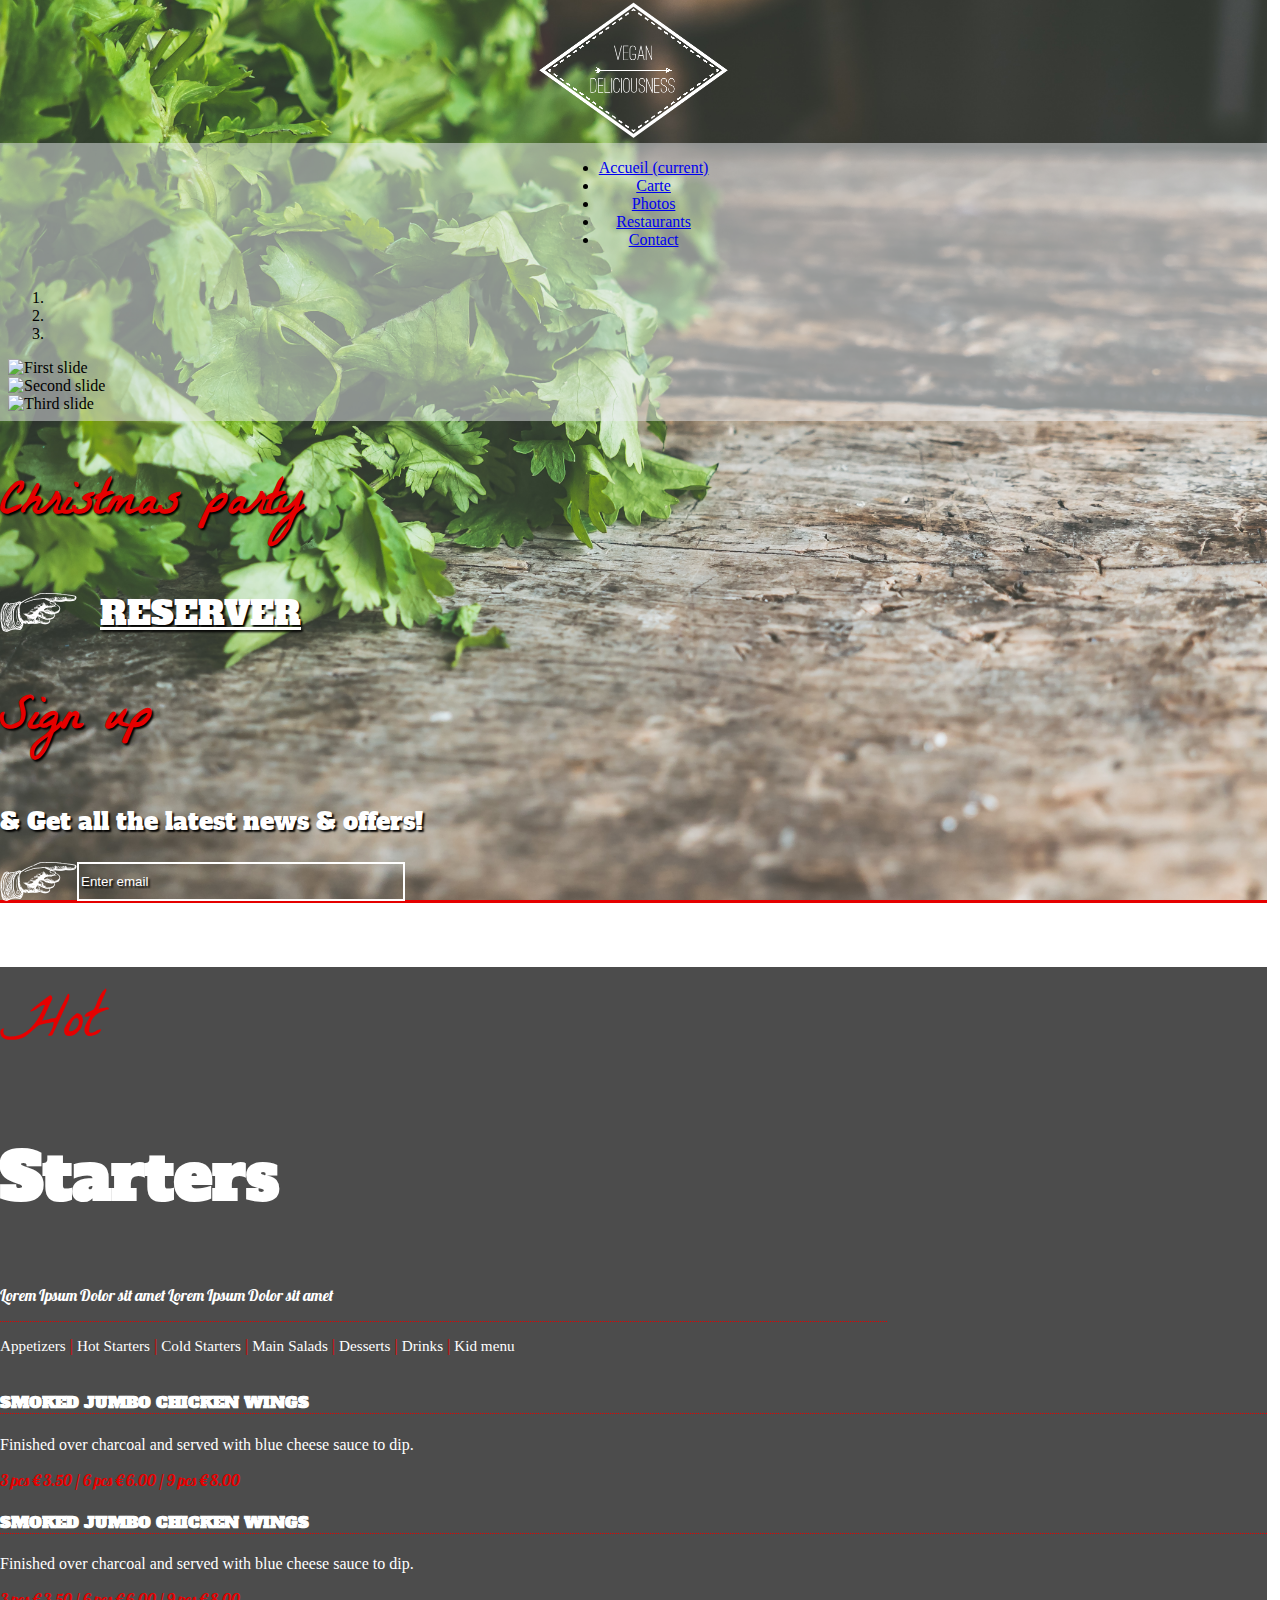
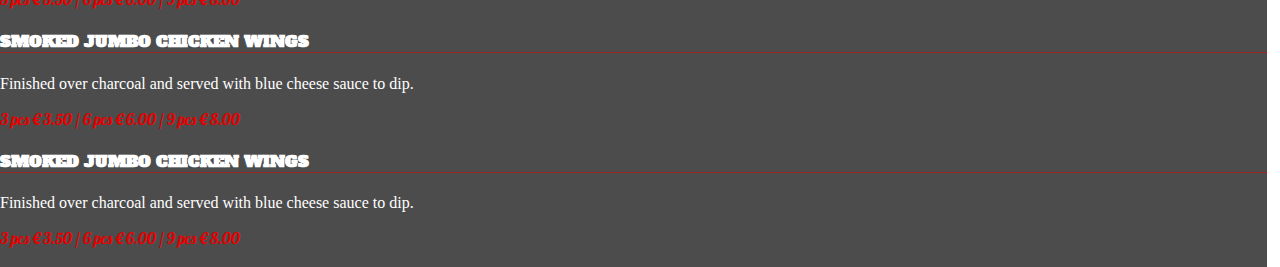
==== index.html @ dd162473 "la page carte est faite" ====
<!DOCTYPE html>
<html lang="en">
<head>
    <meta charset="UTF-8">
    <meta name="viewport" content="width=device-width, initial-scale=1, shrink-to-fit=no">
    <title>VEGAN Restaurant</title>
    
    <link href="https://fonts.googleapis.com/css?family=Alfa+Slab+One|Barlow+Condensed|Lobster|Satisfy" rel="stylesheet">
    <link href="https://fonts.googleapis.com/css?family=La+Belle+Aurore" rel="stylesheet">
    
    <link rel="stylesheet" href="https://maxcdn.bootstrapcdn.com/bootstrap/4.0.0-beta.2/css/bootstrap.min.css" integrity="sha384-PsH8R72JQ3SOdhVi3uxftmaW6Vc51MKb0q5P2rRUpPvrszuE4W1povHYgTpBfshb" crossorigin="anonymous">
    <link rel="stylesheet" href="./assets/css/style.css">
    
    <!--SCRIPTS-->
    <script src="https://code.jquery.com/jquery-3.2.1.slim.min.js" integrity="sha384-KJ3o2DKtIkvYIK3UENzmM7KCkRr/rE9/Qpg6aAZGJwFDMVNA/GpGFF93hXpG5KkN" crossorigin="anonymous"></script>
    <script src="https://cdnjs.cloudflare.com/ajax/libs/popper.js/1.12.3/umd/popper.min.js" integrity="sha384-vFJXuSJphROIrBnz7yo7oB41mKfc8JzQZiCq4NCceLEaO4IHwicKwpJf9c9IpFgh" crossorigin="anonymous"></script>
    <script src="https://maxcdn.bootstrapcdn.com/bootstrap/4.0.0-beta.2/js/bootstrap.min.js" integrity="sha384-alpBpkh1PFOepccYVYDB4do5UnbKysX5WZXm3XxPqe5iKTfUKjNkCk9SaVuEZflJ" crossorigin="anonymous"></script>
</head>
<body>
    <div class="container-fluid">
       <section class="section-1" id="home">
           <div id="header" class="row">
                <div class="col-lg-12 mb-4">
                    <img src="./assets/img/logo-white.png" alt="logo" id="logo" />  
                </div> <!--col-lg-12-->
               
            <div class="col-lg-12 mb-4">
                <nav class="navbar navbar-expand-lg navbar-light bg-light">
                  <!--<a class="navbar-brand" href="#">LOGO</a>-->

                  <ul class="navbar-nav">
                      <li class="nav-item active"><a class="nav-link" href="#home">Accueil <span class="sr-only">(current)</span></a>
                      </li>
                      <li class="nav-item"><a class="nav-link" href="#carte">Carte</a>
                      </li>
                      <li class="nav-item"><a class="nav-link" href="#">Photos</a>
                      </li>
                      <li class="nav-item"><a class="nav-link" href="#">Restaurants</a>
                      </li>
                      <li class="nav-item"><a class="nav-link" href="#">Contact</a>
                      </li>
                  </ul>
                </nav> 
            </div> <!--col-lg-12-->
        </div>
        
        <div id="main" class="row">
            <div class="col-lg-6">
                <div class="jumbotron ml-3">
                     <div id="carouselExampleIndicators" class="carousel slide" data-ride="carousel">
                          <ol class="carousel-indicators">
                            <li data-target="#carouselExampleIndicators" data-slide-to="0" class="active"></li>
                            <li data-target="#carouselExampleIndicators" data-slide-to="1"></li>
                            <li data-target="#carouselExampleIndicators" data-slide-to="2"></li>
                          </ol>
                          <div class="carousel-inner" role="listbox">
                            <div class="carousel-item active">
                              <img class="d-block img-fluid" src="./assets/img/slider-home/slide-1.jpeg" alt="First slide">
                            </div>
                            <div class="carousel-item">
                              <img class="d-block img-fluid" src="./assets/img/slider-home/slide-2.jpeg" alt="Second slide">
                            </div>
                            <div class="carousel-item">
                              <img class="d-block img-fluid" src="./assets/img/slider-home/slide-3.jpg" alt="Third slide">
                            </div>
                          </div>
                      </div><!--carousel slide-->
                </div>
            </div>
            
            <div class="col-lg-5 offset-lg-1">
                <div class="panel panel-default mb-5 mt-4 panel-1">
                  <div class="panel-body">
                    <h2>Christmas party</h2>
                    <!--<img src="" alt="">-->
                    <a href="#" class="btn btn-reserver">RESERVER</a>
                  </div>
                  
                </div>
                <div class="panel panel-default panel-2">
                  <div class="panel-body">
                    <h2 class="mb-0">Sign up</h2>
                    <p class="pl-5 mt-0">&amp; Get all the latest news &amp; offers!</p>
                    <form action="">
                        <div class="form-group">
                           <img src="./assets/img/icon--hand.png" alt="">
                            <input type="email" class="form-control ml-3" id="exampleInputEmail1" aria-describedby="emailHelp" placeholder="Enter email">
                        </div>
                    </form>
                  </div>
                </div>
            </div>
            
        </div>
       </section> <!--section1-->
       
       <section class="section-2" id="carte">
          <div class="opacity">
           <div class="row pt-5">    
                <div class="col-lg-4 offset-lg-1 starters mt-5">
                    <p class="h3 mb-0">Hot</p>
                    <h3 class="pl-5 ml-3">Starters</h3>
                    <p class="desc">Lorem Ipsum Dolor sit amet Lorem Ipsum Dolor sit amet</p>
                    <div class="icons">
                        
                    </div>
                    
                    <ul class="menu-carte">
                        <li class="p-1"><a href="">Appetizers</a></li>
                        <li class="red-details">|</li>
                        <li class="p-1"><a href="#hot-starters">Hot Starters</a></li>
                        <li class="red-details">|</li>
                        <li class="p-1"><a href="">Cold Starters</a></li>
                        <li class="red-details">|</li>
                        <li class="p-1"><a href="">Main</a></li>
                        <li class="p-1"><a href="">Salads</a></li>
                        <li class="red-details">|</li>
                        <li class="p-1"><a href="">Desserts</a></li>
                        <li class="red-details">|</li>
                        <li class="p-1"><a href="">Drinks</a></li>
                        <li class="red-details">|</li>
                        <li id="menu-enfant" class="p-1"><a href="">Kid menu</a></li>
                    </ul>
                </div> <!--col-lg-6-->
                
                <div class="col-lg-7 mt-5">
                    <div class="row">
                        <div class="col-lg-6">
                           <div class="start-1 pr-5 mb-5">
                                <h4>SMOKED JUMBO CHICKEN WINGS</h4>
                                <p>Finished over charcoal and served with blue cheese sauce to dip.</p>
                                <p class="prix">3 pcs € 3.50 / 6 pcs € 6.00 / 9 pcs € 8.00</p>
                            </div>
                            <div class="start-2 pr-5 mb-5">
                                <h4>SMOKED JUMBO CHICKEN WINGS</h4>
                                <p>Finished over charcoal and served with blue cheese sauce to dip.</p>
                                <p class="prix">3 pcs € 3.50 / 6 pcs € 6.00 / 9 pcs € 8.00</p>
                            </div>
                        </div>
                        
                        <div class="col-lg-6">
                            <div class="start-3 pr-5 mb-5">
                                <h4>SMOKED JUMBO CHICKEN WINGS</h4>
                                <p>Finished over charcoal and served with blue cheese sauce to dip.</p>
                                <p class="prix">3 pcs € 3.50 / 6 pcs € 6.00 / 9 pcs € 8.00</p>
                            </div>
                            <div class="start-4 pr-5 mb-5">
                                <h4>SMOKED JUMBO CHICKEN WINGS</h4>
                                <p>Finished over charcoal and served with blue cheese sauce to dip.</p>
                                <p class="prix">3 pcs € 3.50 / 6 pcs € 6.00 / 9 pcs € 8.00</p>
                            </div>
                        </div>
                    </div>
                </div> <!--col-lg-6-->
           </div>
          </div>
       </section> <!--section2-->
   
    </div> <!--container-fluid-->
</body>
</html>
---- assets/css/style.css ----
/*---------------------------*/
html, body {
  padding: 0 !important;
  margin: 0 !important;
  width: 100%;
  height: 100%;
}

.row {
  margin-right: 0 !important;
  margin-left: 0 !important;
}

.container-fluid {
  padding: 0 !important;
  margin: 0 !important;
  width: 100%;
  height: 100%;
}

*[class^="col-"] {
  padding: 0 !important;
}

*[class^="section"] {
  padding: 0 !important;
  margin: 0 !important;
  width: 99vw;
  height: 100vh;
}

/*----Accueil----*/
#logo {
  width: 15vw;
  height: auto;
}

#header, nav {
  text-align: center;
}

.navbar-expand-lg {
  display: flex;
  justify-content: center !important;
  background-color: rgba(233, 236, 239, 0.5) !important;
}

.section-1 {
  background-image: url("../img/pexels-photo-606540.jpeg");
  background-repeat: no-repeat;
  background-size: cover;
}

.panel {
  background-color: transparent;
  -webkit-border-radius: 5px;
  -moz-border-radius: 5px;
  -ms-border-radius: 5px;
  border-radius: 5px;
  text-shadow: 2px 2px 2px #000;
}

.panel-2 .panel-body p {
  font-family: "Alfa Slab One", cursive;
  font-size: 1.5em;
  color: #fff;
}

.jumbotron {
  padding: 0.5rem 0.5rem !important;
  background-color: rgba(233, 236, 239, 0.5);
  border-radius: 0 !important;
}
.jumbotron img {
  padding: 0;
  margin: 0;
}

.btn-reserver {
  background-image: url("../img/icon--hand.png");
  background-position: left center;
  background-repeat: no-repeat;
  padding-left: 100px;
  background-size: 77px 39px;
  transition: all .3s ease-in-out;
  color: #fff !important;
  font-family: "Alfa Slab One", cursive;
  font-size: 2.1em;
}
.btn-reserver::before {
  content: '';
  display: block;
  position: absolute;
  top: 17%;
  left: 30%;
  height: 2px;
  width: 0vw;
  background-color: transparent;
  -webkit-transition: .3s ease-in-out;
  transition: .3s ease-in-out;
  -webkit-transition-property: all,left;
  transition-property: all,left;
}
.btn-reserver::after {
  content: '';
  display: block;
  position: absolute;
  top: 17%;
  right: 70%;
  height: 2px;
  width: 0vw;
  background-color: transparent;
  -webkit-transition: .3s ease-in-out;
  transition: .3s ease-in-out;
  -webkit-transition-property: all ,right;
  transition-property: all, right;
}
.btn-reserver:hover {
  background-position: 15px center;
}
.btn-reserver:hover::before {
  background-color: #fff;
  width: 10vw;
  background: -webkit-linear-gradient(left, #fff, transparent);
  /* For Safari 5.1 to 6.0 */
  background: -o-linear-gradient(right, #fff, transparent);
  /* For Opera 11.1 to 12.0 */
  background: -moz-linear-gradient(right, #fff, transparent);
  /* For Firefox 3.6 to 15 */
  background: linear-gradient(to right, #fff, transparent);
  /* Standard syntax (must be last) */
}
.btn-reserver:hover::after {
  background-color: #fff;
  width: 10vw;
  background: -webkit-linear-gradient(right, #fff, transparent);
  /* For Safari 5.1 to 6.0 */
  background: -o-linear-gradient(left, #fff, transparent);
  /* For Opera 11.1 to 12.0 */
  background: -moz-linear-gradient(left, #fff, transparent);
  /* For Firefox 3.6 to 15 */
  background: linear-gradient(to left, #fff, transparent);
  /* Standard syntax (must be last) */
}

h2 {
  font-family: "La Belle Aurore", cursive;
  color: #e60000;
  font-size: 3em;
}

form .form-group input[type='email'] {
  border: 2px solid #fff;
  background-color: transparent;
  color: #fff;
  width: 25vw;
  border-radius: 0 !important;
}
form .form-group input[type='email']::-webkit-input-placeholder {
  /* Chrome/Opera/Safari */
  color: #fff;
  text-shadow: 2px 2px 2px #000;
}
form .form-group input[type='email']::-moz-placeholder {
  /* Firefox 19+ */
  color: #fff;
  text-shadow: 2px 2px 2px #000;
}
form .form-group input[type='email']:-ms-input-placeholder {
  /* IE 10+ */
  color: #fff;
  text-shadow: 2px 2px 2px #000;
}
form .form-group input[type='email']:-moz-placeholder {
  /* Firefox 18- */
  color: #fff;
  text-shadow: 2px 2px 2px #000;
}

.form-group {
  display: flex;
}

/*--------------------------------------------------*/
.section-2 {
  background-image: url("../img/resto.jpeg");
  background-repeat: no-repeat;
  background-size: cover;
  color: #fff;
  border-top: 3px solid #e60000;
}
.section-2 .opacity {
  background-color: rgba(0, 0, 0, 0.7);
  z-index: 999;
  width: 99vw;
  height: 100vh;
}
.section-2 .h3 {
  color: #e60000;
  font-family: "La Belle Aurore", cursive;
  font-size: 4em;
}
.section-2 h3 {
  margin-top: -1rem;
  font-family: "Alfa Slab One", cursive;
  font-size: 4em;
}
.section-2 .desc {
  font-family: "Lobster", cursive;
}
.section-2 h4 {
  font-family: "Alfa Slab One", cursive;
  border-bottom: 1px dotted #e60000;
}
.section-2 .prix {
  font-family: "Lobster", cursive;
  color: #e60000;
}
.section-2 .menu-carte {
  border-top: 1px dotted #e60000;
  padding: 15px 0;
  width: 70%;
}
.section-2 .menu-carte li {
  list-style: none;
  display: inline;
}
.section-2 .menu-carte li a {
  text-decoration: none;
  color: #fff;
  font-size: 0.95em;
  transition: all .5s ease-in-out;
}
.section-2 .menu-carte li a:hover {
  text-decoration: line-through;
  text-decoration-color: #e60000;
}
.section-2 .menu-carte .red-details {
  color: #e60000;
}

/*# sourceMappingURL=style.css.map */
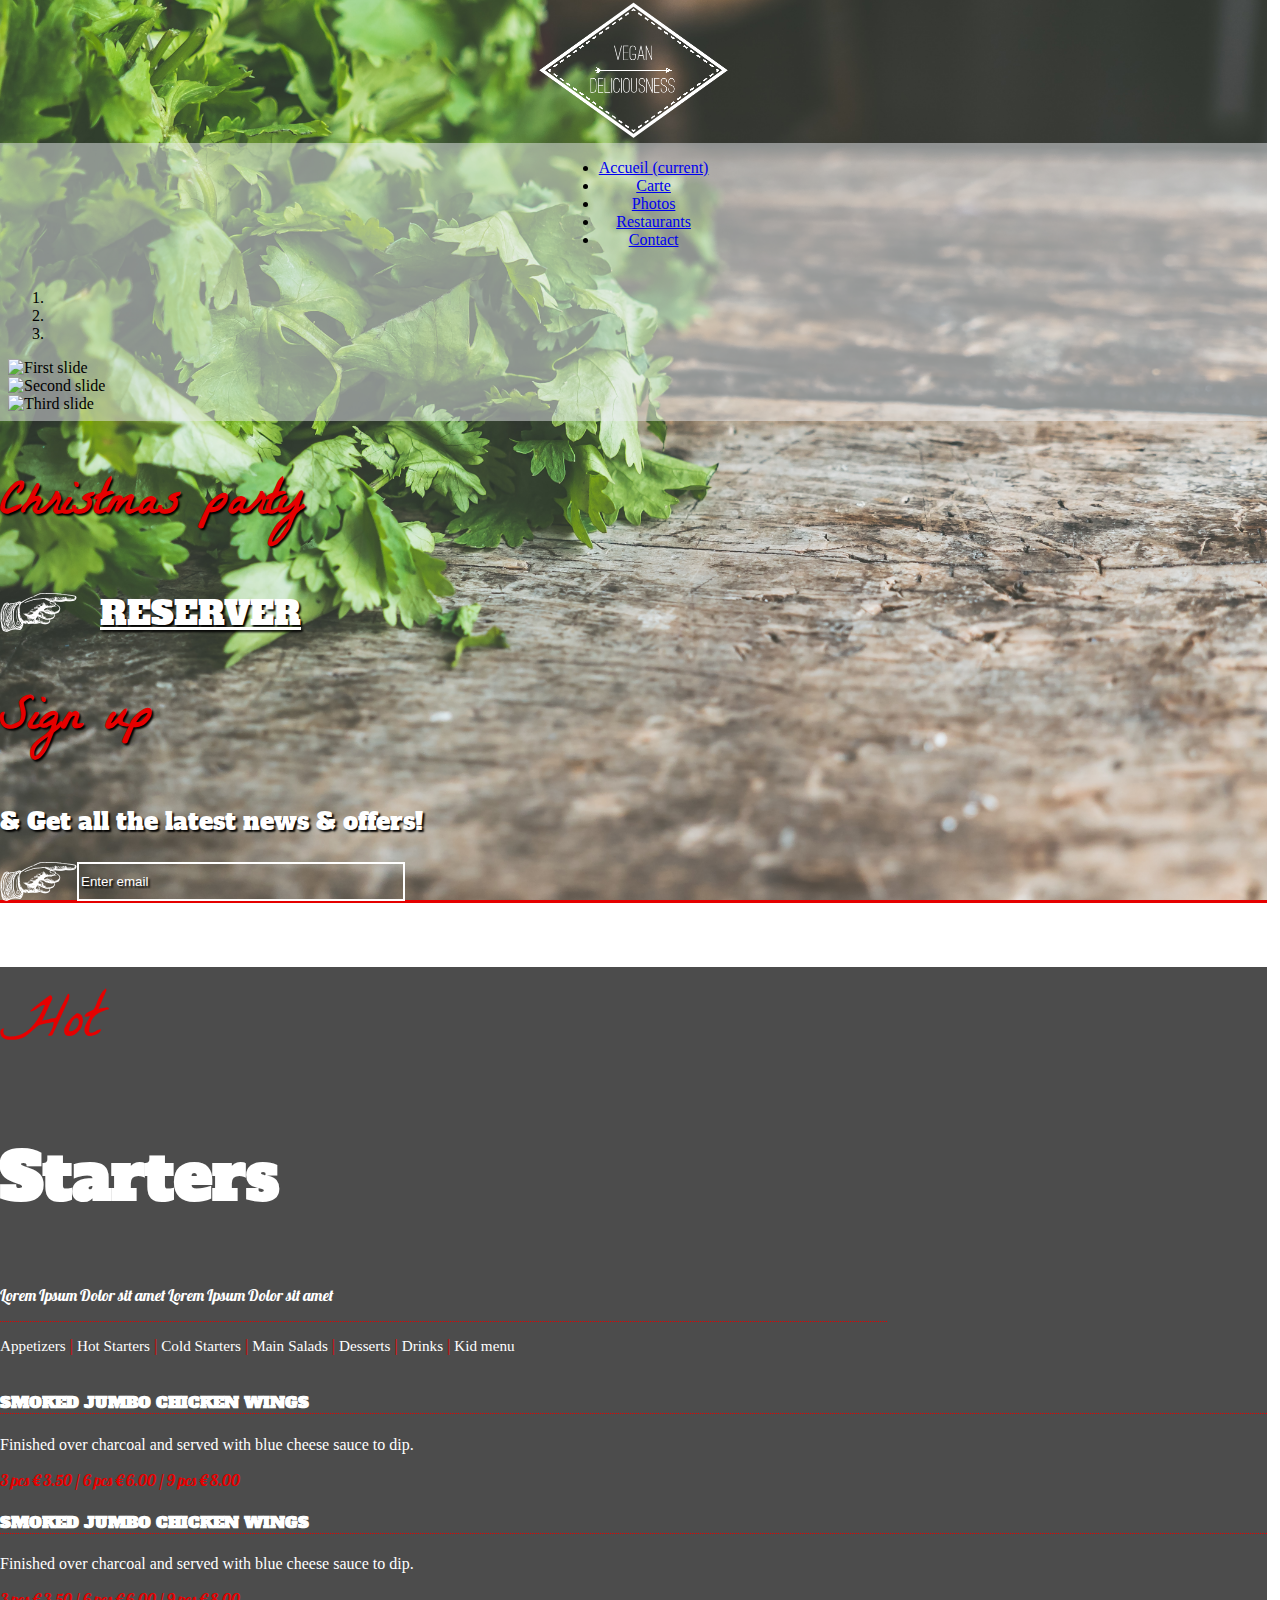
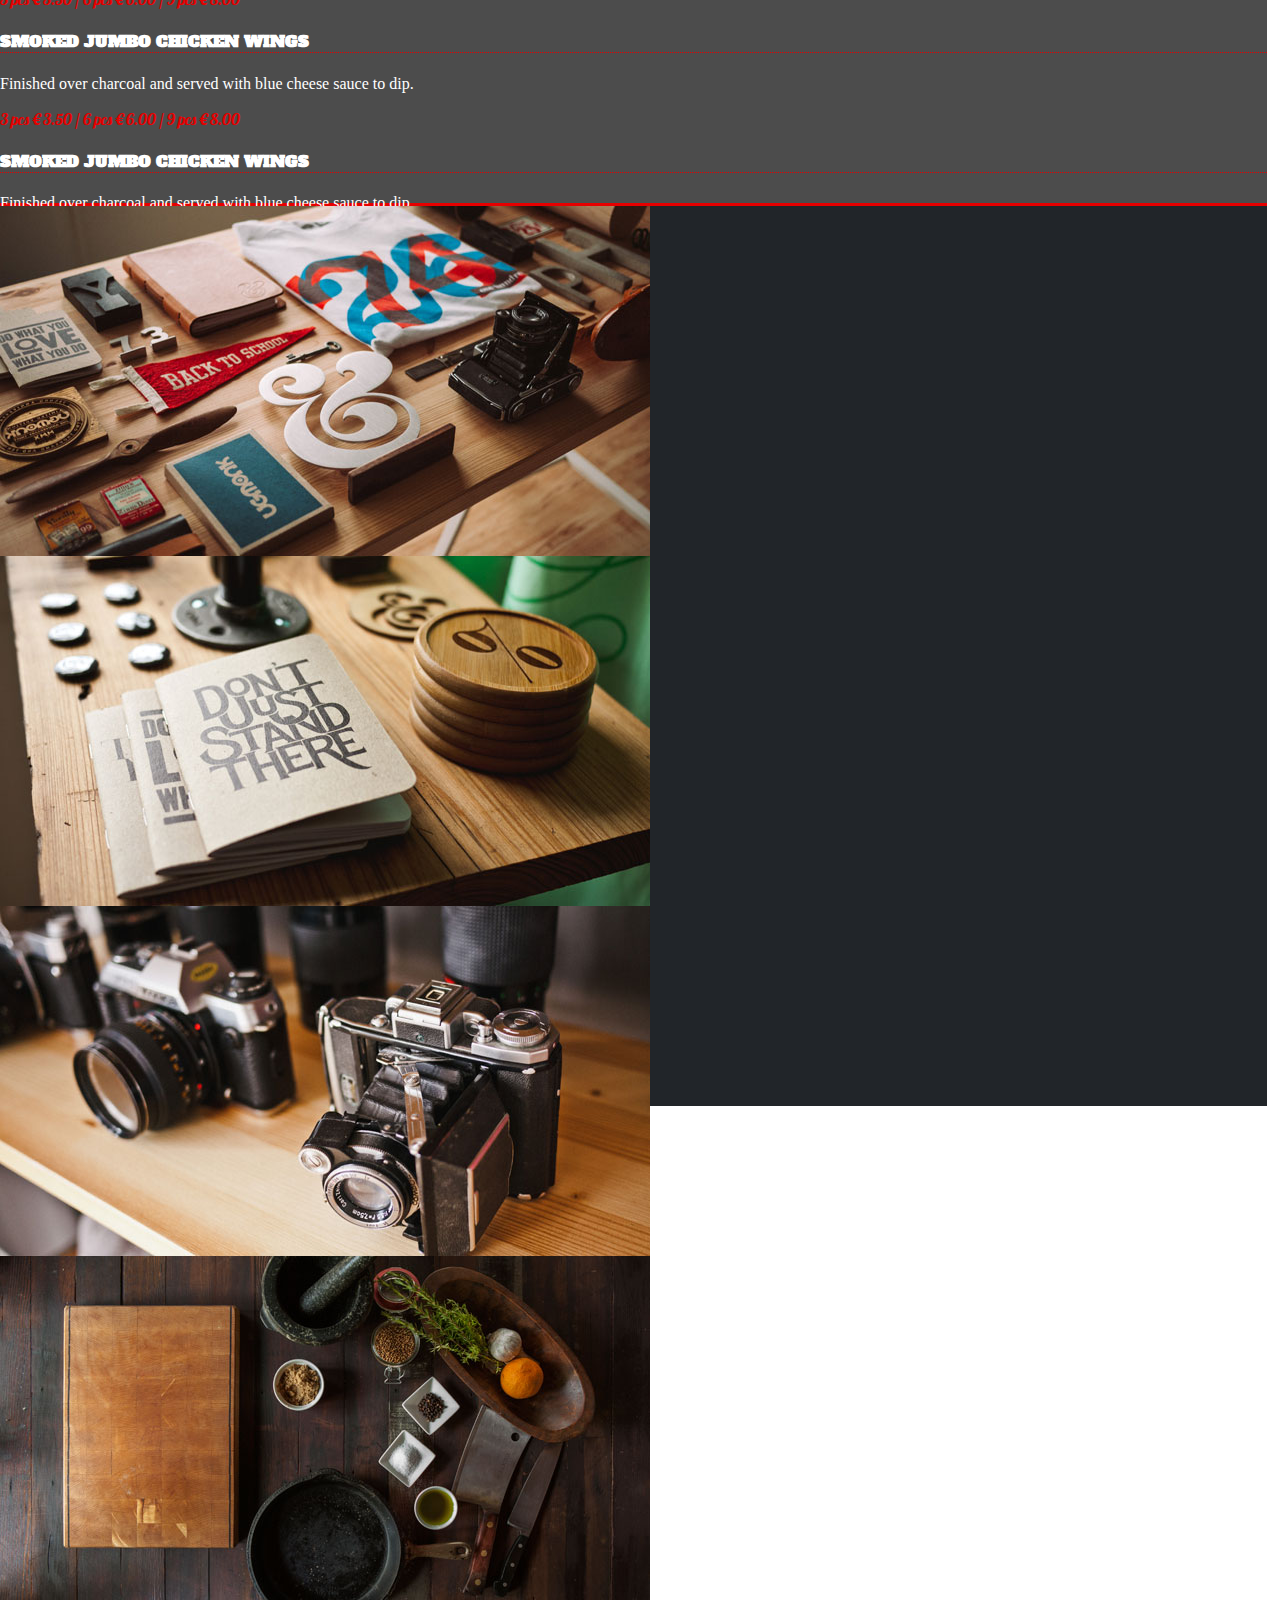
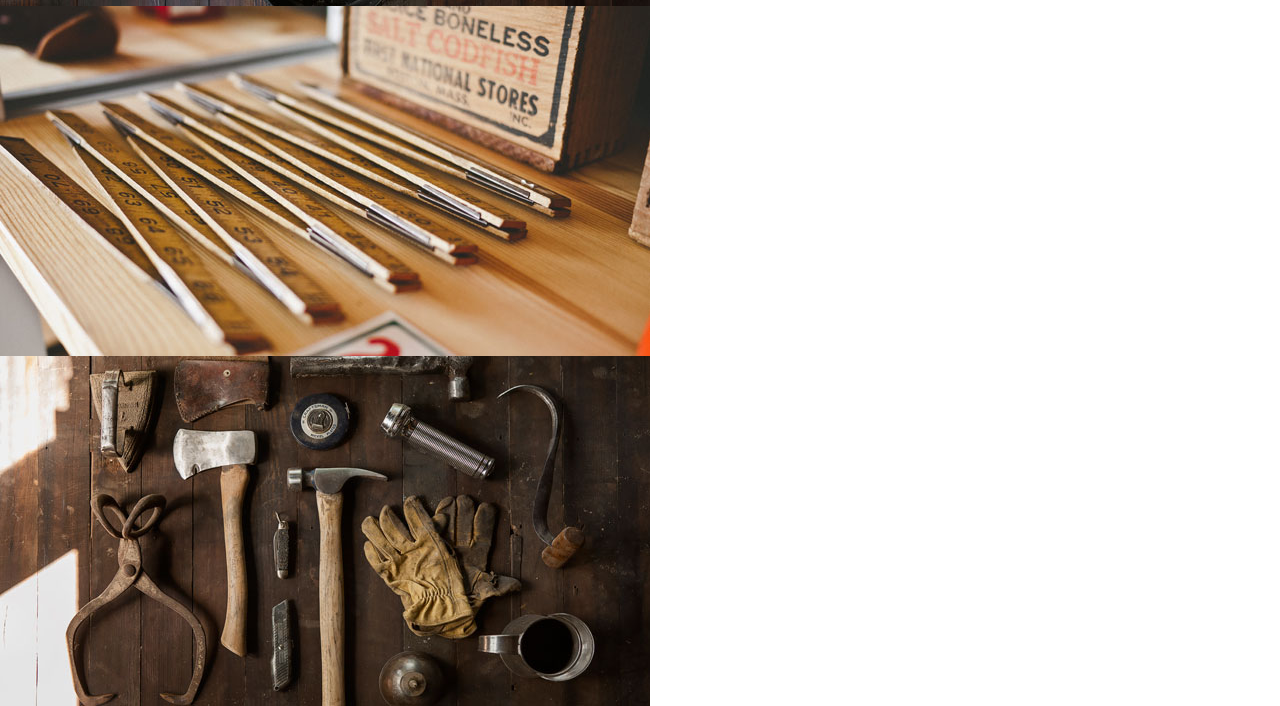
==== commit 831e63ec: "section 3 est faite" ====
--- a/index.html
+++ b/index.html
@@ -155,6 +155,101 @@
            </div>
           </div>
        </section> <!--section2-->
+       
+       <section class="section-3" id="gallery">
+            <div class="row no-gutters popup-gallery pt-5 mt-5">
+          <div class="col-lg-4 col-sm-6">
+            <a class="portfolio-box" href="./assets/img/gallery/1.jpg">
+              <img class="img-fluid" src="./assets/img/gallery/1.jpg" alt="">
+              <div class="portfolio-box-caption">
+                <div class="portfolio-box-caption-content">
+                  <div class="project-category text-faded">
+                    Category
+                  </div>
+                  <div class="project-name">
+                    Project Name
+                  </div>
+                </div>
+              </div>
+            </a>
+          </div>
+          <div class="col-lg-4 col-sm-6">
+            <a class="portfolio-box" href="./assets/img/gallery/2.jpg">
+              <img class="img-fluid" src="./assets/img/gallery/2.jpg" alt="">
+              <div class="portfolio-box-caption">
+                <div class="portfolio-box-caption-content">
+                  <div class="project-category text-faded">
+                    Category
+                  </div>
+                  <div class="project-name">
+                    Project Name
+                  </div>
+                </div>
+              </div>
+            </a>
+          </div>
+          <div class="col-lg-4 col-sm-6">
+            <a class="portfolio-box" href="./assets/img/gallery/3.jpg">
+              <img class="img-fluid" src="./assets/img/gallery/3.jpg" alt="">
+              <div class="portfolio-box-caption">
+                <div class="portfolio-box-caption-content">
+                  <div class="project-category text-faded">
+                    Category
+                  </div>
+                  <div class="project-name">
+                    Project Name
+                  </div>
+                </div>
+              </div>
+            </a>
+          </div>
+          <div class="col-lg-4 col-sm-6">
+            <a class="portfolio-box" href="./assets/img/gallery/4.jpg">
+              <img class="img-fluid" src="./assets/img/gallery/4.jpg" alt="">
+              <div class="portfolio-box-caption">
+                <div class="portfolio-box-caption-content">
+                  <div class="project-category text-faded">
+                    Category
+                  </div>
+                  <div class="project-name">
+                    Project Name
+                  </div>
+                </div>
+              </div>
+            </a>
+          </div>
+          <div class="col-lg-4 col-sm-6">
+            <a class="portfolio-box" href="./assets/img/gallery/5.jpg">
+              <img class="img-fluid" src="./assets/img/gallery/5.jpg" alt="">
+              <div class="portfolio-box-caption">
+                <div class="portfolio-box-caption-content">
+                  <div class="project-category text-faded">
+                    Category
+                  </div>
+                  <div class="project-name">
+                    Project Name
+                  </div>
+                </div>
+              </div>
+            </a>
+          </div>
+          <div class="col-lg-4 col-sm-6">
+            <a class="portfolio-box" href="./assets/img/gallery/6.jpg">
+              <img class="img-fluid" src="./assets/img/gallery/6.jpg" alt="">
+              <div class="portfolio-box-caption">
+                <div class="portfolio-box-caption-content">
+                  <div class="project-category text-faded">
+                    Category
+                  </div>
+                  <div class="project-name">
+                    Project Name
+                  </div>
+                </div>
+              </div>
+            </a>
+          </div>
+        </div>
+       </section>
    
     </div> <!--container-fluid-->
 </body>
--- a/assets/css/style.css
+++ b/assets/css/style.css
@@ -239,4 +239,56 @@
   color: #e60000;
 }
 
+/*-------------GALLERY-------------*/
+.section-3 {
+  background-color: #212529;
+  color: #fff;
+  border-top: 3px solid #e60000;
+}
+.section-3 .row {
+  display: -ms-flexbox;
+  display: flex;
+  -ms-flex-wrap: wrap;
+  flex-wrap: wrap;
+}
+.section-3 .row .portfolio-box {
+  position: relative;
+  display: block;
+  max-width: 650px;
+  margin: 0 auto;
+}
+.section-3 .row .portfolio-box .portfolio-box-caption {
+  position: absolute;
+  bottom: 0;
+  display: block;
+  width: 100%;
+  height: 100%;
+  text-align: center;
+  opacity: 0;
+  color: #fff;
+  background: rgba(230, 0, 0, 0.8);
+  -webkit-transition: all .2s;
+  -moz-transition: all .2s;
+  transition: all .2s;
+}
+.section-3 .row .portfolio-box .portfolio-box-caption:hover {
+  opacity: 1;
+}
+.section-3 .row .portfolio-box .portfolio-box-caption .portfolio-box-caption-content {
+  position: absolute;
+  top: 50%;
+  width: 100%;
+  transform: translateY(-50%);
+  text-align: center;
+}
+.section-3 a {
+  -webkit-transition: all .2s;
+  -moz-transition: all .2s;
+  transition: all .2s;
+}
+.section-3 a img {
+  vertical-align: middle;
+  border-style: none;
+}
+
 /*# sourceMappingURL=style.css.map */
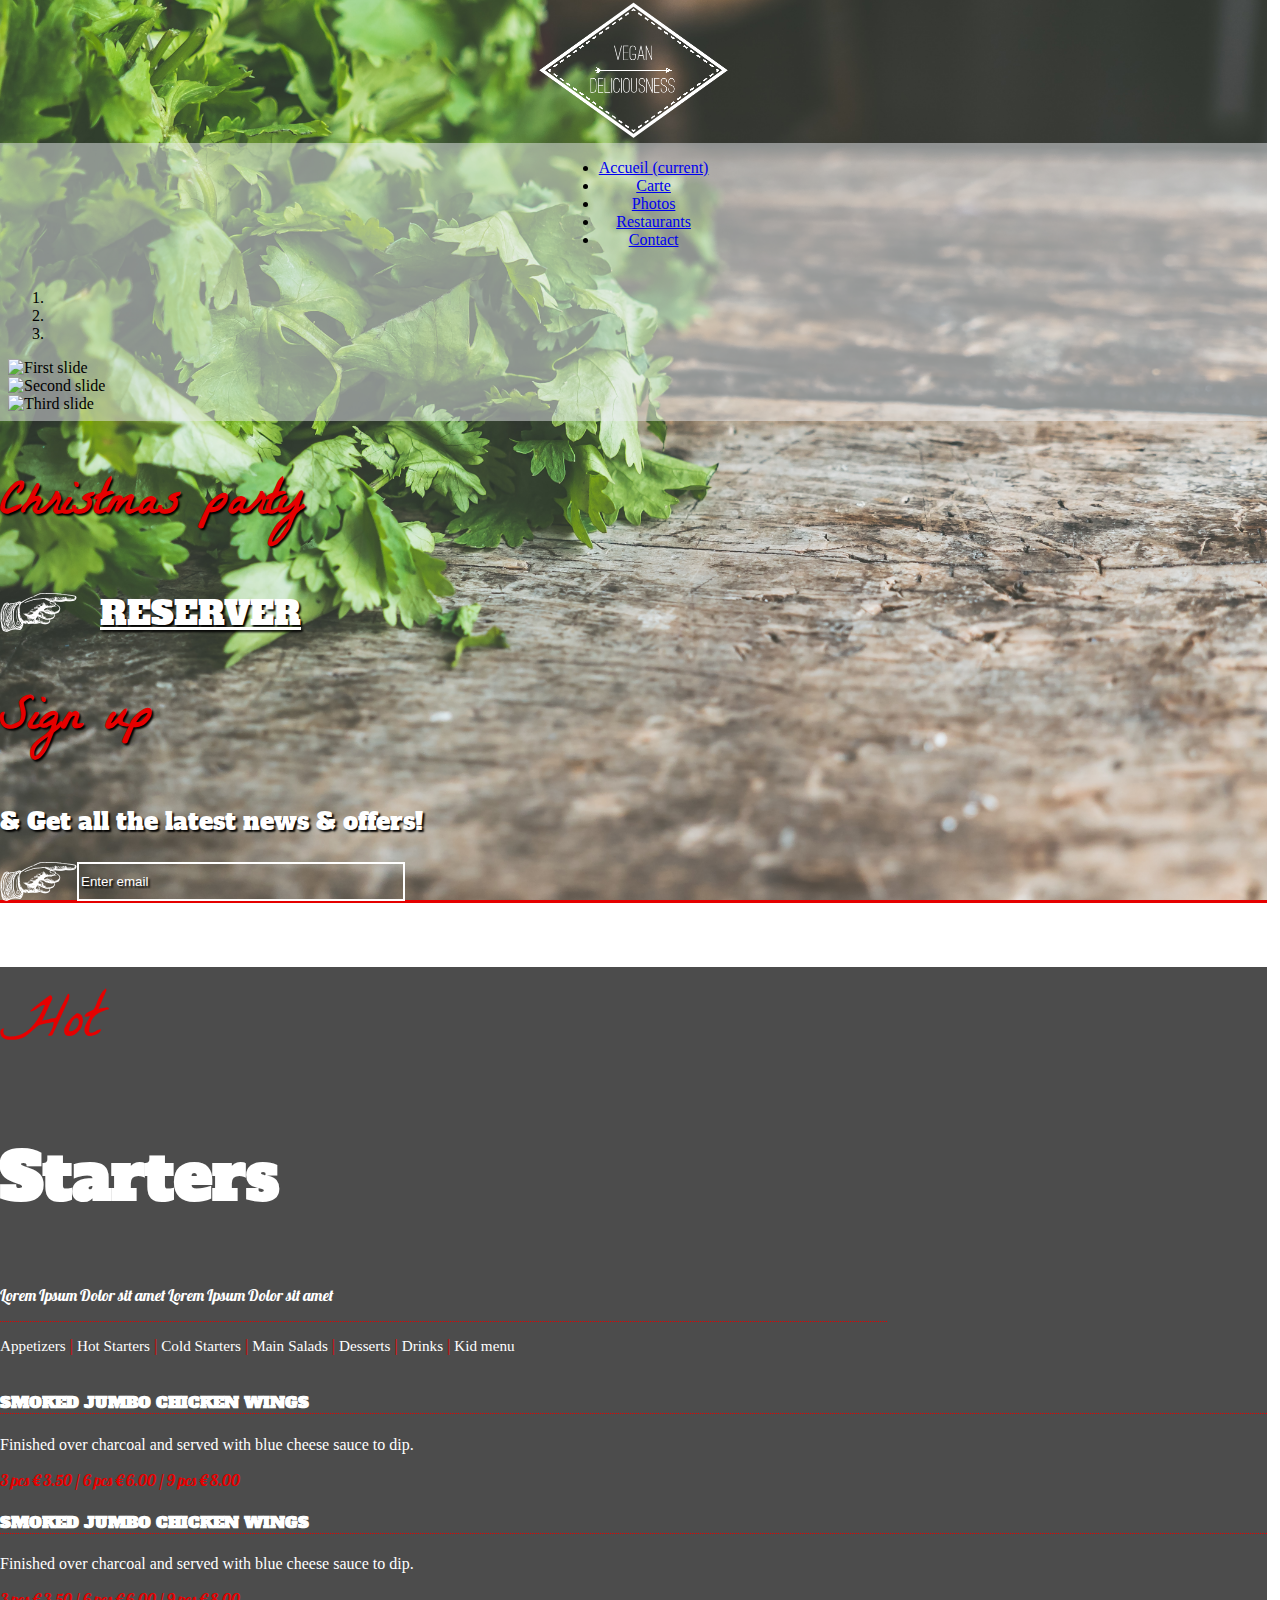
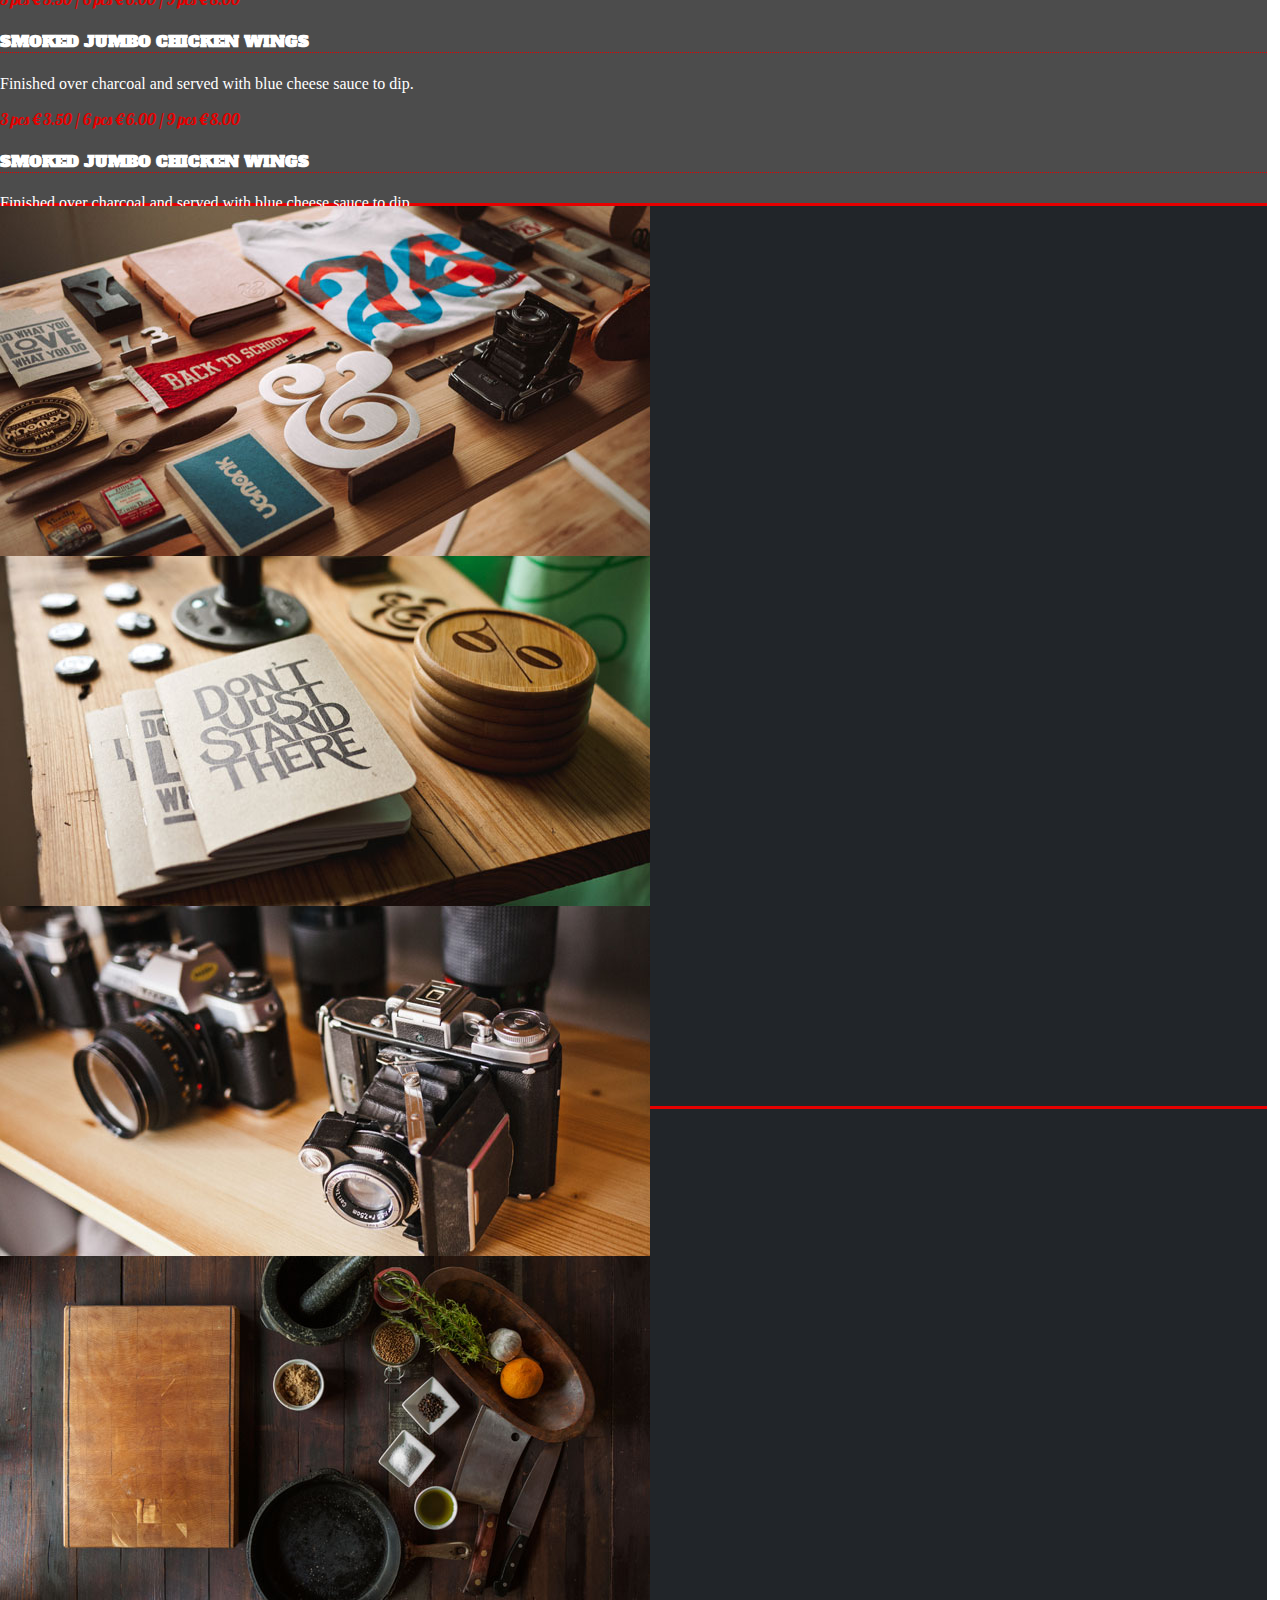
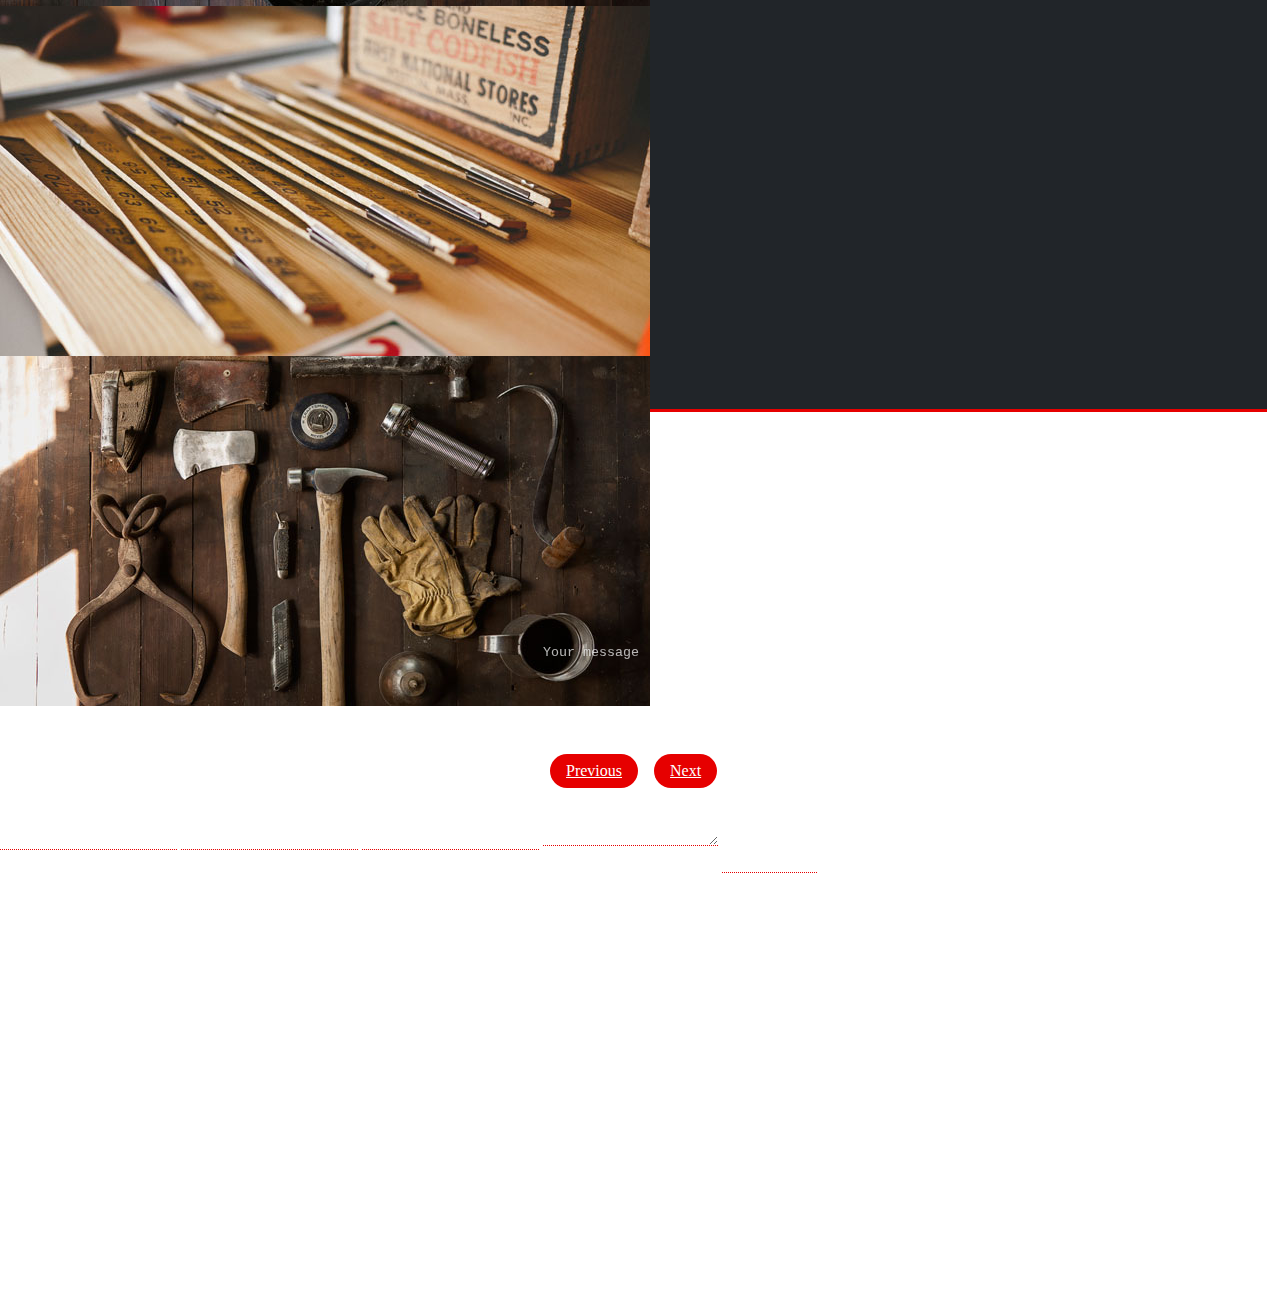
==== commit c73492cf: "presque tout fini" ====
--- a/index.html
+++ b/index.html
@@ -3,7 +3,7 @@
 <head>
     <meta charset="UTF-8">
     <meta name="viewport" content="width=device-width, initial-scale=1, shrink-to-fit=no">
-    <title>VEGAN Restaurant</title>
+    <title>VEGAN DELICIOUSNESS</title>
     
     <link href="https://fonts.googleapis.com/css?family=Alfa+Slab+One|Barlow+Condensed|Lobster|Satisfy" rel="stylesheet">
     <link href="https://fonts.googleapis.com/css?family=La+Belle+Aurore" rel="stylesheet">
@@ -15,6 +15,7 @@
     <script src="https://code.jquery.com/jquery-3.2.1.slim.min.js" integrity="sha384-KJ3o2DKtIkvYIK3UENzmM7KCkRr/rE9/Qpg6aAZGJwFDMVNA/GpGFF93hXpG5KkN" crossorigin="anonymous"></script>
     <script src="https://cdnjs.cloudflare.com/ajax/libs/popper.js/1.12.3/umd/popper.min.js" integrity="sha384-vFJXuSJphROIrBnz7yo7oB41mKfc8JzQZiCq4NCceLEaO4IHwicKwpJf9c9IpFgh" crossorigin="anonymous"></script>
     <script src="https://maxcdn.bootstrapcdn.com/bootstrap/4.0.0-beta.2/js/bootstrap.min.js" integrity="sha384-alpBpkh1PFOepccYVYDB4do5UnbKysX5WZXm3XxPqe5iKTfUKjNkCk9SaVuEZflJ" crossorigin="anonymous"></script>
+    <script type="text/javascript" src="./assets/js/jquery.bootpag.js"></script>
 </head>
 <body>
     <div class="container-fluid">
@@ -158,98 +159,168 @@
        
        <section class="section-3" id="gallery">
             <div class="row no-gutters popup-gallery pt-5 mt-5">
-          <div class="col-lg-4 col-sm-6">
-            <a class="portfolio-box" href="./assets/img/gallery/1.jpg">
-              <img class="img-fluid" src="./assets/img/gallery/1.jpg" alt="">
-              <div class="portfolio-box-caption">
-                <div class="portfolio-box-caption-content">
-                  <div class="project-category text-faded">
-                    Category
-                  </div>
-                  <div class="project-name">
-                    Project Name
-                  </div>
-                </div>
-              </div>
-            </a>
-          </div>
-          <div class="col-lg-4 col-sm-6">
-            <a class="portfolio-box" href="./assets/img/gallery/2.jpg">
-              <img class="img-fluid" src="./assets/img/gallery/2.jpg" alt="">
-              <div class="portfolio-box-caption">
-                <div class="portfolio-box-caption-content">
-                  <div class="project-category text-faded">
-                    Category
-                  </div>
-                  <div class="project-name">
-                    Project Name
-                  </div>
-                </div>
-              </div>
-            </a>
-          </div>
-          <div class="col-lg-4 col-sm-6">
-            <a class="portfolio-box" href="./assets/img/gallery/3.jpg">
-              <img class="img-fluid" src="./assets/img/gallery/3.jpg" alt="">
-              <div class="portfolio-box-caption">
-                <div class="portfolio-box-caption-content">
-                  <div class="project-category text-faded">
-                    Category
-                  </div>
-                  <div class="project-name">
-                    Project Name
-                  </div>
-                </div>
-              </div>
-            </a>
-          </div>
-          <div class="col-lg-4 col-sm-6">
-            <a class="portfolio-box" href="./assets/img/gallery/4.jpg">
-              <img class="img-fluid" src="./assets/img/gallery/4.jpg" alt="">
-              <div class="portfolio-box-caption">
-                <div class="portfolio-box-caption-content">
-                  <div class="project-category text-faded">
-                    Category
-                  </div>
-                  <div class="project-name">
-                    Project Name
-                  </div>
-                </div>
-              </div>
-            </a>
-          </div>
-          <div class="col-lg-4 col-sm-6">
-            <a class="portfolio-box" href="./assets/img/gallery/5.jpg">
-              <img class="img-fluid" src="./assets/img/gallery/5.jpg" alt="">
-              <div class="portfolio-box-caption">
-                <div class="portfolio-box-caption-content">
-                  <div class="project-category text-faded">
-                    Category
-                  </div>
-                  <div class="project-name">
-                    Project Name
-                  </div>
-                </div>
-              </div>
-            </a>
-          </div>
-          <div class="col-lg-4 col-sm-6">
-            <a class="portfolio-box" href="./assets/img/gallery/6.jpg">
-              <img class="img-fluid" src="./assets/img/gallery/6.jpg" alt="">
-              <div class="portfolio-box-caption">
-                <div class="portfolio-box-caption-content">
-                  <div class="project-category text-faded">
-                    Category
-                  </div>
-                  <div class="project-name">
-                    Project Name
-                  </div>
-                </div>
-              </div>
-            </a>
-          </div>
-        </div>
+              <div class="col-lg-4 col-sm-6">
+                <a class="portfolio-box" href="./assets/img/gallery/1.jpg">
+                  <img class="img-fluid" src="./assets/img/gallery/1.jpg" alt="">
+                  <div class="portfolio-box-caption">
+                    <div class="portfolio-box-caption-content">
+                      <div class="project-category text-faded">
+                        Category
+                      </div>
+                      <div class="project-name">
+                        Project Name
+                      </div>
+                    </div>
+                  </div>
+                </a>
+              </div>
+              <div class="col-lg-4 col-sm-6">
+                <a class="portfolio-box" href="./assets/img/gallery/2.jpg">
+                  <img class="img-fluid" src="./assets/img/gallery/2.jpg" alt="">
+                  <div class="portfolio-box-caption">
+                    <div class="portfolio-box-caption-content">
+                      <div class="project-category text-faded">
+                        Category
+                      </div>
+                      <div class="project-name">
+                        Project Name
+                      </div>
+                    </div>
+                  </div>
+                </a>
+              </div>
+              <div class="col-lg-4 col-sm-6">
+                <a class="portfolio-box" href="./assets/img/gallery/3.jpg">
+                  <img class="img-fluid" src="./assets/img/gallery/3.jpg" alt="">
+                  <div class="portfolio-box-caption">
+                    <div class="portfolio-box-caption-content">
+                      <div class="project-category text-faded">
+                        Category
+                      </div>
+                      <div class="project-name">
+                        Project Name
+                      </div>
+                    </div>
+                  </div>
+                </a>
+              </div>
+              <div class="col-lg-4 col-sm-6">
+                <a class="portfolio-box" href="./assets/img/gallery/4.jpg">
+                  <img class="img-fluid" src="./assets/img/gallery/4.jpg" alt="">
+                  <div class="portfolio-box-caption">
+                    <div class="portfolio-box-caption-content">
+                      <div class="project-category text-faded">
+                        Category
+                      </div>
+                      <div class="project-name">
+                        Project Name
+                      </div>
+                    </div>
+                  </div>
+                </a>
+              </div>
+              <div class="col-lg-4 col-sm-6">
+                <a class="portfolio-box" href="./assets/img/gallery/5.jpg">
+                  <img class="img-fluid" src="./assets/img/gallery/5.jpg" alt="">
+                  <div class="portfolio-box-caption">
+                    <div class="portfolio-box-caption-content">
+                      <div class="project-category text-faded">
+                        Category
+                      </div>
+                      <div class="project-name">
+                        Project Name
+                      </div>
+                    </div>
+                  </div>
+                </a>
+              </div>
+
+              <div class="col-lg-4 col-sm-6">
+                <a class="portfolio-box" href="./assets/img/gallery/6.jpg">
+                  <img class="img-fluid" src="./assets/img/gallery/6.jpg" alt="">
+                  <div class="portfolio-box-caption">
+                    <div class="portfolio-box-caption-content">
+                      <div class="project-category text-faded">
+                        Category
+                      </div>
+                      <div class="project-name">
+                        Project Name
+                      </div>
+                    </div>
+                  </div>
+                </a>
+              </div>
+            </div>
+
+            <nav aria-label="Page navigation">
+                  <ul class="pager" id="page-selection">
+                      <li><a href="#">Previous</a></li>
+                      <li><a href="#">Next</a></li>
+                  </ul>
+            </nav>
        </section>
+       
+        <section class="section-4" id="resto">
+            <div class="row">
+                <div class="col-lg-12">
+                    <iframe src="https://www.google.com/maps/embed?pb=!1m18!1m12!1m3!1d5039.475503775347!2d4.266397175080276!3d50.83602131636597!2m3!1f0!2f0!3f0!3m2!1i1024!2i768!4f13.1!3m3!1m2!1s0x47c3c6c438fbd3a7%3A0x97f375371fa88c2f!2sRue+du+Bonheur+7%2C+1070+Anderlecht!5e0!3m2!1sfr!2sbe!4v1512981082968" width="100%" height="400" frameborder="0" style="border:0" allowfullscreen></iframe>
+                    
+                    <div class="row">
+                        <div class="col-lg-4">
+                            <img src="./assets/img/logo-white.png" alt="logo" id="small-logo" class="ml-5">
+                            <p class="adresse ml-5 mt-5">
+                                7, Rue du Bonheure, <br/>
+                                7777 Paradis
+                            </p>
+                            <p class="tel ml-5">777 555 000</p>
+                            <p class="mail ml-5">vegan.deliciousness@paradis.com</p>
+                        </div>
+                        <div class="horaire col-lg-4">
+                            <h3 class="mb-4 mt-4">Opening Hours</h3>
+                            <div class="opening-hours-day">Monday</div><div class="opening-hours-divider"></div><div class="opening-hours">12 – 22</div><br/>
+                            <div class="opening-hours-day">Tuesday</div><div class="opening-hours-divider"></div><div class="opening-hours">12 – 22</div><br/>
+                            <div class="opening-hours-day">Wednesday</div><div class="opening-hours-divider"></div><div class="opening-hours">12 – 22</div><br/>
+                            <div class="opening-hours-day">Thursday</div><div class="opening-hours-divider"></div><div class="opening-hours">12 – 22</div><br/>
+                            <div class="opening-hours-day">Friday</div><div class="opening-hours-divider"></div><div class="opening-hours">12 – 22</div><br/>
+                            <div class="opening-hours-day">Saturday</div><div class="opening-hours-divider"></div><div class="opening-hours">12 – 22</div><br/>
+                            <div class="opening-hours-day">Sunday</div><div class="opening-hours-divider"></div><div class="opening-hours">12 – 21</div>
+                            <div class="bar-opening-hours mt-2">The bar is open till 24</div>
+                        </div>
+                        <div class="col-lg-4"></div>
+                    </div>
+                </div>
+            </div>
+        </section>
+        
+        <section class="section-5" id="contact">
+            <div class="row">
+                <div class="col-lg-6 mx-auto">
+                      <h1>Get In Touch</h1>
+                       <form action="" class="row">
+                            <input type="text" id="fname" name="firstname" placeholder="Your name" class="col-lg-12 mt-4">
+
+                            <input type="text" id="lname" name="lastname" placeholder="Your last name" class="col-lg-12 mt-5">
+
+                            <input type="text" id="fname" name="firstname" placeholder="Subject" class="col-lg-12 mt-5">
+
+                            <textarea id="subject" name="subject" placeholder="Your message" style="min-height:200px" class="col-lg-12 mt-5"></textarea>
+
+                            <input type="submit" value="Submit" class="mt-5 mx-auto">
+                        </form>
+                </div>
+            </div>
+        </section>
+        
+  <!--SCRIPTS-->  
+           
+        <!--<script>
+            // init bootpag
+            $('#page-selection').bootpag({
+                total: 2
+            }).on("page", function(event, /* page number here */ num){
+                 $(".popup-gallery").html("Insert content"); // some ajax content loading...
+            });
+        </script>-->
    
     </div> <!--container-fluid-->
 </body>
--- a/assets/css/style.css
+++ b/assets/css/style.css
@@ -290,5 +290,131 @@
   vertical-align: middle;
   border-style: none;
 }
+.section-3 .pager {
+  display: flex;
+  justify-content: center;
+  padding: 0 !important;
+}
+.section-3 .pager li {
+  list-style: none;
+  padding: 0.5rem 1rem;
+  margin: 2rem 0.5rem;
+  background-color: #e60000;
+  -webkit-border-radius: 30px;
+  -moz-border-radius: 30px;
+  -ms-border-radius: 30px;
+  border-radius: 30px;
+}
+.section-3 .pager li a {
+  color: #fff;
+}
+.section-3 .pager li a:hover {
+  color: #212529;
+  text-decoration: none;
+}
+
+/*----------------------resto-----------------------*/
+.section-4 {
+  background-color: #212529;
+  border-top: 3px solid #e60000;
+  color: #fff;
+}
+.section-4 #small-logo {
+  max-width: 15vw;
+  height: auto;
+}
+.section-4 .opening-hours-day {
+  text-align: left;
+  width: 100px;
+  margin-right: 10px;
+}
+.section-4 .opening-hours, .section-4 .opening-hours-day {
+  display: inline-block;
+  /* width: 120px; */
+  height: 30px;
+  color: #fff;
+  font-family: 'BentonSans', sans-serif;
+  font-weight: 900;
+  font-style: normal;
+  text-transform: uppercase;
+  font-size: 0.8em;
+}
+.section-4 .opening-hours-divider {
+  width: 140px;
+  border-bottom: 3px solid #fff;
+  display: inline-block;
+  margin-bottom: 5px;
+}
+.section-4 .opening-hours {
+  margin-left: 3rem;
+}
+.section-4 .bar-opening-hours {
+  font-family: "Lobster", cursive;
+  color: #e60000;
+}
+.section-4 h3 {
+  font-family: "La Belle Aurore", cursive;
+}
+
+/*----------------------contact-----------------------*/
+.section-5 {
+  background-image: url("../img/tomatoes.jpeg");
+  background-repeat: no-repeat;
+  background-size: cover;
+  color: #fff;
+  border-top: 3px solid #e60000;
+}
+.section-5 h1 {
+  text-align: center;
+  margin-top: 7rem;
+  font-family: "La Belle Aurore", cursive;
+  font-size: 3em;
+}
+.section-5 input[type=text], .section-5 textarea {
+  padding: 12px;
+  border-bottom: 1px dotted #e60000;
+  background-color: transparent;
+  border-top: none;
+  border-left: none;
+  border-right: none;
+  color: #fff !important;
+}
+.section-5 input:focus, .section-5 textarea {
+  outline: none !important;
+}
+.section-5 ::-webkit-input-placeholder {
+  /* Chrome/Opera/Safari */
+  color: #fff;
+  opacity: 0.7 !important;
+}
+.section-5 ::-moz-placeholder {
+  /* Firefox 19+ */
+  color: #fff;
+  opacity: 0.7 !important;
+}
+.section-5 :-ms-input-placeholder {
+  /* IE 10+ */
+  color: #fff;
+  opacity: 0.7 !important;
+}
+.section-5 :-moz-placeholder {
+  /* Firefox 18- */
+  color: #fff;
+  opacity: 0.7 !important;
+}
+.section-5 input[type=submit] {
+  border-bottom: 1px dotted #e60000;
+  background-color: transparent;
+  border-top: none;
+  border-left: none;
+  border-right: none;
+  color: #fff;
+  font-family: "La Belle Aurore", cursive;
+  font-size: 2em;
+}
+.section-5 input[type=submit]:hover {
+  cursor: pointer;
+  color: #e60000;
+}
 
 /*# sourceMappingURL=style.css.map */
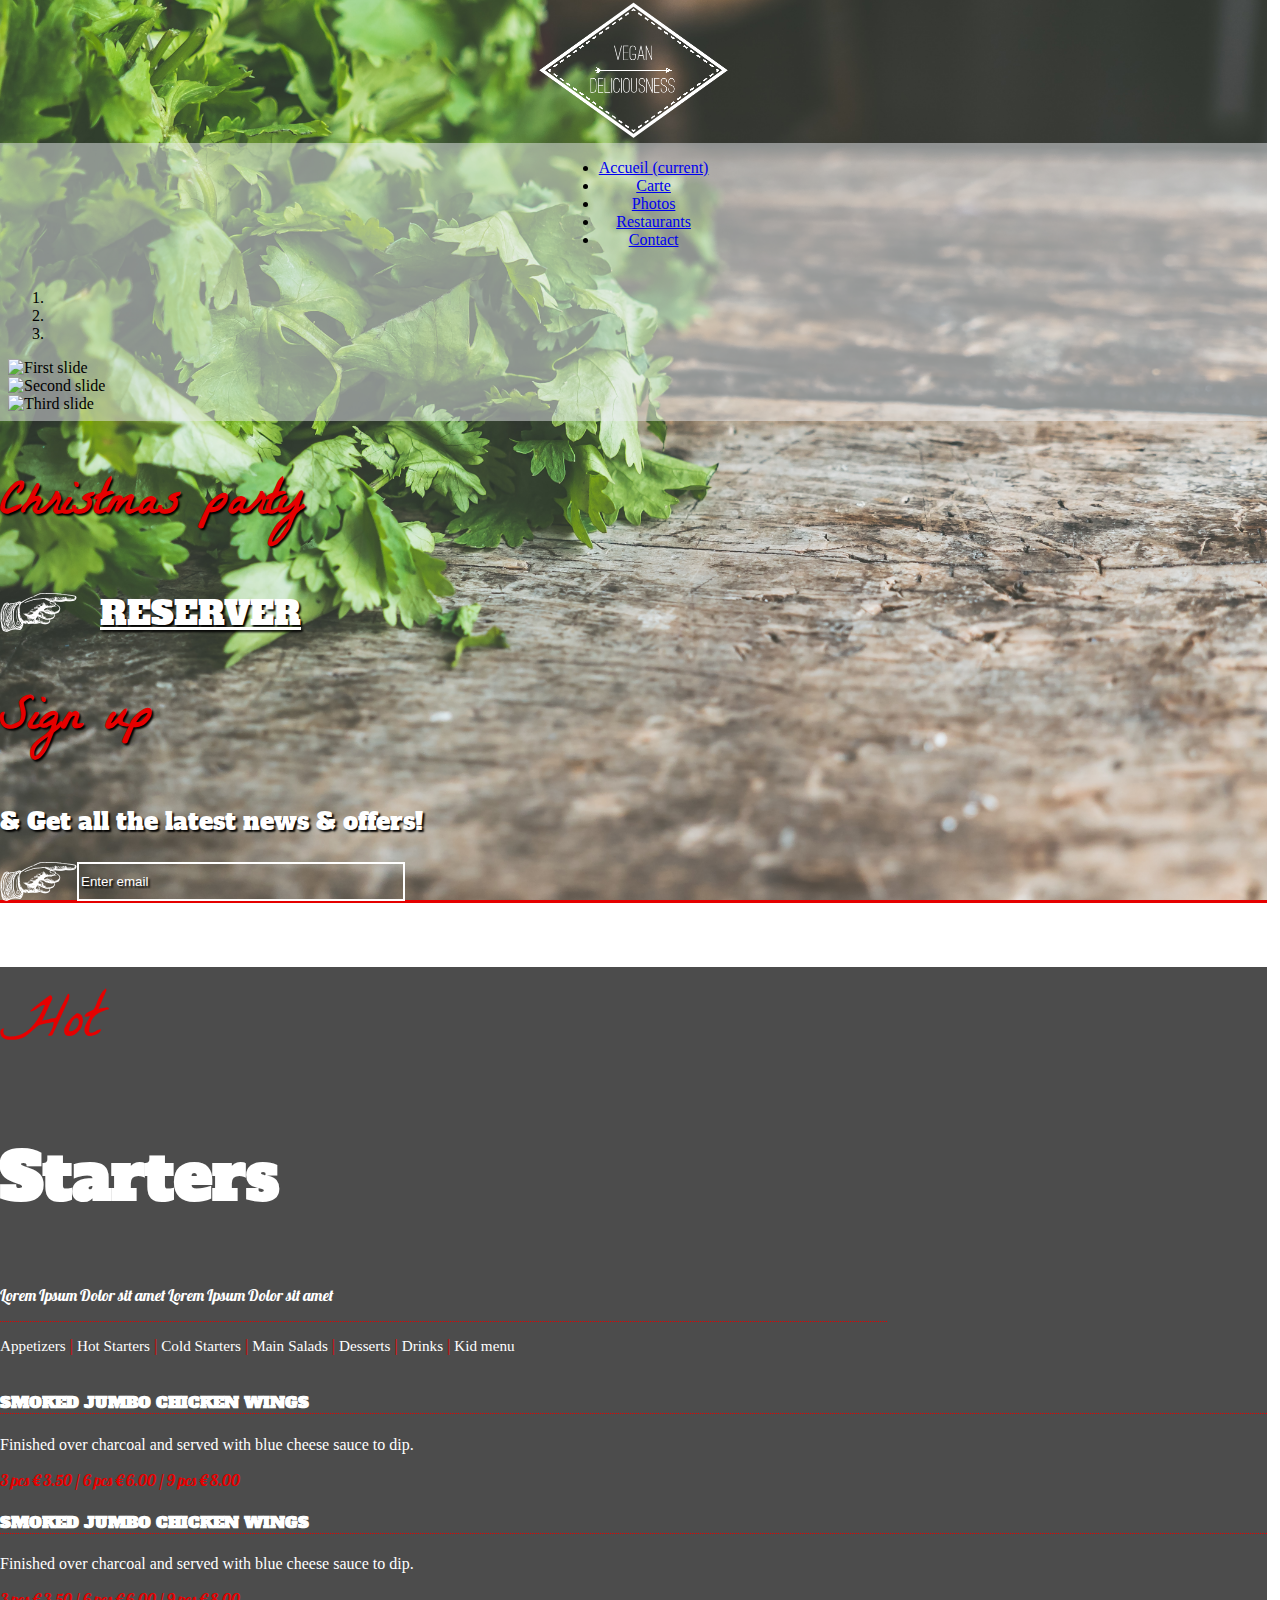
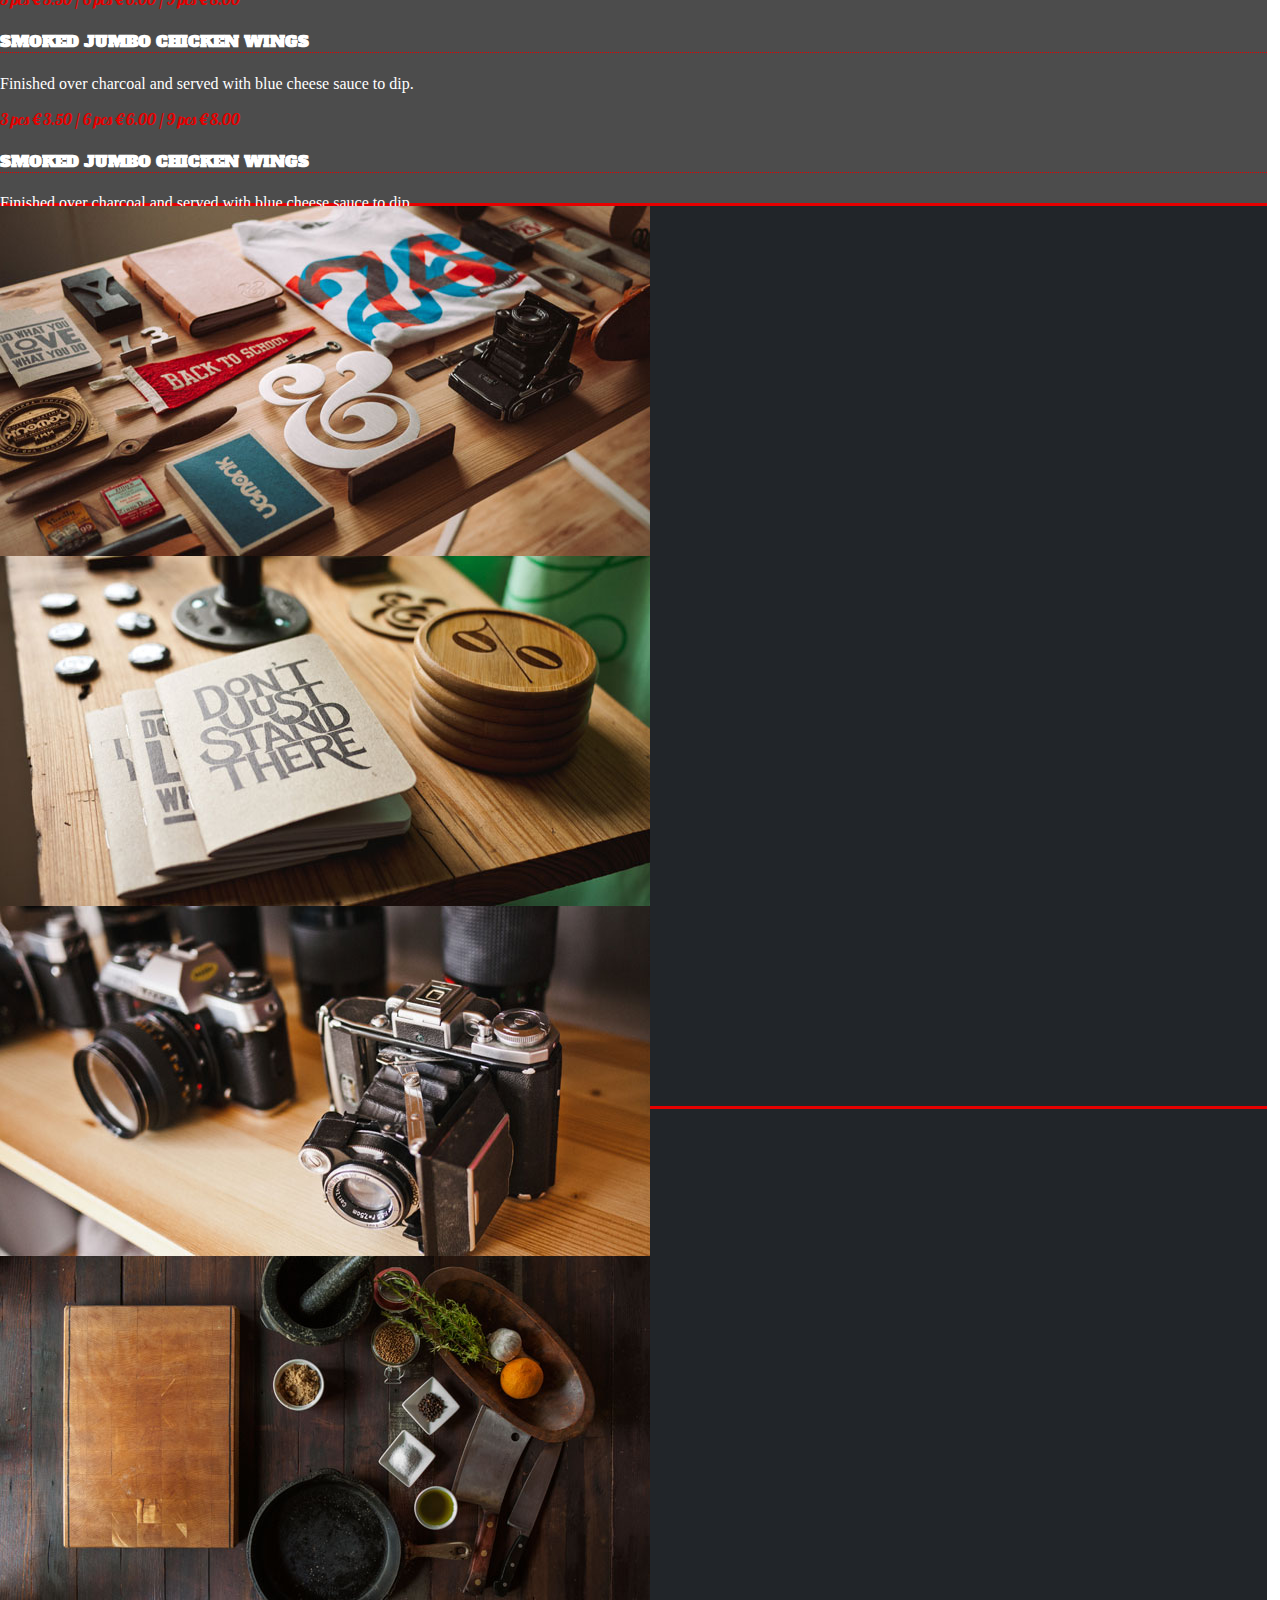
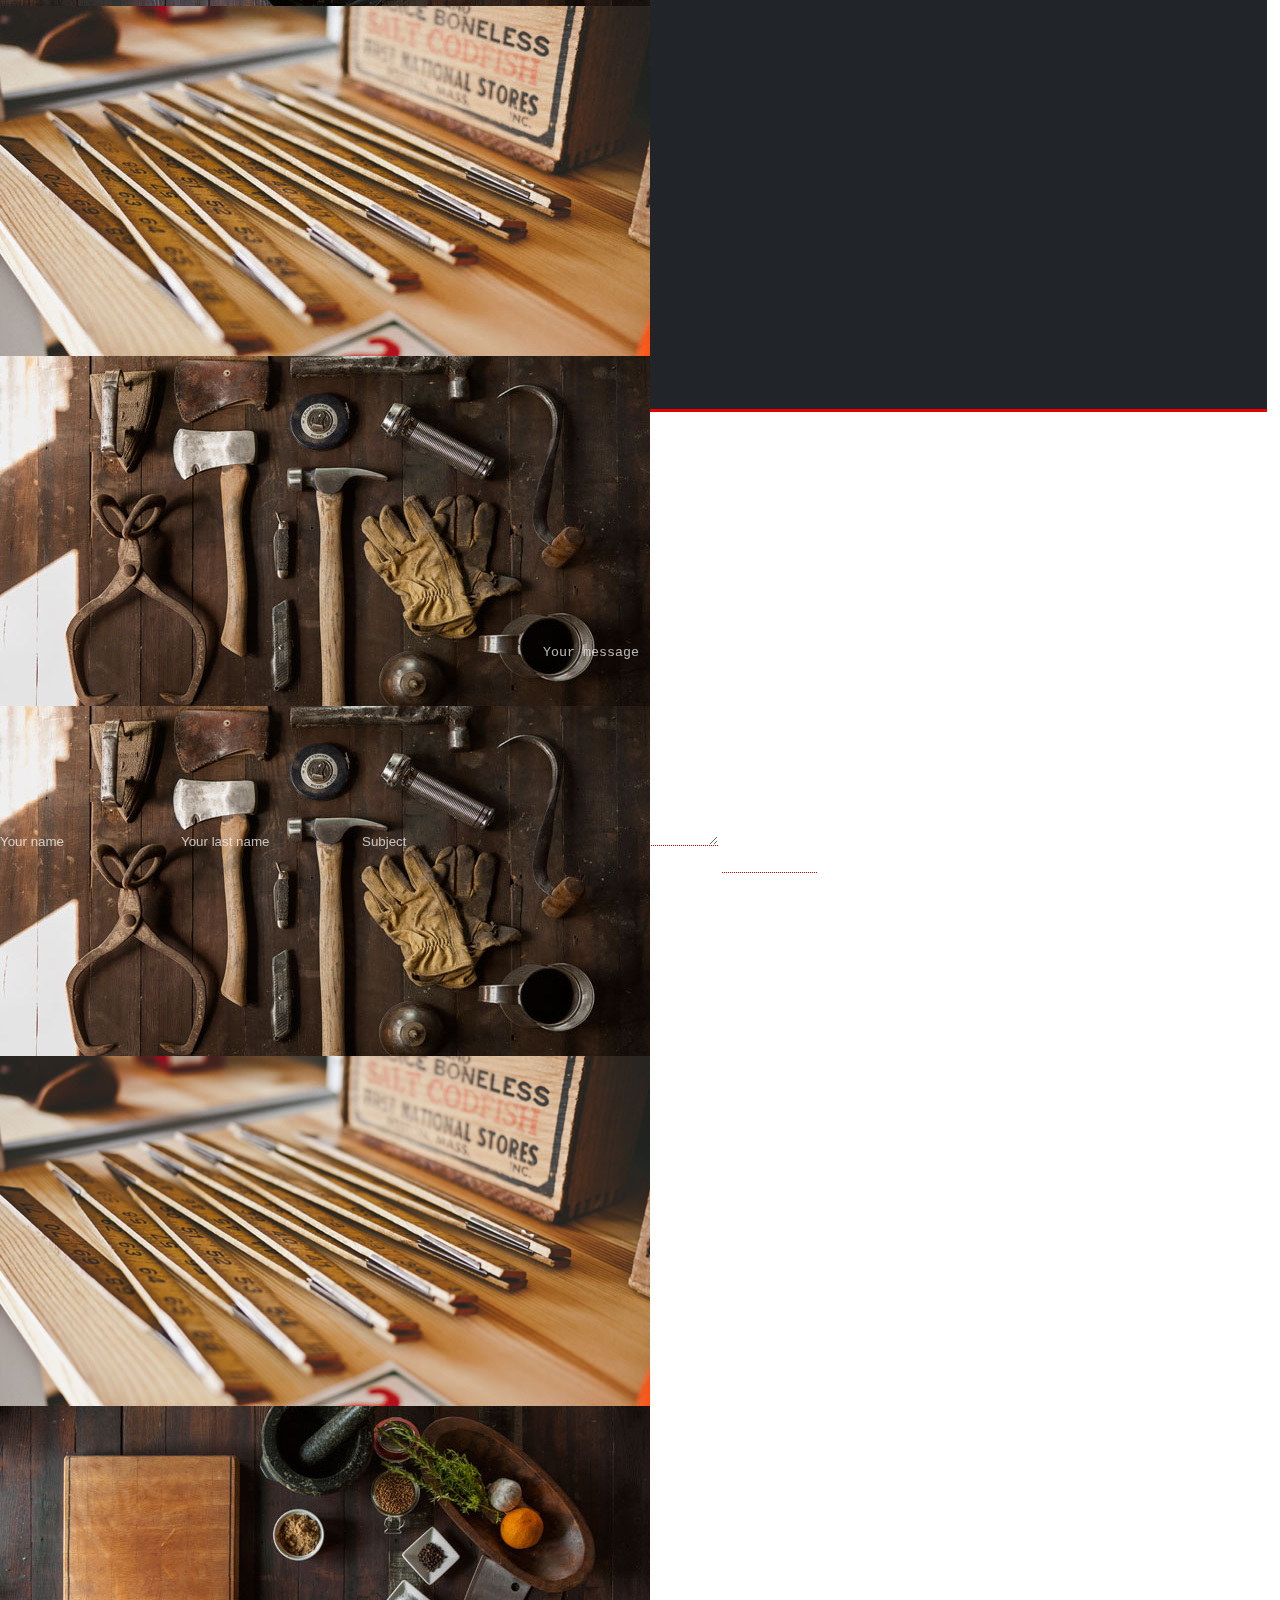
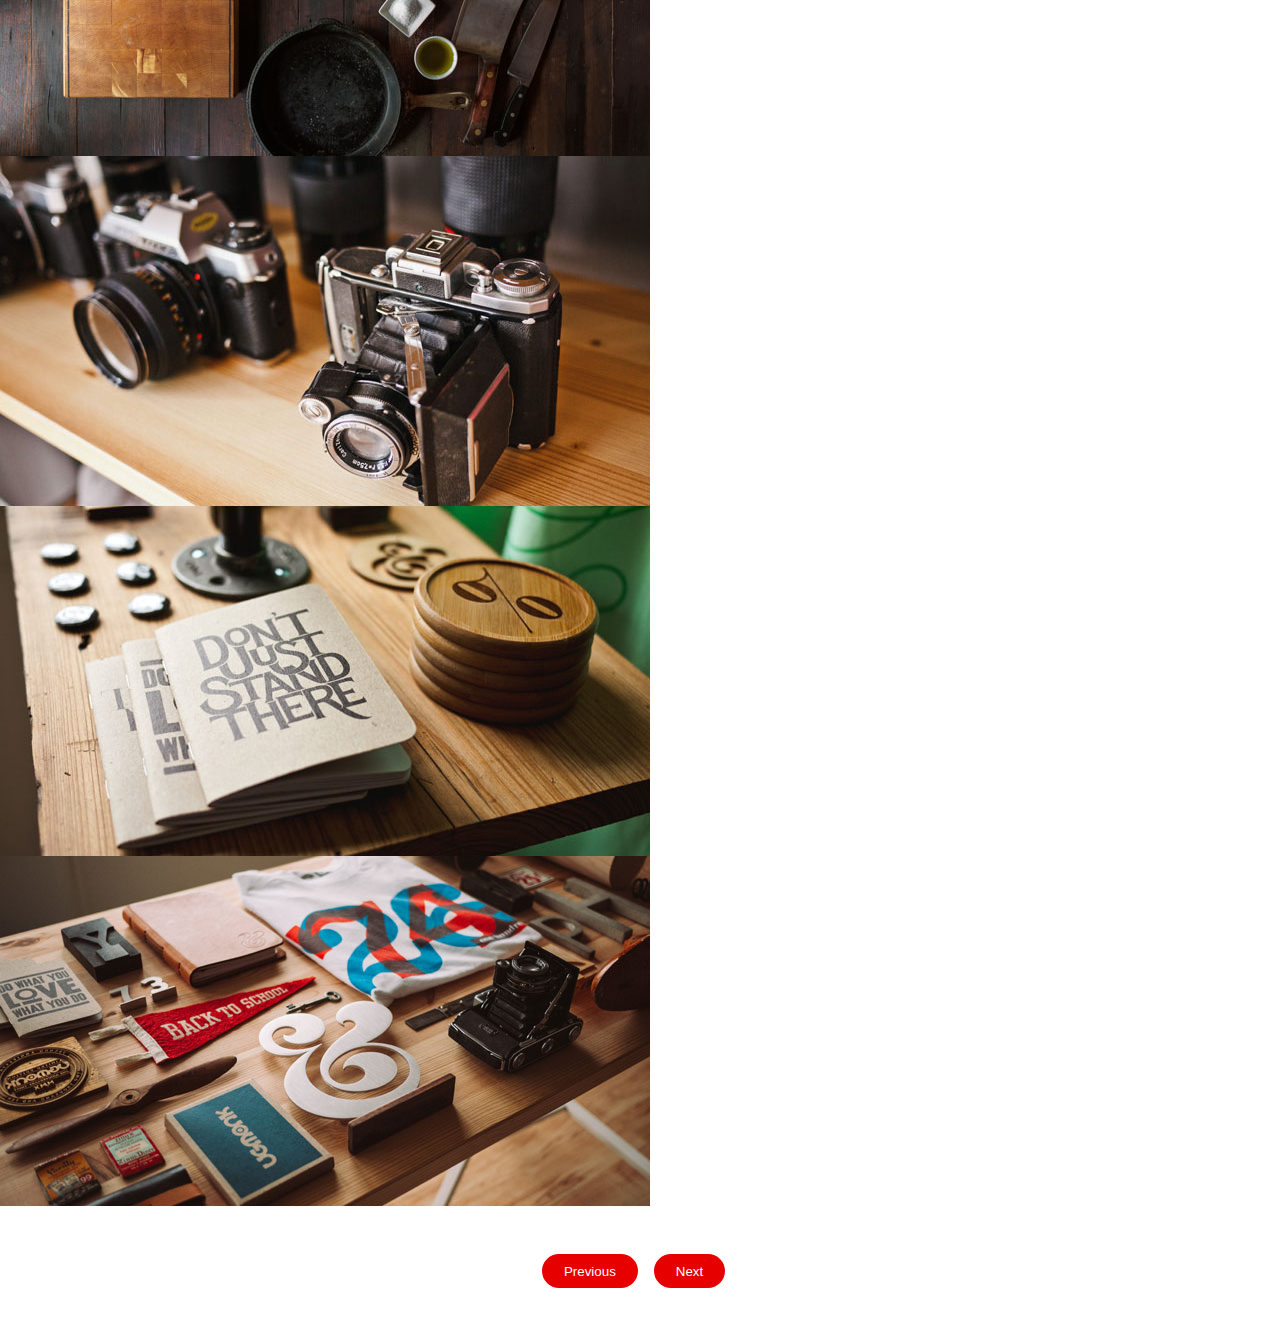
==== commit a6b38950: "la pagination est faite" ====
--- a/index.html
+++ b/index.html
@@ -15,7 +15,6 @@
     <script src="https://code.jquery.com/jquery-3.2.1.slim.min.js" integrity="sha384-KJ3o2DKtIkvYIK3UENzmM7KCkRr/rE9/Qpg6aAZGJwFDMVNA/GpGFF93hXpG5KkN" crossorigin="anonymous"></script>
     <script src="https://cdnjs.cloudflare.com/ajax/libs/popper.js/1.12.3/umd/popper.min.js" integrity="sha384-vFJXuSJphROIrBnz7yo7oB41mKfc8JzQZiCq4NCceLEaO4IHwicKwpJf9c9IpFgh" crossorigin="anonymous"></script>
     <script src="https://maxcdn.bootstrapcdn.com/bootstrap/4.0.0-beta.2/js/bootstrap.min.js" integrity="sha384-alpBpkh1PFOepccYVYDB4do5UnbKysX5WZXm3XxPqe5iKTfUKjNkCk9SaVuEZflJ" crossorigin="anonymous"></script>
-    <script type="text/javascript" src="./assets/js/jquery.bootpag.js"></script>
 </head>
 <body>
     <div class="container-fluid">
@@ -158,7 +157,7 @@
        </section> <!--section2-->
        
        <section class="section-3" id="gallery">
-            <div class="row no-gutters popup-gallery pt-5 mt-5">
+            <div class="row no-gutters popup-gallery pt-5 mt-5" id="gallery-1">
               <div class="col-lg-4 col-sm-6">
                 <a class="portfolio-box" href="./assets/img/gallery/1.jpg">
                   <img class="img-fluid" src="./assets/img/gallery/1.jpg" alt="">
@@ -251,11 +250,105 @@
                 </a>
               </div>
             </div>
+            
+            <div class="row no-gutters popup-gallery pt-5 mt-5" id="gallery-2">
+              <div class="col-lg-4 col-sm-6">
+                <a class="portfolio-box" href="./assets/img/gallery/1-copie.jpg">
+                  <img class="img-fluid" src="./assets/img/gallery/1-copie.jpg" alt="">
+                  <div class="portfolio-box-caption">
+                    <div class="portfolio-box-caption-content">
+                      <div class="project-category text-faded">
+                        Category
+                      </div>
+                      <div class="project-name">
+                        Project Name
+                      </div>
+                    </div>
+                  </div>
+                </a>
+              </div>
+              <div class="col-lg-4 col-sm-6">
+                <a class="portfolio-box" href="./assets/img/gallery/2-copie.jpg">
+                  <img class="img-fluid" src="./assets/img/gallery/2-copie.jpg" alt="">
+                  <div class="portfolio-box-caption">
+                    <div class="portfolio-box-caption-content">
+                      <div class="project-category text-faded">
+                        Category
+                      </div>
+                      <div class="project-name">
+                        Project Name
+                      </div>
+                    </div>
+                  </div>
+                </a>
+              </div>
+              <div class="col-lg-4 col-sm-6">
+                <a class="portfolio-box" href="./assets/img/gallery/3-copie.jpg">
+                  <img class="img-fluid" src="./assets/img/gallery/3-copie.jpg" alt="">
+                  <div class="portfolio-box-caption">
+                    <div class="portfolio-box-caption-content">
+                      <div class="project-category text-faded">
+                        Category
+                      </div>
+                      <div class="project-name">
+                        Project Name
+                      </div>
+                    </div>
+                  </div>
+                </a>
+              </div>
+              <div class="col-lg-4 col-sm-6">
+                <a class="portfolio-box" href="./assets/img/gallery/4-copie.jpg">
+                  <img class="img-fluid" src="./assets/img/gallery/4-copie.jpg" alt="">
+                  <div class="portfolio-box-caption">
+                    <div class="portfolio-box-caption-content">
+                      <div class="project-category text-faded">
+                        Category
+                      </div>
+                      <div class="project-name">
+                        Project Name
+                      </div>
+                    </div>
+                  </div>
+                </a>
+              </div>
+              <div class="col-lg-4 col-sm-6">
+                <a class="portfolio-box" href="./assets/img/gallery/5-copie.jpg">
+                  <img class="img-fluid" src="./assets/img/gallery/5-copie.jpg" alt="">
+                  <div class="portfolio-box-caption">
+                    <div class="portfolio-box-caption-content">
+                      <div class="project-category text-faded">
+                        Category
+                      </div>
+                      <div class="project-name">
+                        Project Name
+                      </div>
+                    </div>
+                  </div>
+                </a>
+              </div>
+
+              <div class="col-lg-4 col-sm-6">
+                <a class="portfolio-box" href="./assets/img/gallery/6-copie.jpg">
+                  <img class="img-fluid" src="./assets/img/gallery/6-copie.jpg" alt="">
+                  <div class="portfolio-box-caption">
+                    <div class="portfolio-box-caption-content">
+                      <div class="project-category text-faded">
+                        Category
+                      </div>
+                      <div class="project-name">
+                        Project Name
+                      </div>
+                    </div>
+                  </div>
+                </a>
+              </div>
+            </div>
 
             <nav aria-label="Page navigation">
                   <ul class="pager" id="page-selection">
-                      <li><a href="#">Previous</a></li>
-                      <li><a href="#">Next</a></li>
+                      <li><button id="prev">Previous</button></li>
+                      <li><button id="next">Next</button></li>
                   </ul>
             </nav>
        </section>
@@ -312,15 +405,7 @@
         </section>
         
   <!--SCRIPTS-->  
-           
-        <!--<script>
-            // init bootpag
-            $('#page-selection').bootpag({
-                total: 2
-            }).on("page", function(event, /* page number here */ num){
-                 $(".popup-gallery").html("Insert content"); // some ajax content loading...
-            });
-        </script>-->
+<script src="./assets/js/pager.js"></script>
    
     </div> <!--container-fluid-->
 </body>
--- a/assets/css/style.css
+++ b/assets/css/style.css
@@ -244,20 +244,23 @@
   background-color: #212529;
   color: #fff;
   border-top: 3px solid #e60000;
-}
-.section-3 .row {
+  /*    #gallery-2 {
+          display: none;
+      }*/
+}
+.section-3 #gallery-1, .section-3 #gallery-2 {
   display: -ms-flexbox;
   display: flex;
   -ms-flex-wrap: wrap;
   flex-wrap: wrap;
 }
-.section-3 .row .portfolio-box {
+.section-3 #gallery-1 .portfolio-box, .section-3 #gallery-2 .portfolio-box {
   position: relative;
   display: block;
   max-width: 650px;
   margin: 0 auto;
 }
-.section-3 .row .portfolio-box .portfolio-box-caption {
+.section-3 #gallery-1 .portfolio-box .portfolio-box-caption, .section-3 #gallery-2 .portfolio-box .portfolio-box-caption {
   position: absolute;
   bottom: 0;
   display: block;
@@ -271,10 +274,10 @@
   -moz-transition: all .2s;
   transition: all .2s;
 }
-.section-3 .row .portfolio-box .portfolio-box-caption:hover {
+.section-3 #gallery-1 .portfolio-box .portfolio-box-caption:hover, .section-3 #gallery-2 .portfolio-box .portfolio-box-caption:hover {
   opacity: 1;
 }
-.section-3 .row .portfolio-box .portfolio-box-caption .portfolio-box-caption-content {
+.section-3 #gallery-1 .portfolio-box .portfolio-box-caption .portfolio-box-caption-content, .section-3 #gallery-2 .portfolio-box .portfolio-box-caption .portfolio-box-caption-content {
   position: absolute;
   top: 50%;
   width: 100%;
@@ -305,10 +308,12 @@
   -ms-border-radius: 30px;
   border-radius: 30px;
 }
-.section-3 .pager li a {
-  color: #fff;
-}
-.section-3 .pager li a:hover {
+.section-3 .pager li button {
+  color: #fff;
+  background-color: transparent !important;
+  border: none !important;
+}
+.section-3 .pager li button:hover {
   color: #212529;
   text-decoration: none;
 }
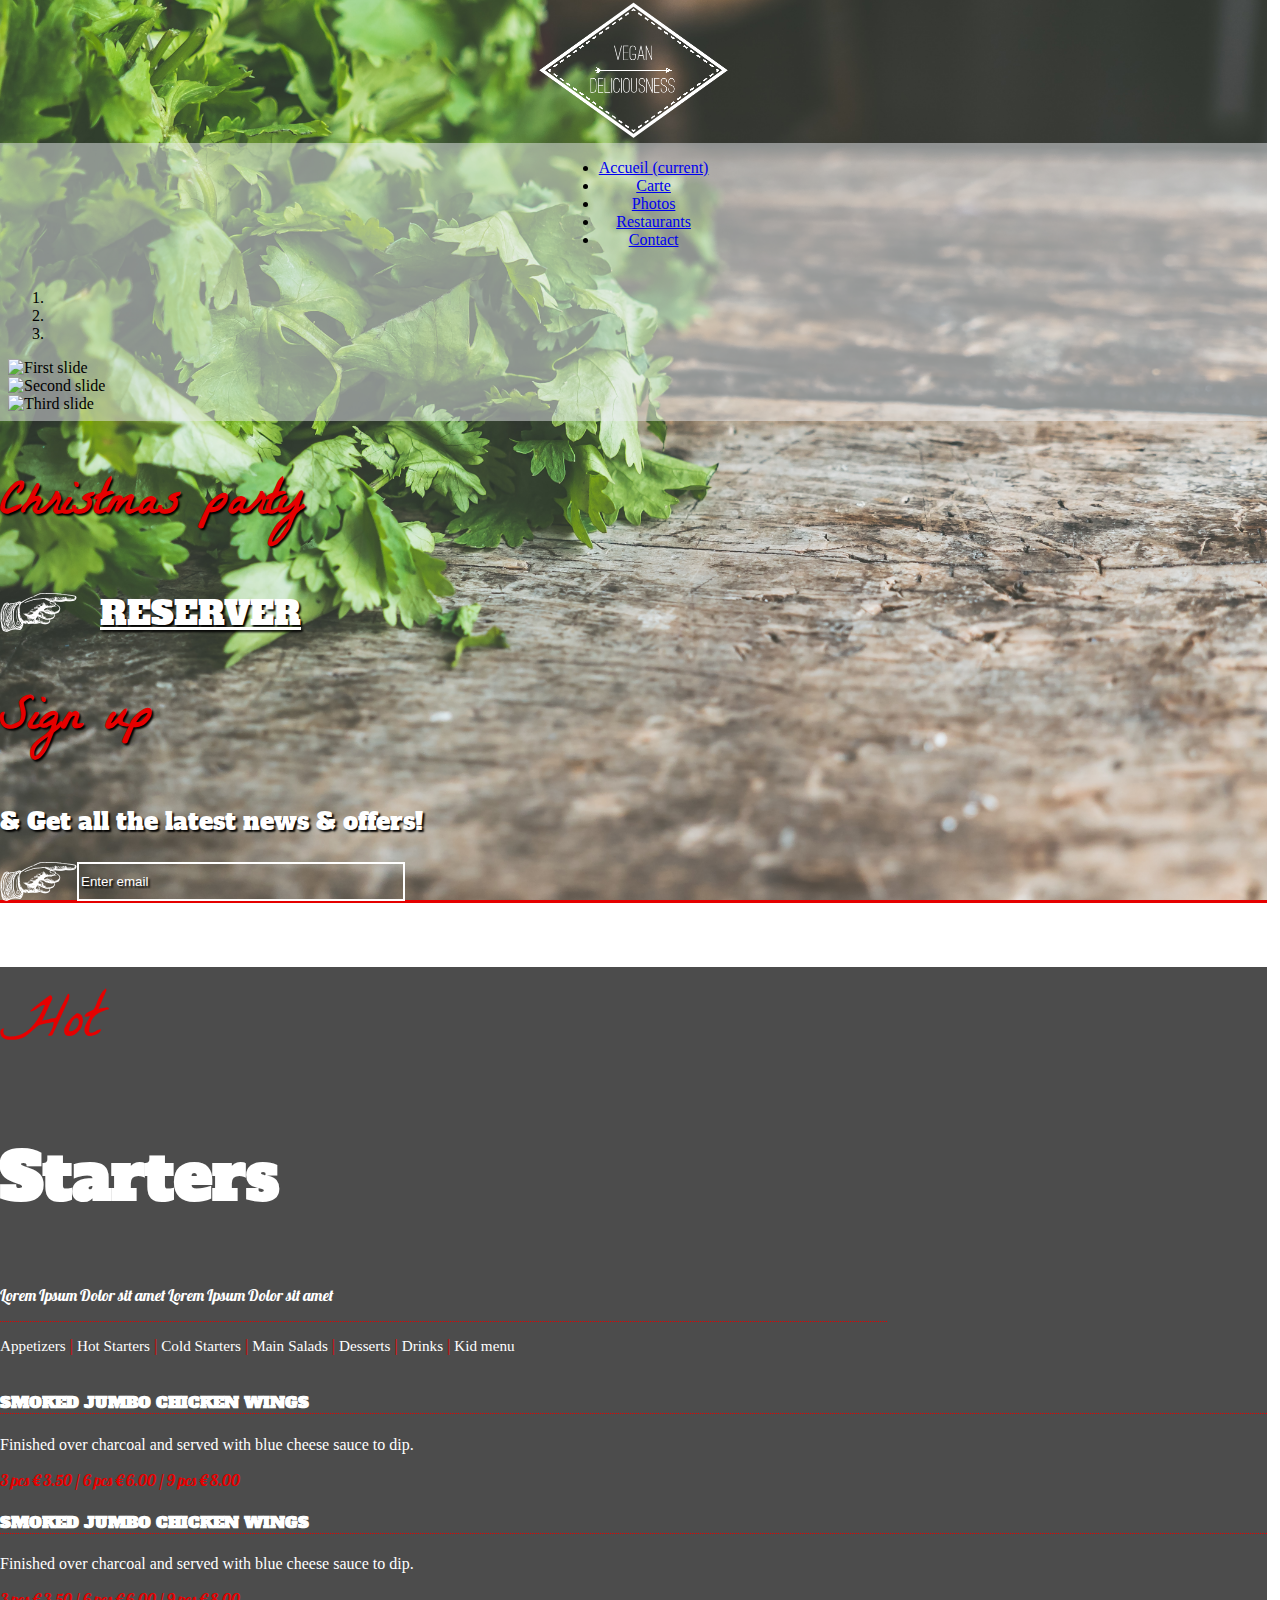
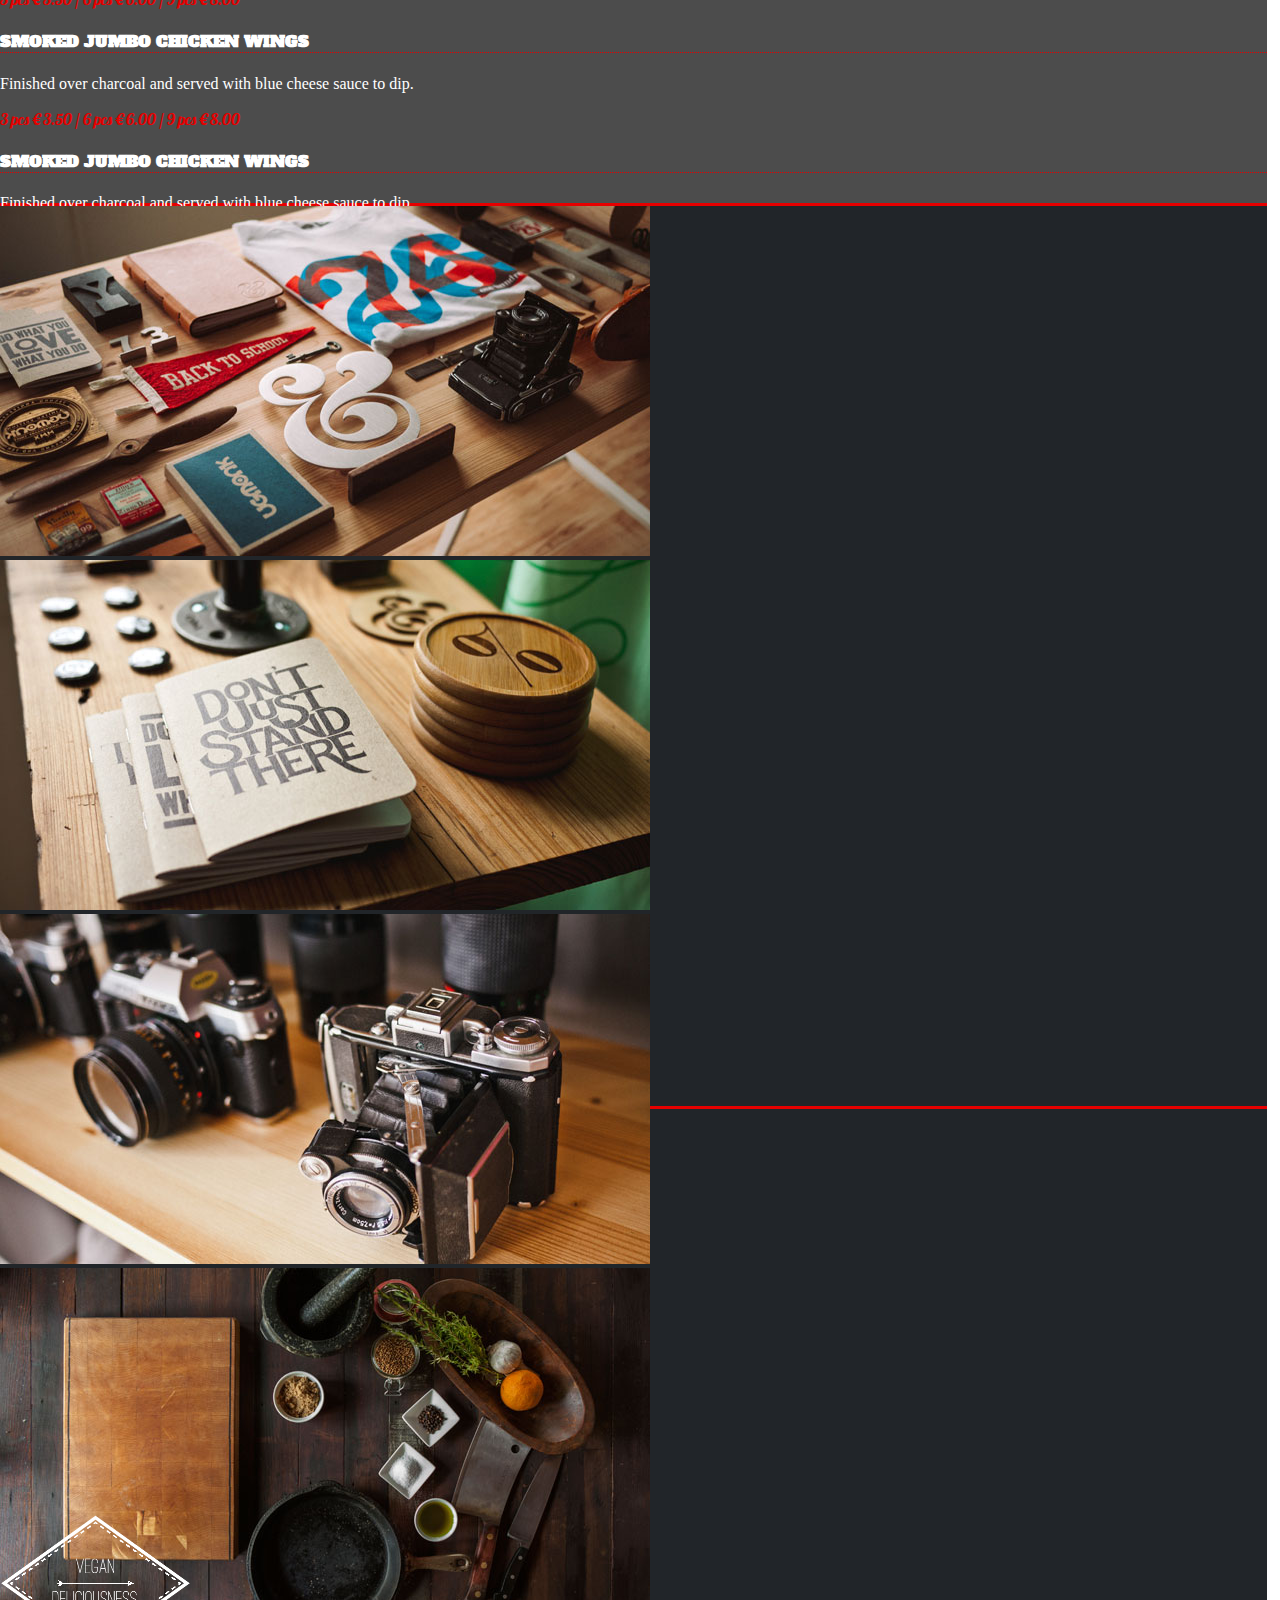
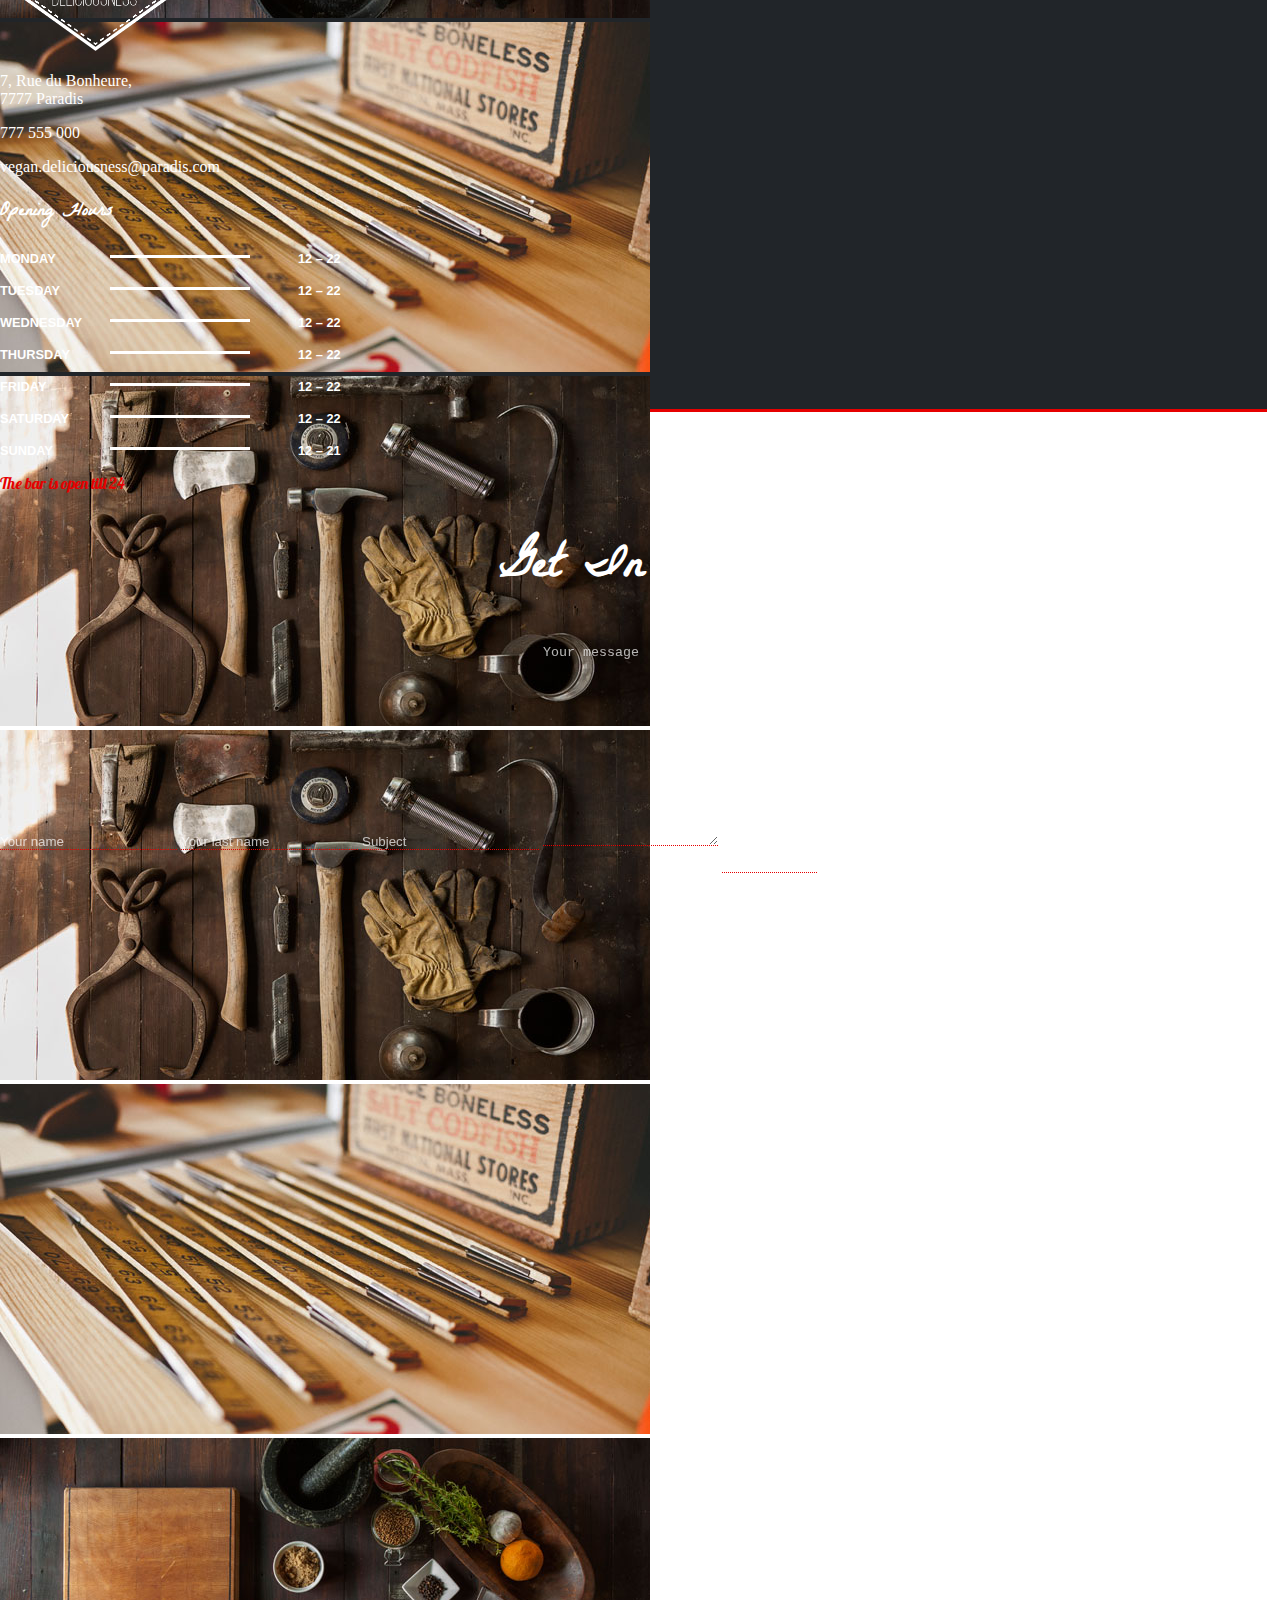
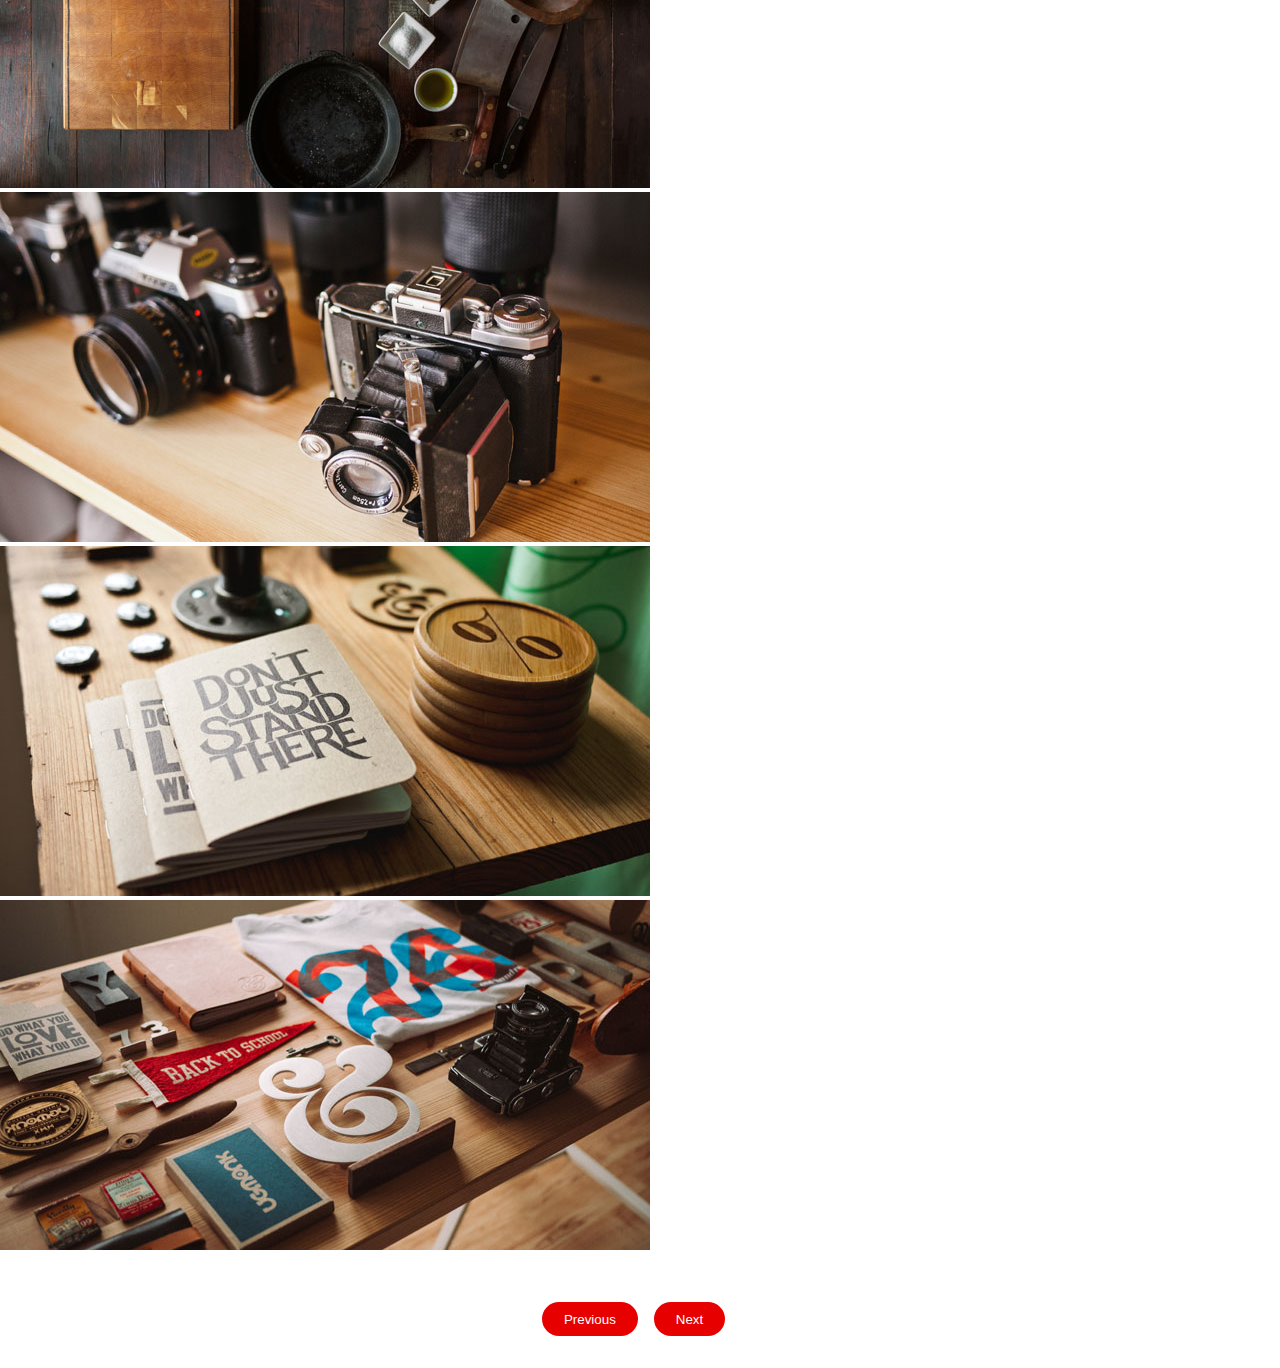
==== commit 79af5cce: "modal gallery est faite" ====
--- a/index.html
+++ b/index.html
@@ -11,10 +11,13 @@
     <link rel="stylesheet" href="https://maxcdn.bootstrapcdn.com/bootstrap/4.0.0-beta.2/css/bootstrap.min.css" integrity="sha384-PsH8R72JQ3SOdhVi3uxftmaW6Vc51MKb0q5P2rRUpPvrszuE4W1povHYgTpBfshb" crossorigin="anonymous">
     <link rel="stylesheet" href="./assets/css/style.css">
     
+    <link rel="stylesheet" href="https://cdnjs.cloudflare.com/ajax/libs/ekko-lightbox/5.3.0/ekko-lightbox.css">
+    
     <!--SCRIPTS-->
     <script src="https://code.jquery.com/jquery-3.2.1.slim.min.js" integrity="sha384-KJ3o2DKtIkvYIK3UENzmM7KCkRr/rE9/Qpg6aAZGJwFDMVNA/GpGFF93hXpG5KkN" crossorigin="anonymous"></script>
     <script src="https://cdnjs.cloudflare.com/ajax/libs/popper.js/1.12.3/umd/popper.min.js" integrity="sha384-vFJXuSJphROIrBnz7yo7oB41mKfc8JzQZiCq4NCceLEaO4IHwicKwpJf9c9IpFgh" crossorigin="anonymous"></script>
     <script src="https://maxcdn.bootstrapcdn.com/bootstrap/4.0.0-beta.2/js/bootstrap.min.js" integrity="sha384-alpBpkh1PFOepccYVYDB4do5UnbKysX5WZXm3XxPqe5iKTfUKjNkCk9SaVuEZflJ" crossorigin="anonymous"></script>
+    <script src="https://cdnjs.cloudflare.com/ajax/libs/ekko-lightbox/5.3.0/ekko-lightbox.js"></script>
 </head>
 <body>
     <div class="container-fluid">
@@ -159,198 +162,112 @@
        <section class="section-3" id="gallery">
             <div class="row no-gutters popup-gallery pt-5 mt-5" id="gallery-1">
               <div class="col-lg-4 col-sm-6">
-                <a class="portfolio-box" href="./assets/img/gallery/1.jpg">
-                  <img class="img-fluid" src="./assets/img/gallery/1.jpg" alt="">
-                  <div class="portfolio-box-caption">
-                    <div class="portfolio-box-caption-content">
-                      <div class="project-category text-faded">
-                        Category
-                      </div>
-                      <div class="project-name">
-                        Project Name
-                      </div>
-                    </div>
-                  </div>
-                </a>
-              </div>
-              <div class="col-lg-4 col-sm-6">
-                <a class="portfolio-box" href="./assets/img/gallery/2.jpg">
-                  <img class="img-fluid" src="./assets/img/gallery/2.jpg" alt="">
-                  <div class="portfolio-box-caption">
-                    <div class="portfolio-box-caption-content">
-                      <div class="project-category text-faded">
-                        Category
-                      </div>
-                      <div class="project-name">
-                        Project Name
-                      </div>
-                    </div>
-                  </div>
-                </a>
-              </div>
-              <div class="col-lg-4 col-sm-6">
-                <a class="portfolio-box" href="./assets/img/gallery/3.jpg">
-                  <img class="img-fluid" src="./assets/img/gallery/3.jpg" alt="">
-                  <div class="portfolio-box-caption">
-                    <div class="portfolio-box-caption-content">
-                      <div class="project-category text-faded">
-                        Category
-                      </div>
-                      <div class="project-name">
-                        Project Name
-                      </div>
-                    </div>
-                  </div>
-                </a>
-              </div>
-              <div class="col-lg-4 col-sm-6">
-                <a class="portfolio-box" href="./assets/img/gallery/4.jpg">
-                  <img class="img-fluid" src="./assets/img/gallery/4.jpg" alt="">
-                  <div class="portfolio-box-caption">
-                    <div class="portfolio-box-caption-content">
-                      <div class="project-category text-faded">
-                        Category
-                      </div>
-                      <div class="project-name">
-                        Project Name
-                      </div>
-                    </div>
-                  </div>
-                </a>
-              </div>
-              <div class="col-lg-4 col-sm-6">
-                <a class="portfolio-box" href="./assets/img/gallery/5.jpg">
-                  <img class="img-fluid" src="./assets/img/gallery/5.jpg" alt="">
-                  <div class="portfolio-box-caption">
-                    <div class="portfolio-box-caption-content">
-                      <div class="project-category text-faded">
-                        Category
-                      </div>
-                      <div class="project-name">
-                        Project Name
-                      </div>
-                    </div>
-                  </div>
-                </a>
-              </div>
-
-              <div class="col-lg-4 col-sm-6">
-                <a class="portfolio-box" href="./assets/img/gallery/6.jpg">
-                  <img class="img-fluid" src="./assets/img/gallery/6.jpg" alt="">
-                  <div class="portfolio-box-caption">
-                    <div class="portfolio-box-caption-content">
-                      <div class="project-category text-faded">
-                        Category
-                      </div>
-                      <div class="project-name">
-                        Project Name
-                      </div>
-                    </div>
-                  </div>
-                </a>
+                  <img class="img-fluid cursor" src="./assets/img/gallery/1.jpg" alt="" onclick="openModal();currentSlide(1)">
+              </div>
+              <div class="col-lg-4 col-sm-6">
+                  <img class="img-fluid cursor" src="./assets/img/gallery/2.jpg" alt="" onclick="openModal();currentSlide(2)">
+              </div>
+              <div class="col-lg-4 col-sm-6">
+                  <img class="img-fluid cursor" src="./assets/img/gallery/3.jpg" alt="" onclick="openModal();currentSlide(3)">
+              </div>
+              <div class="col-lg-4 col-sm-6">
+                  <img class="img-fluid cursor" src="./assets/img/gallery/4.jpg" alt="" onclick="openModal();currentSlide(4)">
+              </div>
+              <div class="col-lg-4 col-sm-6">
+                  <img class="img-fluid cursor" src="./assets/img/gallery/5.jpg" alt="" onclick="openModal();currentSlide(5)">
+              </div>
+              <div class="col-lg-4 col-sm-6">
+                  <img class="img-fluid cursor" src="./assets/img/gallery/6.jpg" alt="" onclick="openModal();currentSlide(6)">
               </div>
             </div>
             
             <div class="row no-gutters popup-gallery pt-5 mt-5" id="gallery-2">
               <div class="col-lg-4 col-sm-6">
-                <a class="portfolio-box" href="./assets/img/gallery/1-copie.jpg">
-                  <img class="img-fluid" src="./assets/img/gallery/1-copie.jpg" alt="">
-                  <div class="portfolio-box-caption">
-                    <div class="portfolio-box-caption-content">
-                      <div class="project-category text-faded">
-                        Category
-                      </div>
-                      <div class="project-name">
-                        Project Name
-                      </div>
-                    </div>
-                  </div>
-                </a>
-              </div>
-              <div class="col-lg-4 col-sm-6">
-                <a class="portfolio-box" href="./assets/img/gallery/2-copie.jpg">
-                  <img class="img-fluid" src="./assets/img/gallery/2-copie.jpg" alt="">
-                  <div class="portfolio-box-caption">
-                    <div class="portfolio-box-caption-content">
-                      <div class="project-category text-faded">
-                        Category
-                      </div>
-                      <div class="project-name">
-                        Project Name
-                      </div>
-                    </div>
-                  </div>
-                </a>
-              </div>
-              <div class="col-lg-4 col-sm-6">
-                <a class="portfolio-box" href="./assets/img/gallery/3-copie.jpg">
-                  <img class="img-fluid" src="./assets/img/gallery/3-copie.jpg" alt="">
-                  <div class="portfolio-box-caption">
-                    <div class="portfolio-box-caption-content">
-                      <div class="project-category text-faded">
-                        Category
-                      </div>
-                      <div class="project-name">
-                        Project Name
-                      </div>
-                    </div>
-                  </div>
-                </a>
-              </div>
-              <div class="col-lg-4 col-sm-6">
-                <a class="portfolio-box" href="./assets/img/gallery/4-copie.jpg">
-                  <img class="img-fluid" src="./assets/img/gallery/4-copie.jpg" alt="">
-                  <div class="portfolio-box-caption">
-                    <div class="portfolio-box-caption-content">
-                      <div class="project-category text-faded">
-                        Category
-                      </div>
-                      <div class="project-name">
-                        Project Name
-                      </div>
-                    </div>
-                  </div>
-                </a>
-              </div>
-              <div class="col-lg-4 col-sm-6">
-                <a class="portfolio-box" href="./assets/img/gallery/5-copie.jpg">
-                  <img class="img-fluid" src="./assets/img/gallery/5-copie.jpg" alt="">
-                  <div class="portfolio-box-caption">
-                    <div class="portfolio-box-caption-content">
-                      <div class="project-category text-faded">
-                        Category
-                      </div>
-                      <div class="project-name">
-                        Project Name
-                      </div>
-                    </div>
-                  </div>
-                </a>
-              </div>
-
-              <div class="col-lg-4 col-sm-6">
-                <a class="portfolio-box" href="./assets/img/gallery/6-copie.jpg">
-                  <img class="img-fluid" src="./assets/img/gallery/6-copie.jpg" alt="">
-                  <div class="portfolio-box-caption">
-                    <div class="portfolio-box-caption-content">
-                      <div class="project-category text-faded">
-                        Category
-                      </div>
-                      <div class="project-name">
-                        Project Name
-                      </div>
-                    </div>
-                  </div>
-                </a>
-              </div>
-            </div>
-
+                  <img class="img-fluid" src="./assets/img/gallery/1-copie.jpg" alt="" onclick="openModal();currentSlide(7)">
+              </div>
+              <div class="col-lg-4 col-sm-6">
+                  <img class="img-fluid" src="./assets/img/gallery/2-copie.jpg" alt="" onclick="openModal();currentSlide(8)">
+              </div>
+              <div class="col-lg-4 col-sm-6">
+                  <img class="img-fluid" src="./assets/img/gallery/3-copie.jpg" alt="" onclick="openModal();currentSlide(9)">
+              </div>
+              <div class="col-lg-4 col-sm-6">
+                  <img class="img-fluid" src="./assets/img/gallery/4-copie.jpg" alt="" onclick="openModal();currentSlide(10)">
+              </div>
+              <div class="col-lg-4 col-sm-6">
+                  <img class="img-fluid" src="./assets/img/gallery/5-copie.jpg" alt="" onclick="openModal();currentSlide(11)">
+              </div>
+
+              <div class="col-lg-4 col-sm-6">
+                  <img class="img-fluid" src="./assets/img/gallery/6-copie.jpg" alt="" onclick="openModal();currentSlide(12)">
+              </div>
+            </div>
+            
             <nav aria-label="Page navigation">
                   <ul class="pager" id="page-selection">
                       <li><button id="prev">Previous</button></li>
                       <li><button id="next">Next</button></li>
                   </ul>
             </nav>
+            
+            <div id="myModal" class="modal">
+              <span class="close cursor" onclick="closeModal()">&times;</span>
+              <div class="modal-content">
+
+                <div class="mySlides">
+                  <img src="./assets/img/gallery/1.jpg" style="width:100%">
+                </div>
+
+                <div class="mySlides">
+                  <img src="./assets/img/gallery/2.jpg" style="width:100%">
+                </div>
+                
+                <div class="mySlides">
+                  <img src="./assets/img/gallery/3.jpg" style="width:100%">
+                </div>
+                
+                <div class="mySlides">
+                  <img src="./assets/img/gallery/4.jpg" style="width:100%">
+                </div>
+                
+                <div class="mySlides">
+                  <img src="./assets/img/gallery/5.jpg" style="width:100%">
+                </div>
+                
+                <div class="mySlides">
+                  <img src="./assets/img/gallery/6.jpg" style="width:100%">
+                </div>
+                
+                <div class="mySlides">
+                  <img src="./assets/img/gallery/1-copie.jpg" style="width:100%">
+                </div>
+
+                <div class="mySlides">
+                  <img src="./assets/img/gallery/2-copie.jpg" style="width:100%">
+                </div>
+                
+                <div class="mySlides">
+                  <img src="./assets/img/gallery/3-copie.jpg" style="width:100%">
+                </div>
+                
+                <div class="mySlides">
+                  <img src="./assets/img/gallery/4-copie.jpg" style="width:100%">
+                </div>
+                
+                <div class="mySlides">
+                  <img src="./assets/img/gallery/5-copie.jpg" style="width:100%">
+                </div>
+                
+                <div class="mySlides">
+                  <img src="./assets/img/gallery/6-copie.jpg" style="width:100%">
+                </div>
+
+                <a class="prev" onclick="plusSlides(-1)">&#10094;</a>
+                <a class="next" onclick="plusSlides(1)">&#10095;</a>
+
+              </div>
+            </div>
+            
        </section>
        
         <section class="section-4" id="resto">
@@ -406,7 +323,46 @@
         
   <!--SCRIPTS-->  
 <script src="./assets/js/pager.js"></script>
-   
+    
+<script>
+function openModal() {
+  document.getElementById('myModal').style.display = "block";
+}
+
+function closeModal() {
+  document.getElementById('myModal').style.display = "none";
+}
+
+var slideIndex = 1;
+showSlides(slideIndex);
+
+function plusSlides(n) {
+  showSlides(slideIndex += n);
+}
+
+function currentSlide(n) {
+  showSlides(slideIndex = n);
+}
+
+function showSlides(n) {
+  var i;
+  var slides = document.getElementsByClassName("mySlides");
+  var dots = document.getElementsByClassName("demo");
+  var captionText = document.getElementById("caption");
+  if (n > slides.length) {slideIndex = 1}
+  if (n < 1) {slideIndex = slides.length}
+  for (i = 0; i < slides.length; i++) {
+      slides[i].style.display = "none";
+  }
+  for (i = 0; i < dots.length; i++) {
+      dots[i].className = dots[i].className.replace(" active", "");
+  }
+  slides[slideIndex-1].style.display = "block";
+  dots[slideIndex-1].className += " active";
+  captionText.innerHTML = dots[slideIndex-1].alt;
+}
+</script>
+
     </div> <!--container-fluid-->
 </body>
 </html>--- a/assets/css/style.css
+++ b/assets/css/style.css
@@ -244,9 +244,6 @@
   background-color: #212529;
   color: #fff;
   border-top: 3px solid #e60000;
-  /*    #gallery-2 {
-          display: none;
-      }*/
 }
 .section-3 #gallery-1, .section-3 #gallery-2 {
   display: -ms-flexbox;
@@ -318,6 +315,86 @@
   text-decoration: none;
 }
 
+/*--modals--*/
+/* The Modal (background) */
+.modal {
+  display: none;
+  position: fixed;
+  z-index: 1;
+  padding-top: 100px;
+  left: 0;
+  top: 0;
+  width: 100%;
+  height: 100%;
+  overflow: auto;
+  background-color: black;
+}
+
+/* Modal Content */
+.modal-content {
+  position: relative;
+  background-color: #fefefe;
+  margin: auto;
+  padding: 0;
+  width: 90%;
+  max-width: 1200px;
+}
+
+/* The Close Button */
+.close {
+  color: white;
+  position: absolute;
+  top: 10px;
+  right: 25px;
+  font-size: 35px;
+  font-weight: bold;
+}
+
+.close:hover,
+.close:focus {
+  color: #999;
+  text-decoration: none;
+  cursor: pointer;
+}
+
+.mySlides {
+  display: none;
+}
+
+.cursor {
+  cursor: pointer;
+}
+
+/* Next & previous buttons */
+.prev,
+.next {
+  cursor: pointer;
+  position: absolute;
+  top: 50%;
+  width: auto;
+  padding: 16px;
+  margin-top: -50px;
+  color: white;
+  font-weight: bold;
+  font-size: 20px;
+  transition: 0.6s ease;
+  border-radius: 0 3px 3px 0;
+  user-select: none;
+  -webkit-user-select: none;
+}
+
+/* Position the "next button" to the right */
+.next {
+  right: 0;
+  border-radius: 3px 0 0 3px;
+}
+
+/* On hover, add a black background color with a little bit see-through */
+.prev:hover,
+.next:hover {
+  background-color: rgba(0, 0, 0, 0.8);
+}
+
 /*----------------------resto-----------------------*/
 .section-4 {
   background-color: #212529;
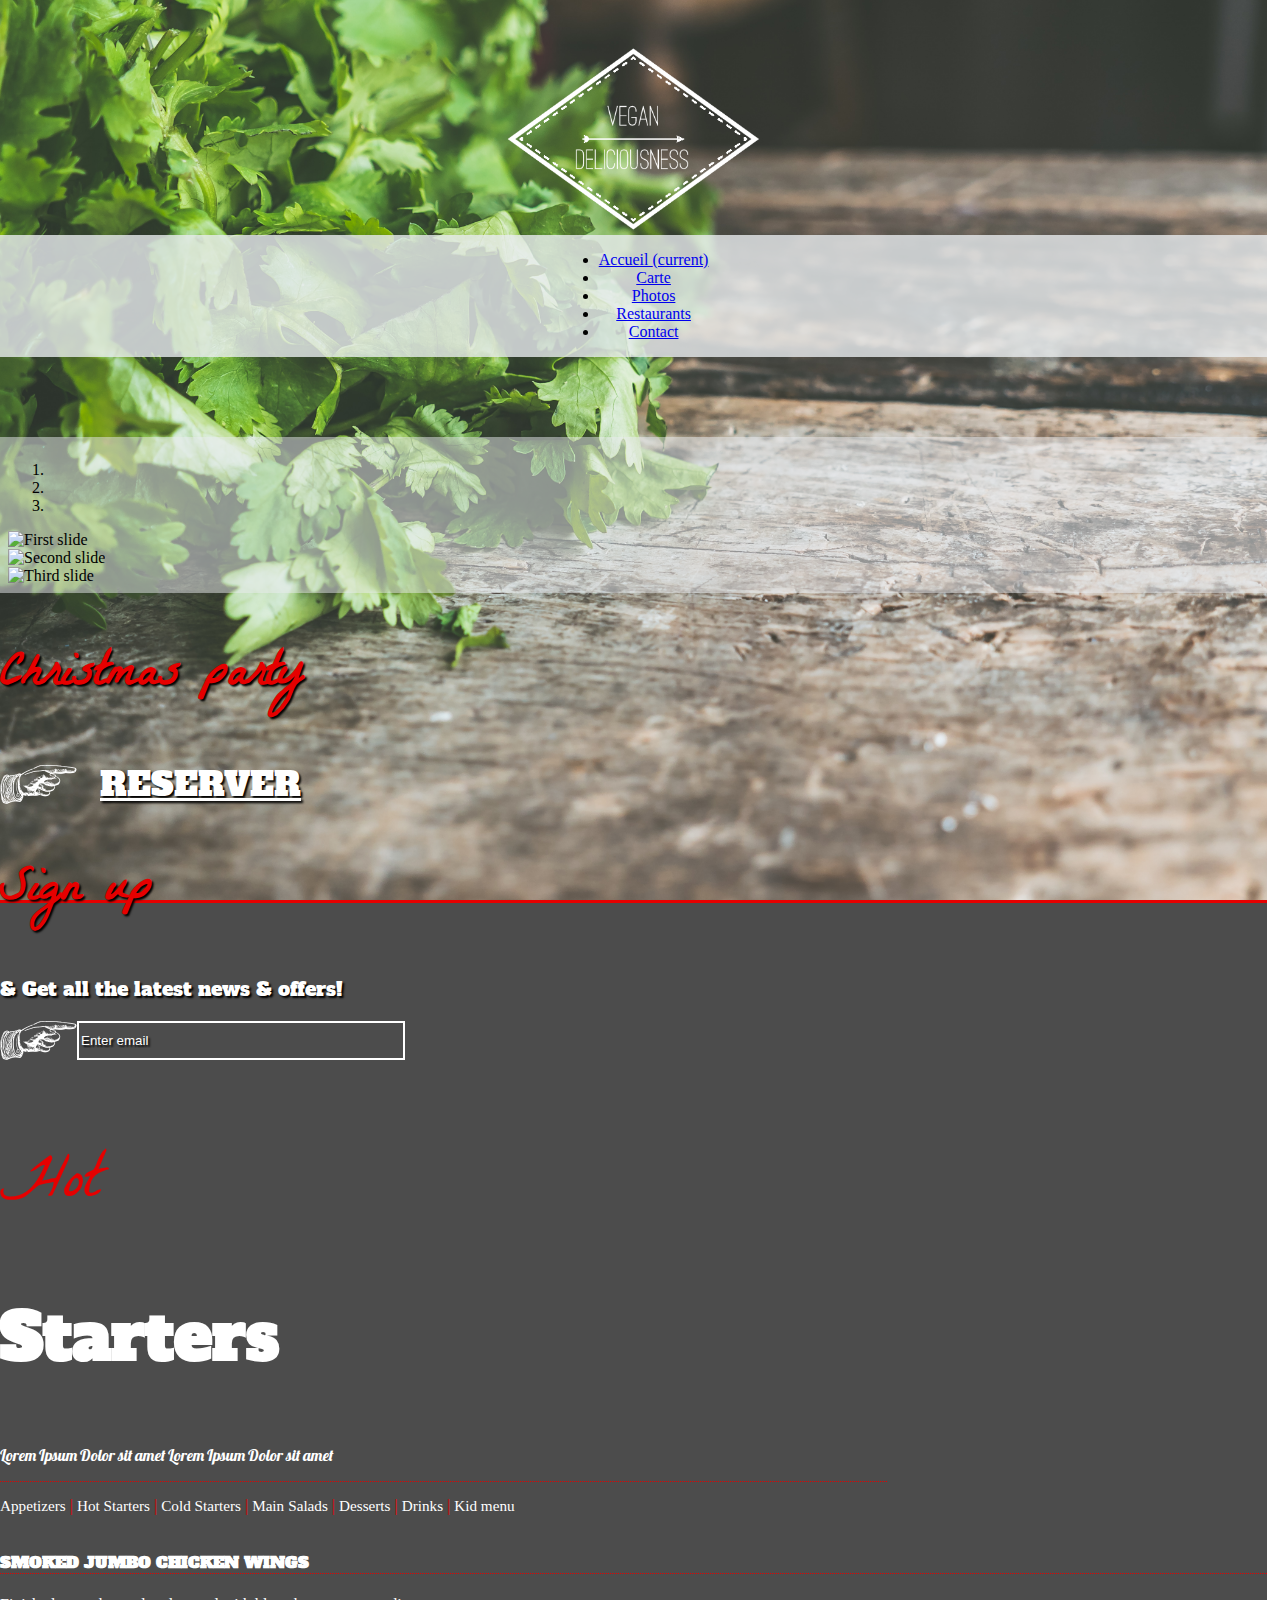
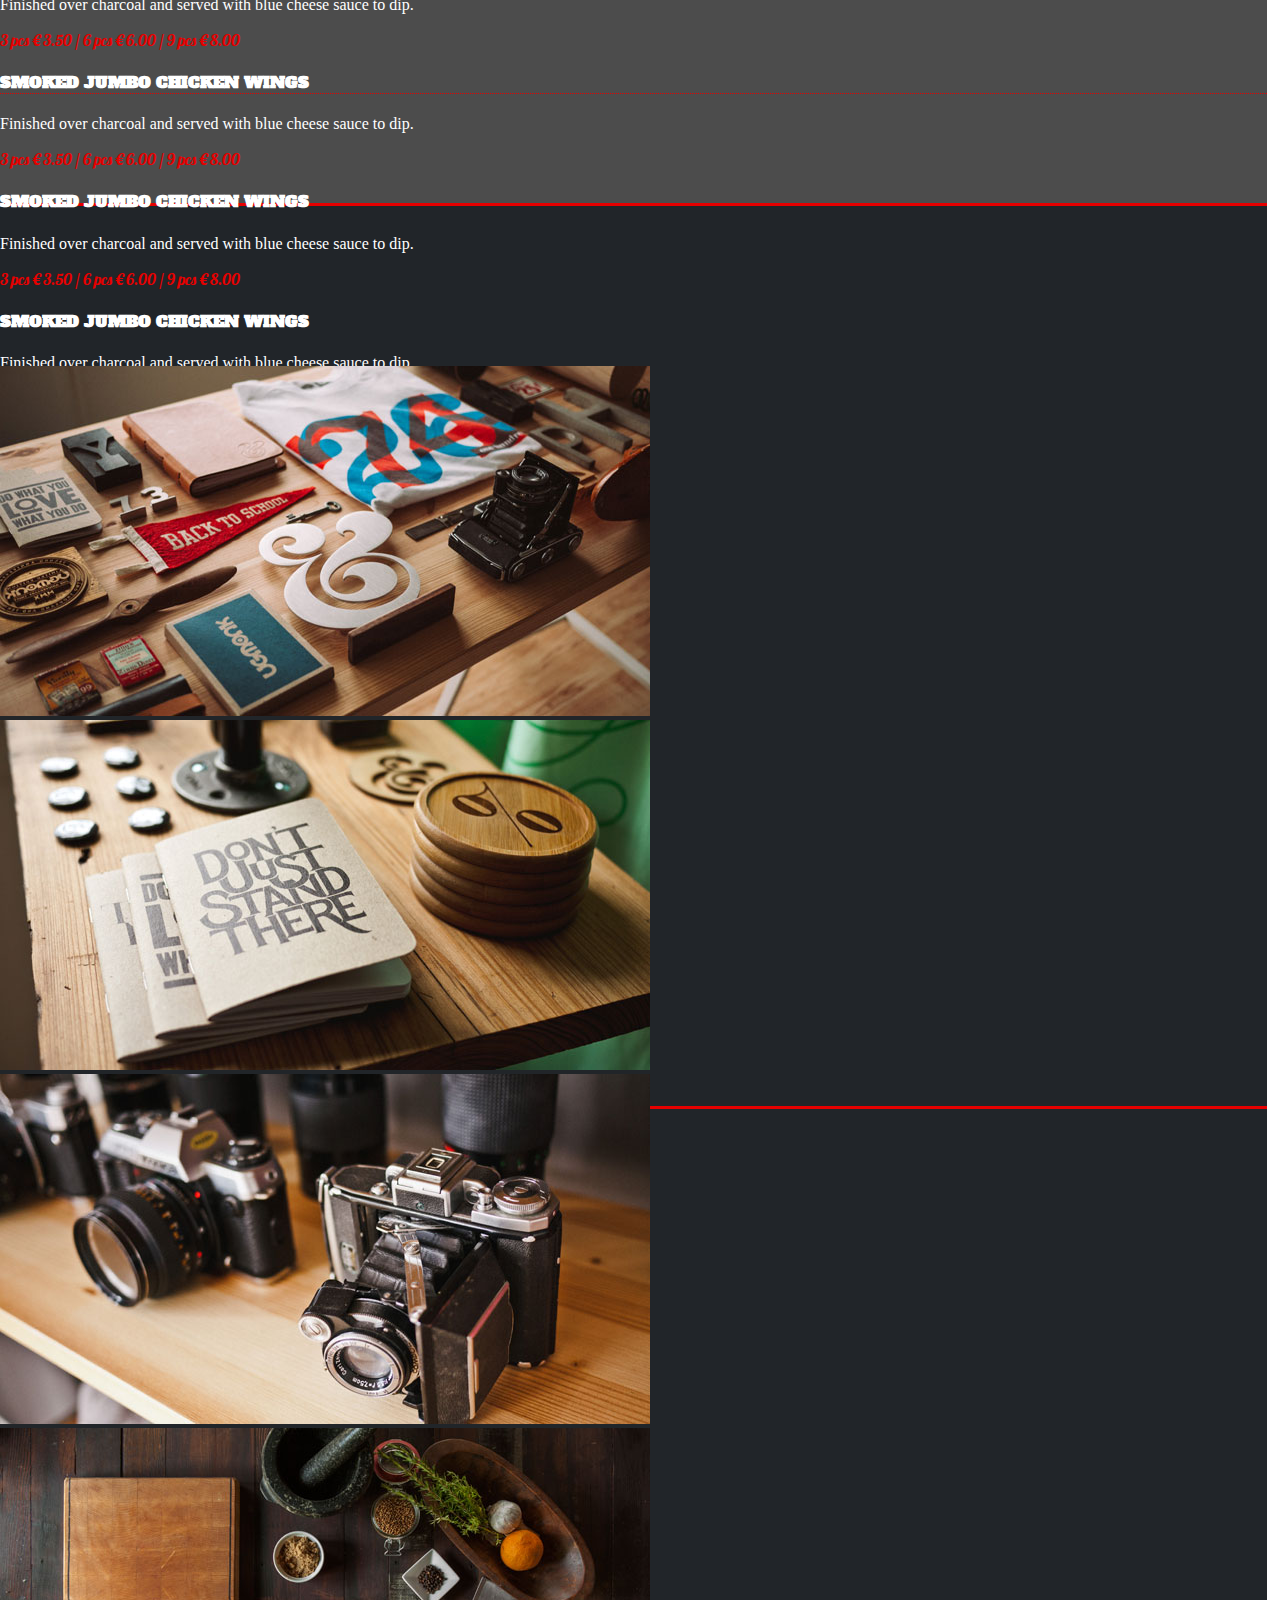
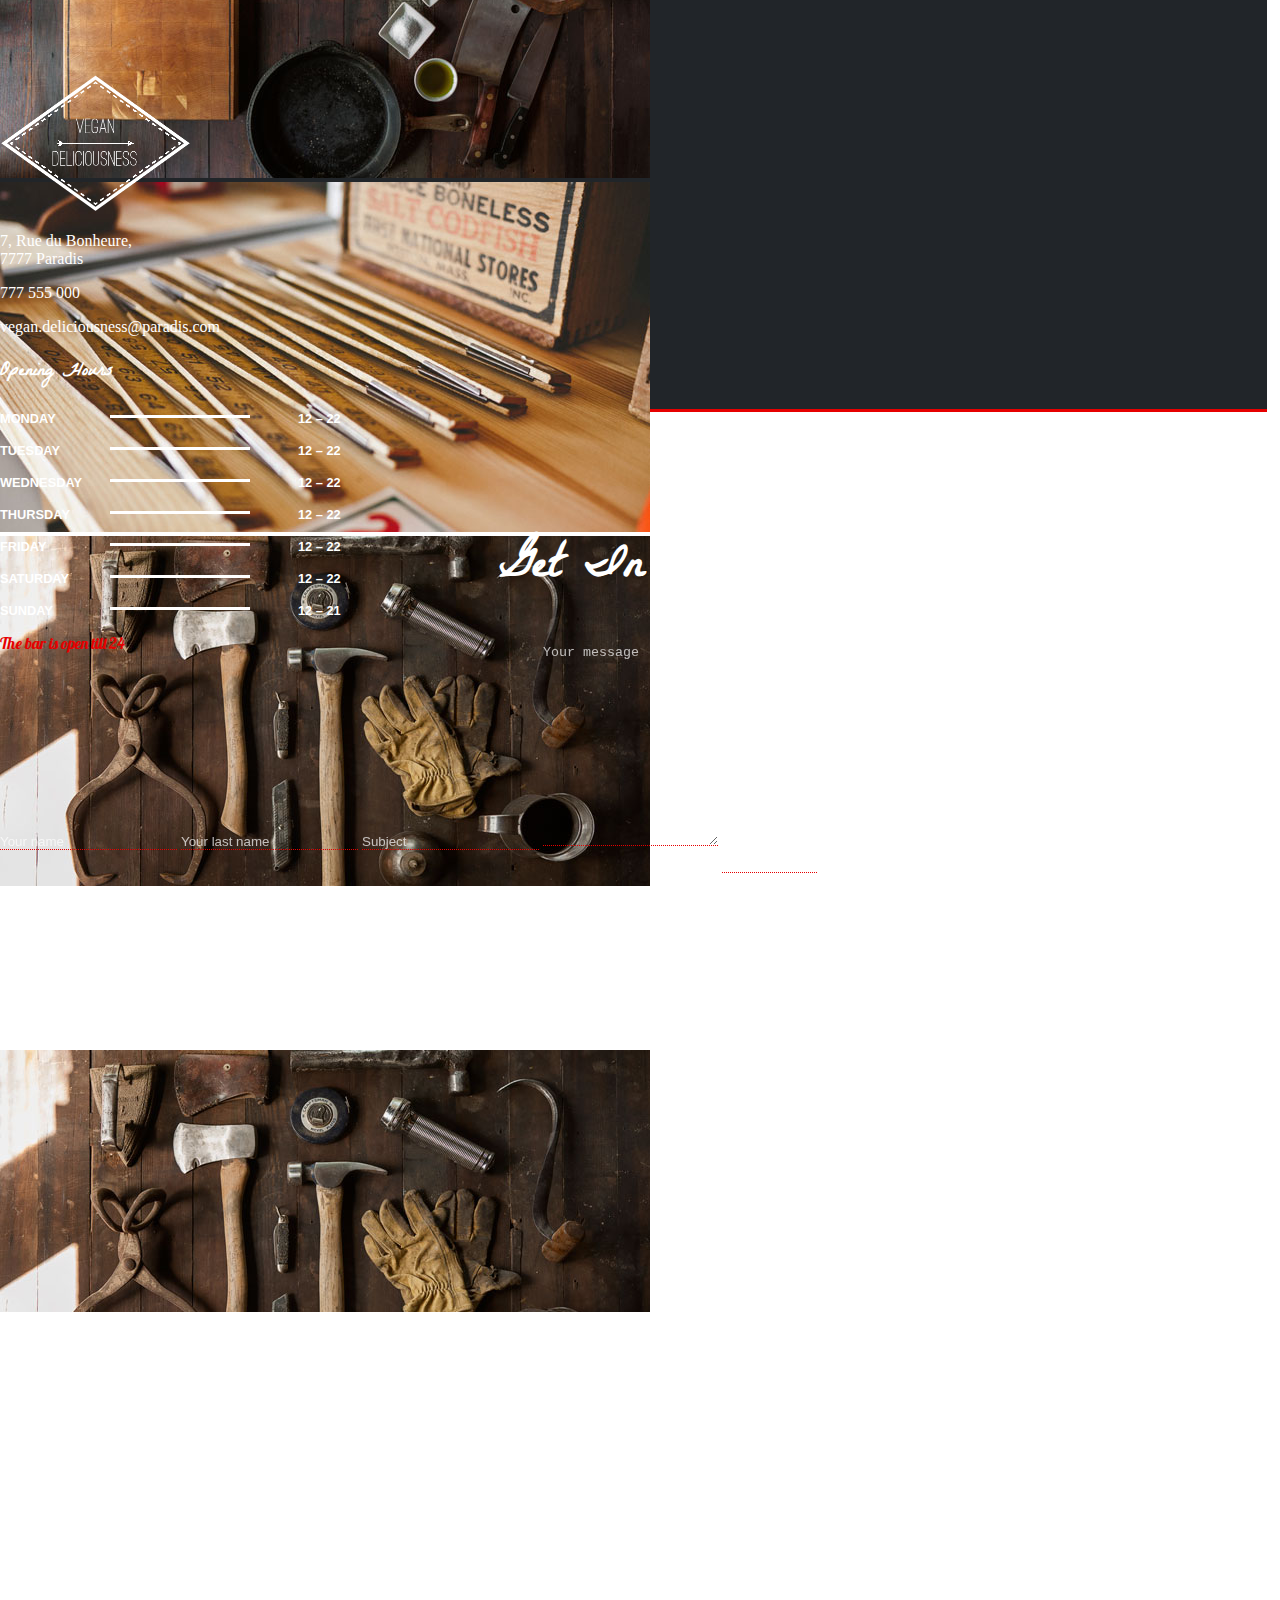
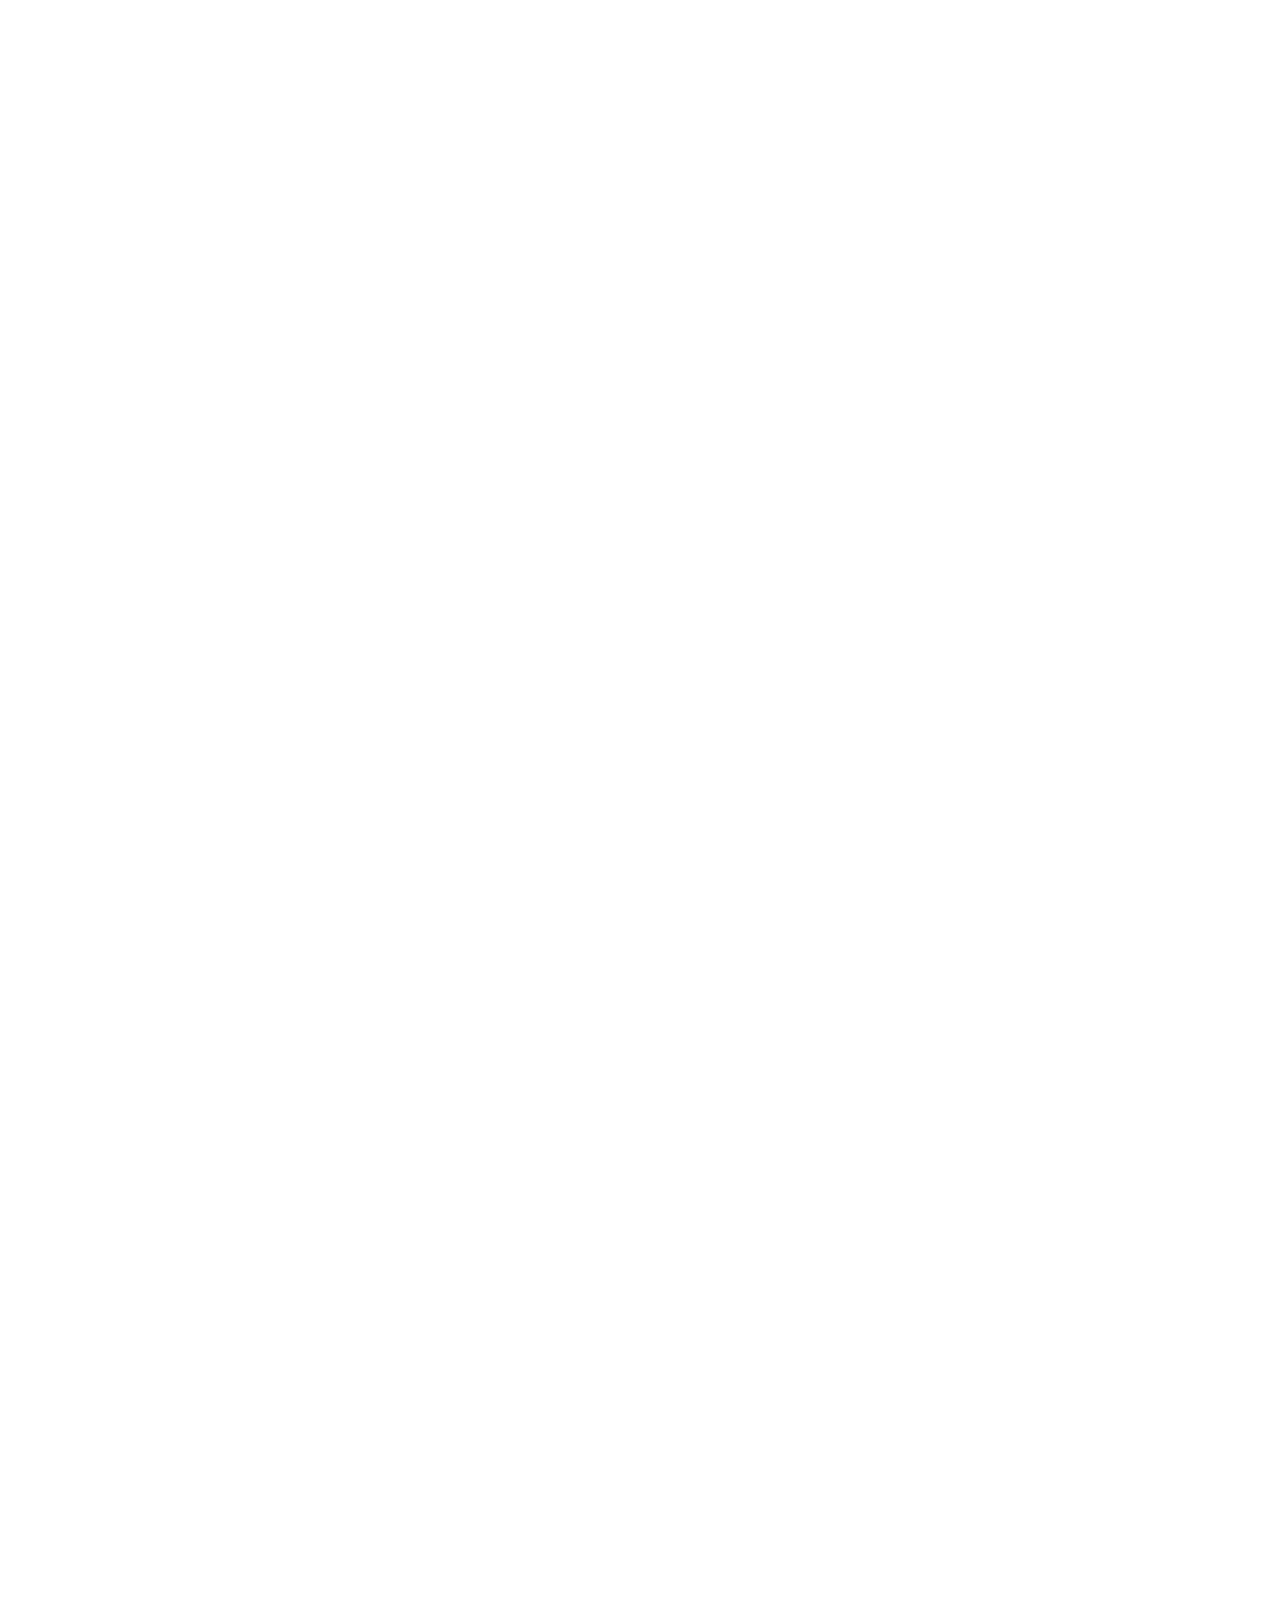
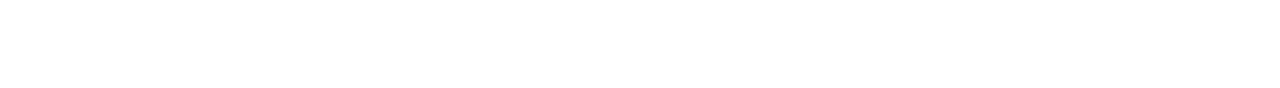
==== commit c8a92b20: "le responsive à terminer" ====
--- a/index.html
+++ b/index.html
@@ -21,14 +21,30 @@
 </head>
 <body>
     <div class="container-fluid">
+      
+      <!--<div id="menu-toggle">
+         <a href="" id="btn-toggle">
+             <div></div>
+             <div></div>
+             <div></div>
+         </a>
+          <ul id="list-toggle">
+              <li><a href="">Accueil</a></li>
+              <li><a href="">Carte</a></li>
+              <li><a href="">Photos</a></li>
+              <li><a href="">Restaurants</a></li>
+              <li><a href="">Contact</a></li>
+          </ul>
+      </div>-->
+      
        <section class="section-1" id="home">
-           <div id="header" class="row">
-                <div class="col-lg-12 mb-4">
+           <div id="header" class="row" >
+                <div class="col-md-12 col-lg-12 mb-4">
                     <img src="./assets/img/logo-white.png" alt="logo" id="logo" />  
                 </div> <!--col-lg-12-->
                
-            <div class="col-lg-12 mb-4">
-                <nav class="navbar navbar-expand-lg navbar-light bg-light">
+            <div class="col-md-12 col-lg-12 mb-4">
+                <nav class="navbar navbar-expand-lg navbar-light bg-light" id="nav">
                   <!--<a class="navbar-brand" href="#">LOGO</a>-->
 
                   <ul class="navbar-nav">
@@ -36,11 +52,11 @@
                       </li>
                       <li class="nav-item"><a class="nav-link" href="#carte">Carte</a>
                       </li>
-                      <li class="nav-item"><a class="nav-link" href="#">Photos</a>
-                      </li>
-                      <li class="nav-item"><a class="nav-link" href="#">Restaurants</a>
-                      </li>
-                      <li class="nav-item"><a class="nav-link" href="#">Contact</a>
+                      <li class="nav-item"><a class="nav-link" href="#gallery">Photos</a>
+                      </li>
+                      <li class="nav-item"><a class="nav-link" href="#resto">Restaurants</a>
+                      </li>
+                      <li class="nav-item"><a class="nav-link" href="#contact">Contact</a>
                       </li>
                   </ul>
                 </nav> 
@@ -48,8 +64,8 @@
         </div>
         
         <div id="main" class="row">
-            <div class="col-lg-6">
-                <div class="jumbotron ml-3">
+            <div class="col-md-6 col-lg-6">
+                <div class="jumbotron ml-3 mt-5">
                      <div id="carouselExampleIndicators" class="carousel slide" data-ride="carousel">
                           <ol class="carousel-indicators">
                             <li data-target="#carouselExampleIndicators" data-slide-to="0" class="active"></li>
@@ -71,8 +87,8 @@
                 </div>
             </div>
             
-            <div class="col-lg-5 offset-lg-1">
-                <div class="panel panel-default mb-5 mt-4 panel-1">
+            <div class="col-md-5 offset-md-1 col-lg-5 offset-lg-1 mt-5">
+                <div class="panel panel-default mb-5 mt-5 panel-1">
                   <div class="panel-body">
                     <h2>Christmas party</h2>
                     <!--<img src="" alt="">-->
@@ -99,8 +115,8 @@
        
        <section class="section-2" id="carte">
           <div class="opacity">
-           <div class="row pt-5">    
-                <div class="col-lg-4 offset-lg-1 starters mt-5">
+           <div class="row pt-5 pl-3">    
+                <div class="col-md-5 col-lg-4 offset-lg-1 starters mt-5">
                     <p class="h3 mb-0">Hot</p>
                     <h3 class="pl-5 ml-3">Starters</h3>
                     <p class="desc">Lorem Ipsum Dolor sit amet Lorem Ipsum Dolor sit amet</p>
@@ -126,9 +142,9 @@
                     </ul>
                 </div> <!--col-lg-6-->
                 
-                <div class="col-lg-7 mt-5">
+                <div class="col-md-7 col-lg-7 mt-5">
                     <div class="row">
-                        <div class="col-lg-6">
+                        <div class="col-md-6 col-lg-6">
                            <div class="start-1 pr-5 mb-5">
                                 <h4>SMOKED JUMBO CHICKEN WINGS</h4>
                                 <p>Finished over charcoal and served with blue cheese sauce to dip.</p>
@@ -141,7 +157,7 @@
                             </div>
                         </div>
                         
-                        <div class="col-lg-6">
+                        <div class="col-md-6 col-lg-6">
                             <div class="start-3 pr-5 mb-5">
                                 <h4>SMOKED JUMBO CHICKEN WINGS</h4>
                                 <p>Finished over charcoal and served with blue cheese sauce to dip.</p>
@@ -161,44 +177,44 @@
        
        <section class="section-3" id="gallery">
             <div class="row no-gutters popup-gallery pt-5 mt-5" id="gallery-1">
-              <div class="col-lg-4 col-sm-6">
+              <div class="col-md-4 col-lg-4 col-sm-6">
                   <img class="img-fluid cursor" src="./assets/img/gallery/1.jpg" alt="" onclick="openModal();currentSlide(1)">
               </div>
-              <div class="col-lg-4 col-sm-6">
+              <div class="col-md-4 col-lg-4 col-sm-6">
                   <img class="img-fluid cursor" src="./assets/img/gallery/2.jpg" alt="" onclick="openModal();currentSlide(2)">
               </div>
-              <div class="col-lg-4 col-sm-6">
+              <div class="col-md-4 col-lg-4 col-sm-6">
                   <img class="img-fluid cursor" src="./assets/img/gallery/3.jpg" alt="" onclick="openModal();currentSlide(3)">
               </div>
-              <div class="col-lg-4 col-sm-6">
+              <div class="col-md-4 col-lg-4 col-sm-6">
                   <img class="img-fluid cursor" src="./assets/img/gallery/4.jpg" alt="" onclick="openModal();currentSlide(4)">
               </div>
-              <div class="col-lg-4 col-sm-6">
+              <div class="col-md-4 col-lg-4 col-sm-6">
                   <img class="img-fluid cursor" src="./assets/img/gallery/5.jpg" alt="" onclick="openModal();currentSlide(5)">
               </div>
-              <div class="col-lg-4 col-sm-6">
+              <div class="col-md-4 col-lg-4 col-sm-6">
                   <img class="img-fluid cursor" src="./assets/img/gallery/6.jpg" alt="" onclick="openModal();currentSlide(6)">
               </div>
             </div>
             
             <div class="row no-gutters popup-gallery pt-5 mt-5" id="gallery-2">
-              <div class="col-lg-4 col-sm-6">
+              <div class="col-md-4 col-lg-4 col-sm-6">
                   <img class="img-fluid" src="./assets/img/gallery/1-copie.jpg" alt="" onclick="openModal();currentSlide(7)">
               </div>
-              <div class="col-lg-4 col-sm-6">
+              <div class="col-md-4 col-lg-4 col-sm-6">
                   <img class="img-fluid" src="./assets/img/gallery/2-copie.jpg" alt="" onclick="openModal();currentSlide(8)">
               </div>
-              <div class="col-lg-4 col-sm-6">
+              <div class="col-md-4 col-lg-4 col-sm-6">
                   <img class="img-fluid" src="./assets/img/gallery/3-copie.jpg" alt="" onclick="openModal();currentSlide(9)">
               </div>
-              <div class="col-lg-4 col-sm-6">
+              <div class="col-md-4 col-lg-4 col-sm-6">
                   <img class="img-fluid" src="./assets/img/gallery/4-copie.jpg" alt="" onclick="openModal();currentSlide(10)">
               </div>
-              <div class="col-lg-4 col-sm-6">
+              <div class="col-md-4 col-lg-4 col-sm-6">
                   <img class="img-fluid" src="./assets/img/gallery/5-copie.jpg" alt="" onclick="openModal();currentSlide(11)">
               </div>
 
-              <div class="col-lg-4 col-sm-6">
+              <div class="col-md-4 col-lg-4 col-sm-6">
                   <img class="img-fluid" src="./assets/img/gallery/6-copie.jpg" alt="" onclick="openModal();currentSlide(12)">
               </div>
             </div>
@@ -272,11 +288,11 @@
        
         <section class="section-4" id="resto">
             <div class="row">
-                <div class="col-lg-12">
+                <div class="col-md-12 col-lg-12">
                     <iframe src="https://www.google.com/maps/embed?pb=!1m18!1m12!1m3!1d5039.475503775347!2d4.266397175080276!3d50.83602131636597!2m3!1f0!2f0!3f0!3m2!1i1024!2i768!4f13.1!3m3!1m2!1s0x47c3c6c438fbd3a7%3A0x97f375371fa88c2f!2sRue+du+Bonheur+7%2C+1070+Anderlecht!5e0!3m2!1sfr!2sbe!4v1512981082968" width="100%" height="400" frameborder="0" style="border:0" allowfullscreen></iframe>
                     
-                    <div class="row">
-                        <div class="col-lg-4">
+                    <div class="row" id="resto-margin">
+                        <div class="col-md-4 col-lg-4">
                             <img src="./assets/img/logo-white.png" alt="logo" id="small-logo" class="ml-5">
                             <p class="adresse ml-5 mt-5">
                                 7, Rue du Bonheure, <br/>
@@ -285,7 +301,7 @@
                             <p class="tel ml-5">777 555 000</p>
                             <p class="mail ml-5">vegan.deliciousness@paradis.com</p>
                         </div>
-                        <div class="horaire col-lg-4">
+                        <div class="horaire col-md-4 col-lg-4">
                             <h3 class="mb-4 mt-4">Opening Hours</h3>
                             <div class="opening-hours-day">Monday</div><div class="opening-hours-divider"></div><div class="opening-hours">12 – 22</div><br/>
                             <div class="opening-hours-day">Tuesday</div><div class="opening-hours-divider"></div><div class="opening-hours">12 – 22</div><br/>
@@ -296,7 +312,7 @@
                             <div class="opening-hours-day">Sunday</div><div class="opening-hours-divider"></div><div class="opening-hours">12 – 21</div>
                             <div class="bar-opening-hours mt-2">The bar is open till 24</div>
                         </div>
-                        <div class="col-lg-4"></div>
+                        <div class="col-md-4 col-lg-4"></div>
                     </div>
                 </div>
             </div>
@@ -304,16 +320,16 @@
         
         <section class="section-5" id="contact">
             <div class="row">
-                <div class="col-lg-6 mx-auto">
+                <div class="col-md-6 col-lg-6 mx-auto">
                       <h1>Get In Touch</h1>
                        <form action="" class="row">
-                            <input type="text" id="fname" name="firstname" placeholder="Your name" class="col-lg-12 mt-4">
-
-                            <input type="text" id="lname" name="lastname" placeholder="Your last name" class="col-lg-12 mt-5">
-
-                            <input type="text" id="fname" name="firstname" placeholder="Subject" class="col-lg-12 mt-5">
-
-                            <textarea id="subject" name="subject" placeholder="Your message" style="min-height:200px" class="col-lg-12 mt-5"></textarea>
+                            <input type="text" id="fname" name="firstname" placeholder="Your name" class="col-md-12 col-lg-12 mt-4">
+
+                            <input type="text" id="lname" name="lastname" placeholder="Your last name" class="col-md-12 col-lg-12 mt-5">
+
+                            <input type="text" id="fname" name="firstname" placeholder="Subject" class="col-md-12 col-lg-12 mt-5">
+
+                            <textarea id="subject" name="subject" placeholder="Your message" style="min-height:200px" class="col-md-12 col-lg-12 mt-5"></textarea>
 
                             <input type="submit" value="Submit" class="mt-5 mx-auto">
                         </form>
@@ -323,8 +339,23 @@
         
   <!--SCRIPTS-->  
 <script src="./assets/js/pager.js"></script>
+<script src="./assets/js/portamento-min.js"></script>
     
 <script>
+$( document ).ready(function() {
+    $('#nav').portamento( function() {
+        $('#nav-link').attr('id', 'small-nav');
+    });
+});
+/*$(document).scroll(function () {
+    var y = $(this).scrollTop();
+    if (y > 800) {
+        $('#menu-toggle').fadeIn();
+    } else {
+        $('#menu-toggle').fadeOut();
+    }
+});*/
+    
 function openModal() {
   document.getElementById('myModal').style.display = "block";
 }
--- a/assets/css/style.css
+++ b/assets/css/style.css
@@ -3,7 +3,8 @@
   padding: 0 !important;
   margin: 0 !important;
   width: 100%;
-  height: 100%;
+  height: auto;
+  overflow-x: hidden;
 }
 
 .row {
@@ -33,6 +34,7 @@
 #logo {
   width: 15vw;
   height: auto;
+  margin: 0 auto;
 }
 
 #header, nav {
@@ -43,8 +45,15 @@
   display: flex;
   justify-content: center !important;
   background-color: rgba(233, 236, 239, 0.5) !important;
-}
-
+  width: 99vw;
+  z-index: 999;
+}
+
+/*
+#small-nav {
+    padding: 0 !important;
+}
+*/
 .section-1 {
   background-image: url("../img/pexels-photo-606540.jpeg");
   background-repeat: no-repeat;
@@ -499,4 +508,69 @@
   color: #e60000;
 }
 
+/*--------------------------------*/
+/*
+#menu-toggle {
+    display: none;
+    position: fixed;
+    top: 0;
+    right: 0;
+    width: 30vw;
+    height: 100vh;
+    background: red;
+    z-index: 1;
+}
+*/
+/*--------------------------------*/
+#portamento_container {
+  position: absolute;
+  top: 0;
+}
+
+/* take the absolute positioning of the sidebar */
+#portamento_container #nav.fixed {
+  position: fixed;
+  top: 0 !important;
+}
+
+/* become fixed position, but reset the top and right values */
+/*---------------MEDIA QUERIES-----------------*/
+@media all and (min-width: 1024px) and (max-width: 1370px) and (orientation: landscape) {
+  #logo {
+    width: 20vw;
+    margin-top: 5vh;
+  }
+
+  .navbar-expand-lg {
+    background-color: rgba(233, 236, 239, 0.8) !important;
+    width: 99vw;
+    z-index: 1;
+  }
+
+  #main {
+    margin-top: 5rem;
+  }
+
+  .panel-2 .panel-body p {
+    font-size: 1.2em;
+  }
+
+  .opacity {
+    padding-top: 10rem !important;
+  }
+
+  .popup-gallery {
+    padding-top: 10rem !important;
+  }
+
+  #resto-margin {
+    padding-top: 10rem !important;
+  }
+
+  input[type=text], textarea {
+    padding: 15px;
+    border-bottom: 3px dotted #e60000;
+  }
+}
+
 /*# sourceMappingURL=style.css.map */
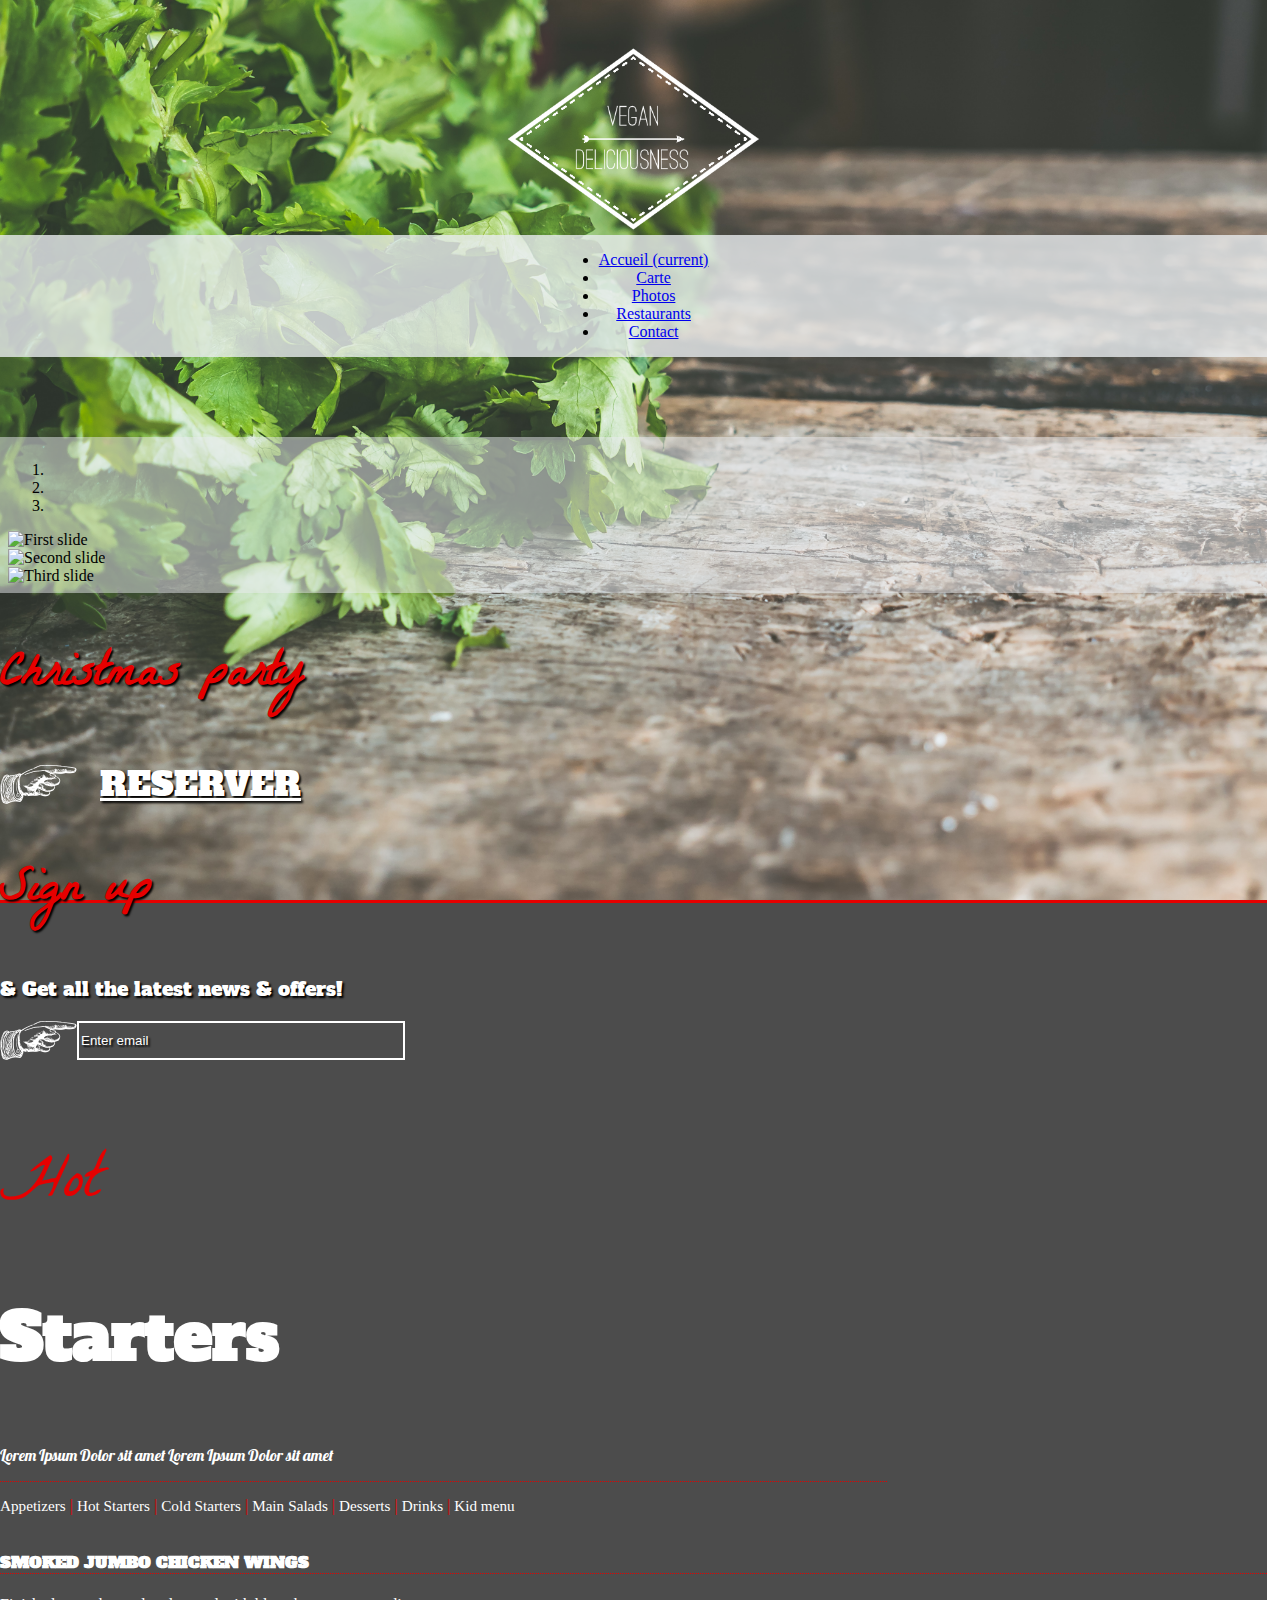
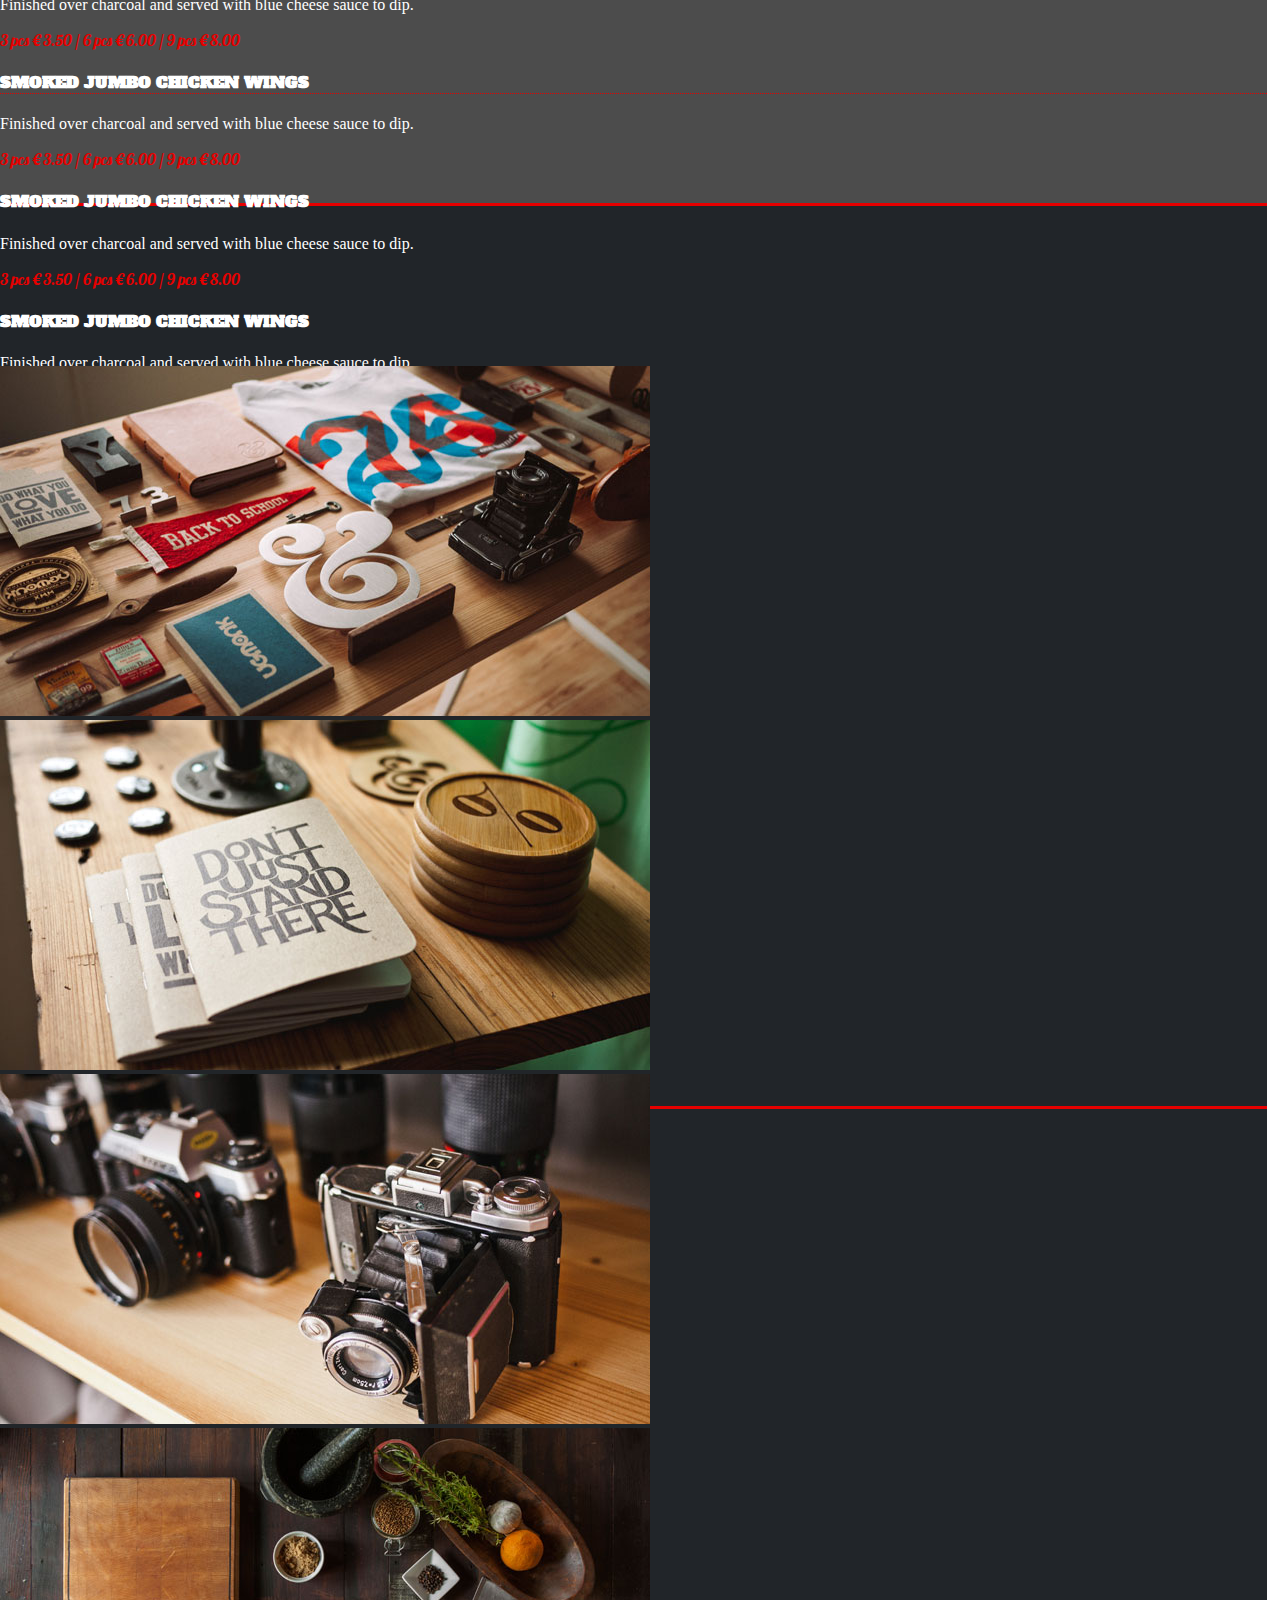
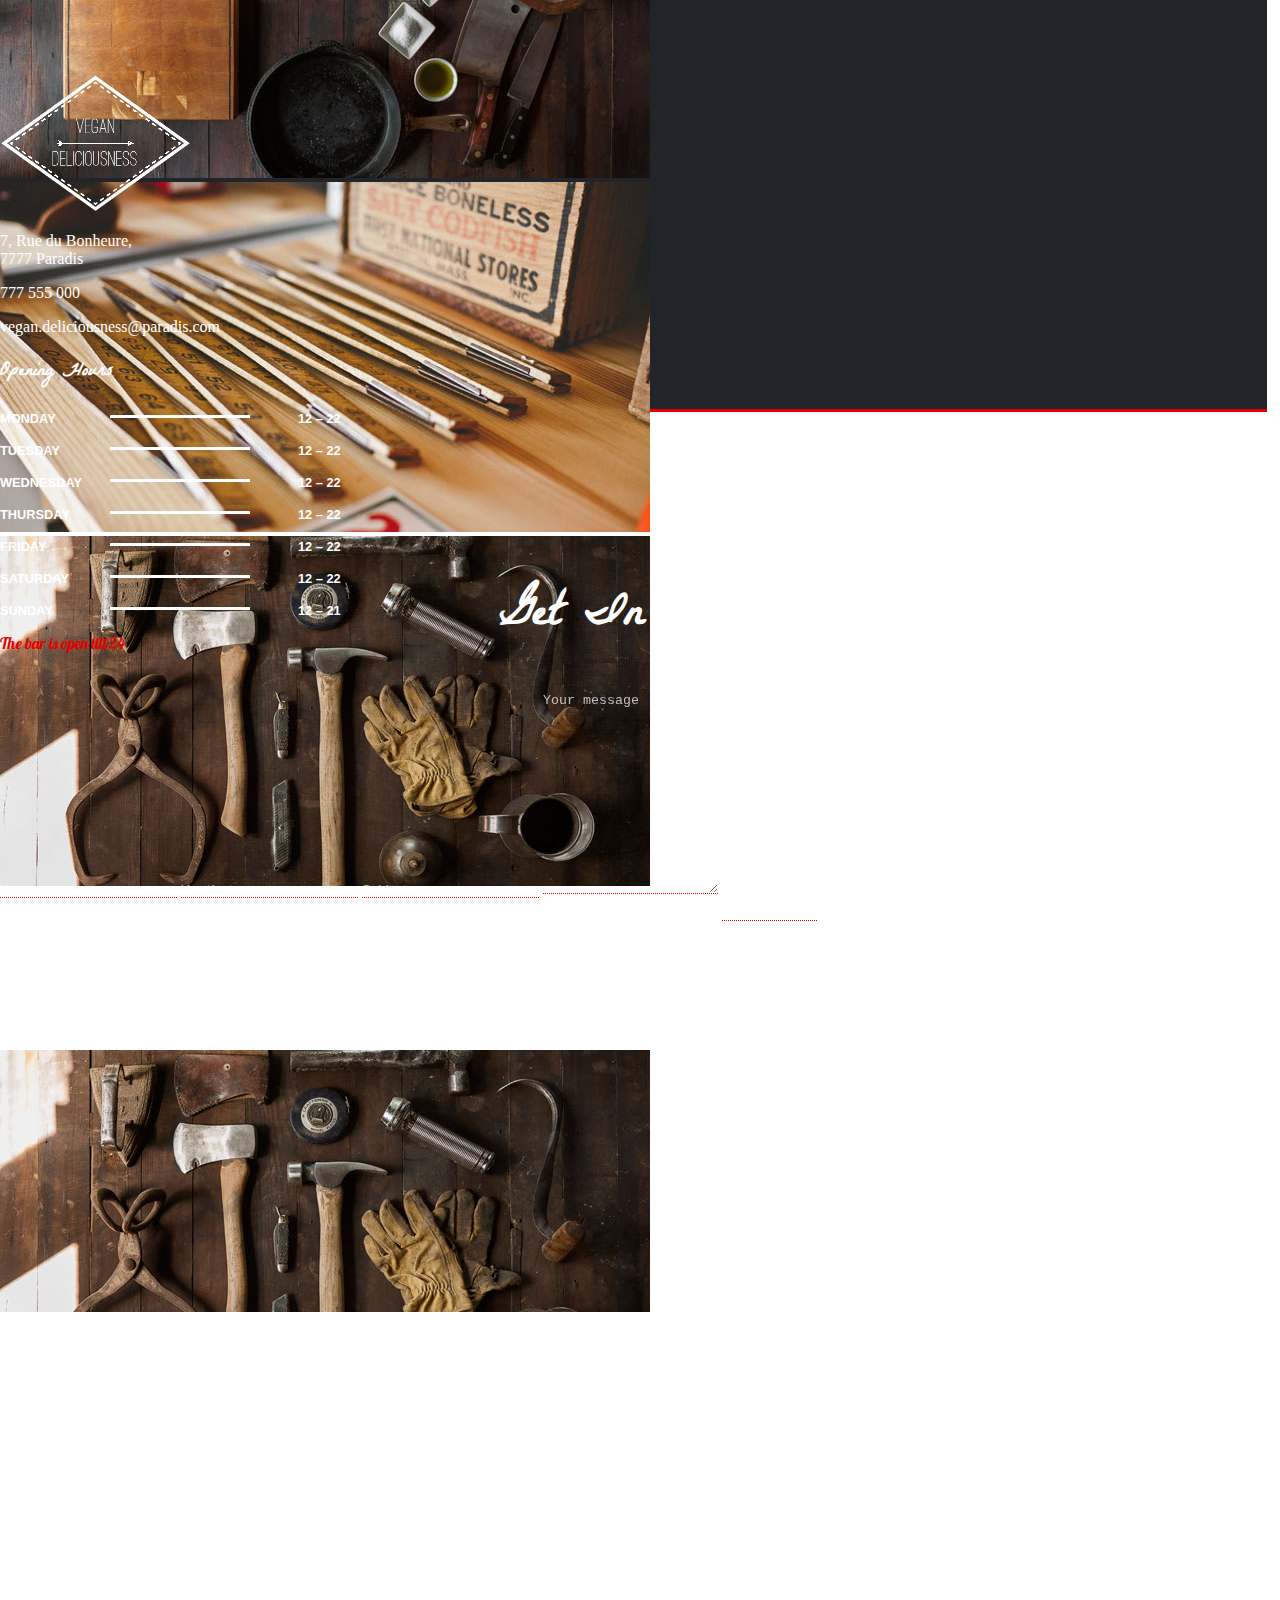
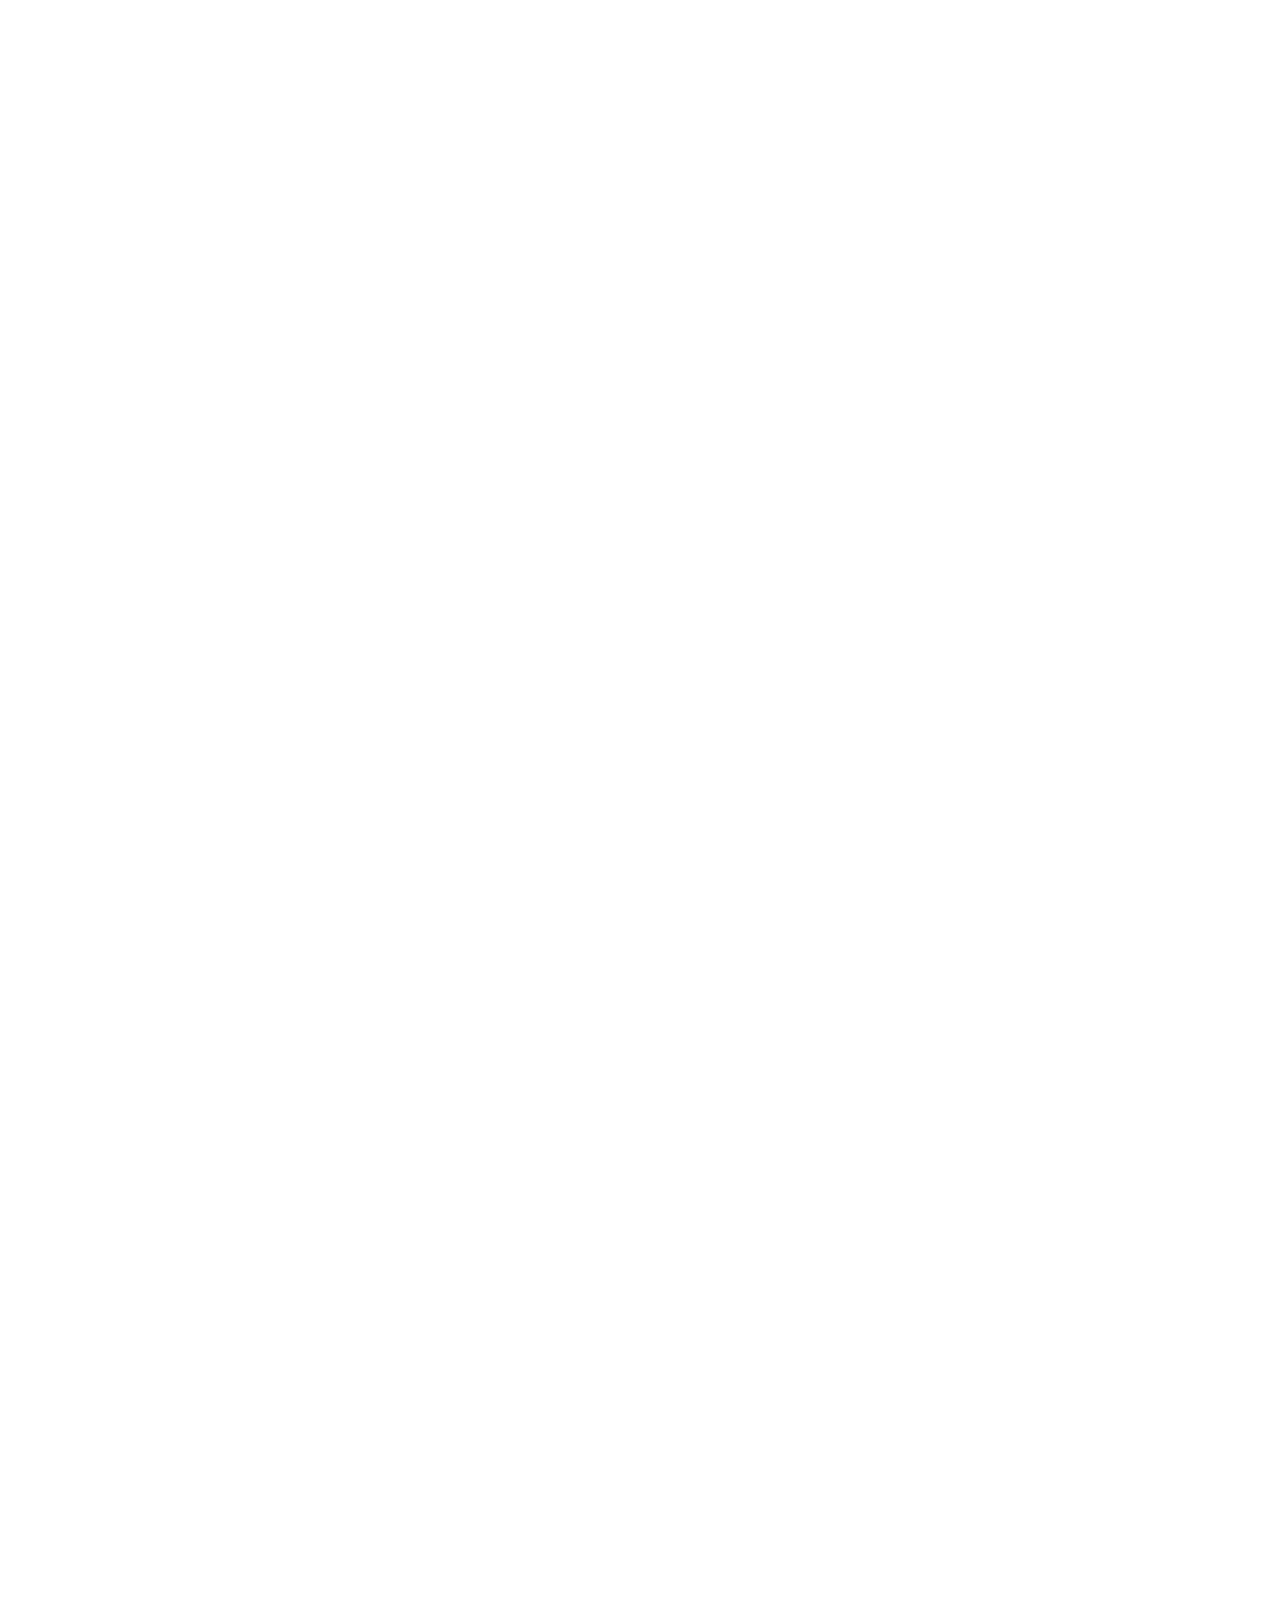
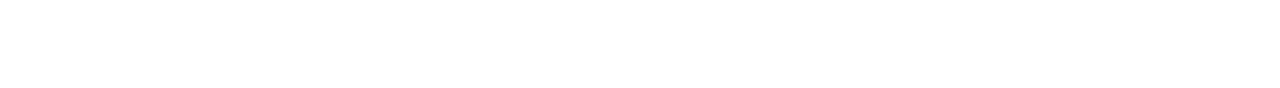
==== commit 7fc32d2f: "il reste le responsive pour les gsm" ====
--- a/index.html
+++ b/index.html
@@ -21,29 +21,13 @@
 </head>
 <body>
     <div class="container-fluid">
-      
-      <!--<div id="menu-toggle">
-         <a href="" id="btn-toggle">
-             <div></div>
-             <div></div>
-             <div></div>
-         </a>
-          <ul id="list-toggle">
-              <li><a href="">Accueil</a></li>
-              <li><a href="">Carte</a></li>
-              <li><a href="">Photos</a></li>
-              <li><a href="">Restaurants</a></li>
-              <li><a href="">Contact</a></li>
-          </ul>
-      </div>-->
-      
        <section class="section-1" id="home">
            <div id="header" class="row" >
-                <div class="col-md-12 col-lg-12 mb-4">
+                <div class="col-sm-3 col-md-12 col-lg-12 mb-4">
                     <img src="./assets/img/logo-white.png" alt="logo" id="logo" />  
                 </div> <!--col-lg-12-->
                
-            <div class="col-md-12 col-lg-12 mb-4">
+            <div class="col-sm-9 col-md-12 col-lg-12 mb-4">
                 <nav class="navbar navbar-expand-lg navbar-light bg-light" id="nav">
                   <!--<a class="navbar-brand" href="#">LOGO</a>-->
 
@@ -64,7 +48,7 @@
         </div>
         
         <div id="main" class="row">
-            <div class="col-md-6 col-lg-6">
+            <div class="col-sm-6 col-md-6 col-lg-6">
                 <div class="jumbotron ml-3 mt-5">
                      <div id="carouselExampleIndicators" class="carousel slide" data-ride="carousel">
                           <ol class="carousel-indicators">
@@ -87,7 +71,7 @@
                 </div>
             </div>
             
-            <div class="col-md-5 offset-md-1 col-lg-5 offset-lg-1 mt-5">
+            <div class="col-sm-5 offset-sm-1 col-md-5 offset-md-1 col-lg-5 offset-lg-1 mt-5">
                 <div class="panel panel-default mb-5 mt-5 panel-1">
                   <div class="panel-body">
                     <h2>Christmas party</h2>
@@ -115,8 +99,8 @@
        
        <section class="section-2" id="carte">
           <div class="opacity">
-           <div class="row pt-5 pl-3">    
-                <div class="col-md-5 col-lg-4 offset-lg-1 starters mt-5">
+           <div class="row pt-5">    
+                <div class="col-sm-5  col-md-5 col-lg-4 offset-lg-1 starters mt-5">
                     <p class="h3 mb-0">Hot</p>
                     <h3 class="pl-5 ml-3">Starters</h3>
                     <p class="desc">Lorem Ipsum Dolor sit amet Lorem Ipsum Dolor sit amet</p>
@@ -142,30 +126,30 @@
                     </ul>
                 </div> <!--col-lg-6-->
                 
-                <div class="col-md-7 col-lg-7 mt-5">
+                <div class="col-sm-7 col-md-7 col-lg-7 mt-5">
                     <div class="row">
-                        <div class="col-md-6 col-lg-6">
+                        <div class="col-sm-6 col-md-6 col-lg-6">
                            <div class="start-1 pr-5 mb-5">
                                 <h4>SMOKED JUMBO CHICKEN WINGS</h4>
-                                <p>Finished over charcoal and served with blue cheese sauce to dip.</p>
+                                <p class="meal-desc">Finished over charcoal and served with blue cheese sauce to dip.</p>
                                 <p class="prix">3 pcs € 3.50 / 6 pcs € 6.00 / 9 pcs € 8.00</p>
                             </div>
                             <div class="start-2 pr-5 mb-5">
                                 <h4>SMOKED JUMBO CHICKEN WINGS</h4>
-                                <p>Finished over charcoal and served with blue cheese sauce to dip.</p>
+                                <p class="meal-desc">Finished over charcoal and served with blue cheese sauce to dip.</p>
                                 <p class="prix">3 pcs € 3.50 / 6 pcs € 6.00 / 9 pcs € 8.00</p>
                             </div>
                         </div>
                         
-                        <div class="col-md-6 col-lg-6">
+                        <div class="col-sm-6 col-md-6 col-lg-6">
                             <div class="start-3 pr-5 mb-5">
                                 <h4>SMOKED JUMBO CHICKEN WINGS</h4>
-                                <p>Finished over charcoal and served with blue cheese sauce to dip.</p>
+                                <p class="meal-desc">Finished over charcoal and served with blue cheese sauce to dip.</p>
                                 <p class="prix">3 pcs € 3.50 / 6 pcs € 6.00 / 9 pcs € 8.00</p>
                             </div>
                             <div class="start-4 pr-5 mb-5">
                                 <h4>SMOKED JUMBO CHICKEN WINGS</h4>
-                                <p>Finished over charcoal and served with blue cheese sauce to dip.</p>
+                                <p class="meal-desc">Finished over charcoal and served with blue cheese sauce to dip.</p>
                                 <p class="prix">3 pcs € 3.50 / 6 pcs € 6.00 / 9 pcs € 8.00</p>
                             </div>
                         </div>
@@ -177,44 +161,44 @@
        
        <section class="section-3" id="gallery">
             <div class="row no-gutters popup-gallery pt-5 mt-5" id="gallery-1">
-              <div class="col-md-4 col-lg-4 col-sm-6">
+              <div class="col-sm-4 col-md-4 col-lg-4 col-sm-6">
                   <img class="img-fluid cursor" src="./assets/img/gallery/1.jpg" alt="" onclick="openModal();currentSlide(1)">
               </div>
-              <div class="col-md-4 col-lg-4 col-sm-6">
+              <div class="col-sm-4 col-md-4 col-lg-4 col-sm-6">
                   <img class="img-fluid cursor" src="./assets/img/gallery/2.jpg" alt="" onclick="openModal();currentSlide(2)">
               </div>
-              <div class="col-md-4 col-lg-4 col-sm-6">
+              <div class="col-sm-4 col-md-4 col-lg-4 col-sm-6">
                   <img class="img-fluid cursor" src="./assets/img/gallery/3.jpg" alt="" onclick="openModal();currentSlide(3)">
               </div>
-              <div class="col-md-4 col-lg-4 col-sm-6">
+              <div class="col-sm-4 col-md-4 col-lg-4 col-sm-6">
                   <img class="img-fluid cursor" src="./assets/img/gallery/4.jpg" alt="" onclick="openModal();currentSlide(4)">
               </div>
-              <div class="col-md-4 col-lg-4 col-sm-6">
+              <div class="col-sm-4 col-md-4 col-lg-4 col-sm-6">
                   <img class="img-fluid cursor" src="./assets/img/gallery/5.jpg" alt="" onclick="openModal();currentSlide(5)">
               </div>
-              <div class="col-md-4 col-lg-4 col-sm-6">
+              <div class="col-sm-4 col-md-4 col-lg-4 col-sm-6">
                   <img class="img-fluid cursor" src="./assets/img/gallery/6.jpg" alt="" onclick="openModal();currentSlide(6)">
               </div>
             </div>
             
             <div class="row no-gutters popup-gallery pt-5 mt-5" id="gallery-2">
-              <div class="col-md-4 col-lg-4 col-sm-6">
+              <div class="col-sm-4 col-md-4 col-lg-4 col-sm-6">
                   <img class="img-fluid" src="./assets/img/gallery/1-copie.jpg" alt="" onclick="openModal();currentSlide(7)">
               </div>
-              <div class="col-md-4 col-lg-4 col-sm-6">
+              <div class="col-sm-4 col-md-4 col-lg-4 col-sm-6">
                   <img class="img-fluid" src="./assets/img/gallery/2-copie.jpg" alt="" onclick="openModal();currentSlide(8)">
               </div>
-              <div class="col-md-4 col-lg-4 col-sm-6">
+              <div class="col-sm-4 col-md-4 col-lg-4 col-sm-6">
                   <img class="img-fluid" src="./assets/img/gallery/3-copie.jpg" alt="" onclick="openModal();currentSlide(9)">
               </div>
-              <div class="col-md-4 col-lg-4 col-sm-6">
+              <div class="col-sm-4 col-md-4 col-lg-4 col-sm-6">
                   <img class="img-fluid" src="./assets/img/gallery/4-copie.jpg" alt="" onclick="openModal();currentSlide(10)">
               </div>
-              <div class="col-md-4 col-lg-4 col-sm-6">
+              <div class="col-sm-4 col-md-4 col-lg-4 col-sm-6">
                   <img class="img-fluid" src="./assets/img/gallery/5-copie.jpg" alt="" onclick="openModal();currentSlide(11)">
               </div>
 
-              <div class="col-md-4 col-lg-4 col-sm-6">
+              <div class="col-sm-4 col-md-4 col-lg-4 col-sm-6">
                   <img class="img-fluid" src="./assets/img/gallery/6-copie.jpg" alt="" onclick="openModal();currentSlide(12)">
               </div>
             </div>
@@ -288,11 +272,11 @@
        
         <section class="section-4" id="resto">
             <div class="row">
-                <div class="col-md-12 col-lg-12">
-                    <iframe src="https://www.google.com/maps/embed?pb=!1m18!1m12!1m3!1d5039.475503775347!2d4.266397175080276!3d50.83602131636597!2m3!1f0!2f0!3f0!3m2!1i1024!2i768!4f13.1!3m3!1m2!1s0x47c3c6c438fbd3a7%3A0x97f375371fa88c2f!2sRue+du+Bonheur+7%2C+1070+Anderlecht!5e0!3m2!1sfr!2sbe!4v1512981082968" width="100%" height="400" frameborder="0" style="border:0" allowfullscreen></iframe>
+                <div class="col-sm-12 col-md-12 col-lg-12">
+                    <iframe src="https://www.google.com/maps/embed?pb=!1m18!1m12!1m3!1d5039.475503775347!2d4.266397175080276!3d50.83602131636597!2m3!1f0!2f0!3f0!3m2!1i1024!2i768!4f13.1!3m3!1m2!1s0x47c3c6c438fbd3a7%3A0x97f375371fa88c2f!2sRue+du+Bonheur+7%2C+1070+Anderlecht!5e0!3m2!1sfr!2sbe!4v1512981082968" width="100%" height="400" frameborder="0" style="border:0" allowfullscreen id="map"></iframe>
                     
                     <div class="row" id="resto-margin">
-                        <div class="col-md-4 col-lg-4">
+                        <div class="col-sm-4 col-md-4 col-lg-4">
                             <img src="./assets/img/logo-white.png" alt="logo" id="small-logo" class="ml-5">
                             <p class="adresse ml-5 mt-5">
                                 7, Rue du Bonheure, <br/>
@@ -301,7 +285,7 @@
                             <p class="tel ml-5">777 555 000</p>
                             <p class="mail ml-5">vegan.deliciousness@paradis.com</p>
                         </div>
-                        <div class="horaire col-md-4 col-lg-4">
+                        <div class="horaire col-sm-4 col-md-4 col-lg-4">
                             <h3 class="mb-4 mt-4">Opening Hours</h3>
                             <div class="opening-hours-day">Monday</div><div class="opening-hours-divider"></div><div class="opening-hours">12 – 22</div><br/>
                             <div class="opening-hours-day">Tuesday</div><div class="opening-hours-divider"></div><div class="opening-hours">12 – 22</div><br/>
@@ -312,7 +296,7 @@
                             <div class="opening-hours-day">Sunday</div><div class="opening-hours-divider"></div><div class="opening-hours">12 – 21</div>
                             <div class="bar-opening-hours mt-2">The bar is open till 24</div>
                         </div>
-                        <div class="col-md-4 col-lg-4"></div>
+                        <div class="col-sm-4 col-md-4 col-lg-4"></div>
                     </div>
                 </div>
             </div>
@@ -320,16 +304,16 @@
         
         <section class="section-5" id="contact">
             <div class="row">
-                <div class="col-md-6 col-lg-6 mx-auto">
+                <div class="col-sm-6 col-md-6 col-lg-6 mx-auto">
                       <h1>Get In Touch</h1>
                        <form action="" class="row">
-                            <input type="text" id="fname" name="firstname" placeholder="Your name" class="col-md-12 col-lg-12 mt-4">
-
-                            <input type="text" id="lname" name="lastname" placeholder="Your last name" class="col-md-12 col-lg-12 mt-5">
-
-                            <input type="text" id="fname" name="firstname" placeholder="Subject" class="col-md-12 col-lg-12 mt-5">
-
-                            <textarea id="subject" name="subject" placeholder="Your message" style="min-height:200px" class="col-md-12 col-lg-12 mt-5"></textarea>
+                            <input type="text" id="fname" name="firstname" placeholder="Your name" class="col-sm-12 col-md-12 col-lg-12 mt-4">
+
+                            <input type="text" id="lname" name="lastname" placeholder="Your last name" class="col-sm-12 col-md-12 col-lg-12 mt-5">
+
+                            <input type="text" id="fname" name="firstname" placeholder="Subject" class="col-sm-12 col-md-12 col-lg-12 mt-5">
+
+                            <textarea id="subject" name="subject" placeholder="Your message" style="min-height:200px" class="col-sm-12 col-md-12 col-lg-12 mt-5"></textarea>
 
                             <input type="submit" value="Submit" class="mt-5 mx-auto">
                         </form>
--- a/assets/css/style.css
+++ b/assets/css/style.css
@@ -535,7 +535,7 @@
 
 /* become fixed position, but reset the top and right values */
 /*---------------MEDIA QUERIES-----------------*/
-@media all and (min-width: 1024px) and (max-width: 1370px) and (orientation: landscape) {
+@media all and (min-width: 1280px) and (max-width: 1370px) and (orientation: landscape) {
   #logo {
     width: 20vw;
     margin-top: 5vh;
@@ -571,6 +571,246 @@
     padding: 15px;
     border-bottom: 3px dotted #e60000;
   }
-}
+
+  .section-5 h1 {
+    margin-top: 10rem !important;
+  }
+}
+/*--------------------*/
+@media all and (min-width: 1024px) and (max-width: 1279px) and (orientation: landscape) {
+  #logo {
+    width: 20vw;
+    margin-top: 5vh;
+  }
+
+  .navbar-expand-lg {
+    background-color: rgba(233, 236, 239, 0.8) !important;
+    width: 99vw;
+    z-index: 1;
+  }
+
+  #main {
+    margin-top: 5rem;
+  }
+
+  .panel-2 .panel-body p {
+    font-size: 1.2em;
+  }
+
+  .panel-1 {
+    margin-bottom: 0 !important;
+    margin-top: 1rem !important;
+  }
+
+  .opacity {
+    padding-top: 10rem !important;
+  }
+
+  .starters h3 {
+    font-size: 3em;
+  }
+  .starters .desc {
+    font-size: 0.8em;
+  }
+  .starters .menu-carte {
+    width: 80%;
+  }
+
+  .prix {
+    font-size: 0.9em;
+  }
+
+  .popup-gallery {
+    padding-top: 10rem !important;
+  }
+
+  #resto-margin {
+    padding-top: 0 !important;
+  }
+
+  .section-4 .opening-hours-day {
+    width: 80px;
+  }
+  .section-4 .opening-hours-divider {
+    width: 50px !important;
+  }
+  .section-4 .opening-hours {
+    margin-left: 1rem !important;
+  }
+
+  input[type=text], textarea {
+    padding: 15px;
+    border-bottom: 3px dotted #e60000;
+  }
+
+  .section-5 h1 {
+    margin-top: 5rem !important;
+  }
+}
+/*--------------------*/
+@media all and (min-width: 769px) and (max-width: 1023px) and (orientation: landscape) {
+  #logo {
+    width: 15vw;
+    margin-top: 2vh;
+  }
+
+  .navbar-nav {
+    display: flex !important;
+    flex-direction: row !important;
+  }
+  .navbar-nav li {
+    padding: 0 10px;
+  }
+  .navbar-nav li a {
+    padding: 0;
+  }
+
+  .navbar-expand-lg {
+    background-color: rgba(233, 236, 239, 0.8) !important;
+    width: 99vw;
+    z-index: 1;
+  }
+
+  #main {
+    margin-top: 0 !important;
+  }
+  #main .jumbotron {
+    margin-top: 2rem !important;
+    margin-bottom: 0 !important;
+    width: 35vw;
+    height: auto;
+  }
+
+  .panel-body p {
+    font-size: 0.9em !important;
+    margin-bottom: 0.5rem;
+  }
+  .panel-body h2 {
+    font-size: 2em;
+    margin-bottom: 0;
+  }
+  .panel-body .form-group {
+    margin-bottom: 0;
+  }
+  .panel-body .form-group img {
+    width: 50px;
+    height: 25px !important;
+  }
+  .panel-body .form-group input {
+    padding: 2px !important;
+  }
+
+  .panel-1 {
+    margin-bottom: 0 !important;
+    margin-top: -1rem !important;
+  }
+  .panel-1 a {
+    font-size: 1.5em !important;
+    background-size: 50px auto;
+    padding-left: 60px;
+  }
+
+  .opacity {
+    padding-top: 0 !important;
+  }
+  .opacity .row {
+    padding-top: 0 !important;
+  }
+
+  .starters {
+    padding-left: 2rem !important;
+  }
+  .starters .h3 {
+    font-size: 3em !important;
+  }
+  .starters h3 {
+    font-size: 2em;
+  }
+  .starters .desc {
+    font-size: 0.6em;
+  }
+  .starters .menu-carte {
+    width: 80%;
+  }
+  .starters .menu-carte a {
+    font-size: 0.6em !important;
+  }
+
+  .meal-desc {
+    font-size: 0.7em !important;
+  }
+
+  h4 {
+    font-size: 1em !important;
+  }
+
+  .prix {
+    font-size: 0.7em;
+  }
+
+  .popup-gallery {
+    padding-top: 0 !important;
+  }
+
+  #resto-margin {
+    padding-top: 0 !important;
+  }
+
+  .pager li {
+    margin: 0 !important;
+    padding: 0.2rem 0.2rem !important;
+    border-radius: 10px !important;
+  }
+
+  .section-4 .opening-hours-day {
+    width: 80px;
+    height: 12px;
+    font-size: 0.6em;
+  }
+  .section-4 .opening-hours-divider {
+    width: 50px !important;
+    height: 12px;
+    font-size: 0.6em;
+  }
+  .section-4 .opening-hours {
+    margin-left: 1rem !important;
+    height: 12px;
+    font-size: 0.6em;
+  }
+  .section-4 .bar-opening-hours {
+    font-size: 0.7em;
+    margin-top: 0 !important;
+  }
+  .section-4 .adresse, .section-4 .tel, .section-4 .mail {
+    font-size: 0.8em;
+  }
+
+  #map {
+    height: 100px !important;
+  }
+
+  input[type=text], textarea {
+    margin-top: 1rem !important;
+    padding: 10px;
+    border-bottom: 3px dotted #e60000;
+  }
+
+  #subject {
+    margin-top: 1rem !important;
+    min-height: 50px !important;
+  }
+
+  input[type=submit] {
+    border-bottom: 2px dotted #e60000;
+    font-size: 1em;
+    margin-top: 1rem !important;
+  }
+
+  .section-5 h1 {
+    margin-top: 2.5rem !important;
+    font-size: 2em;
+  }
+}
+/*----------------------------------*/
 
 /*# sourceMappingURL=style.css.map */
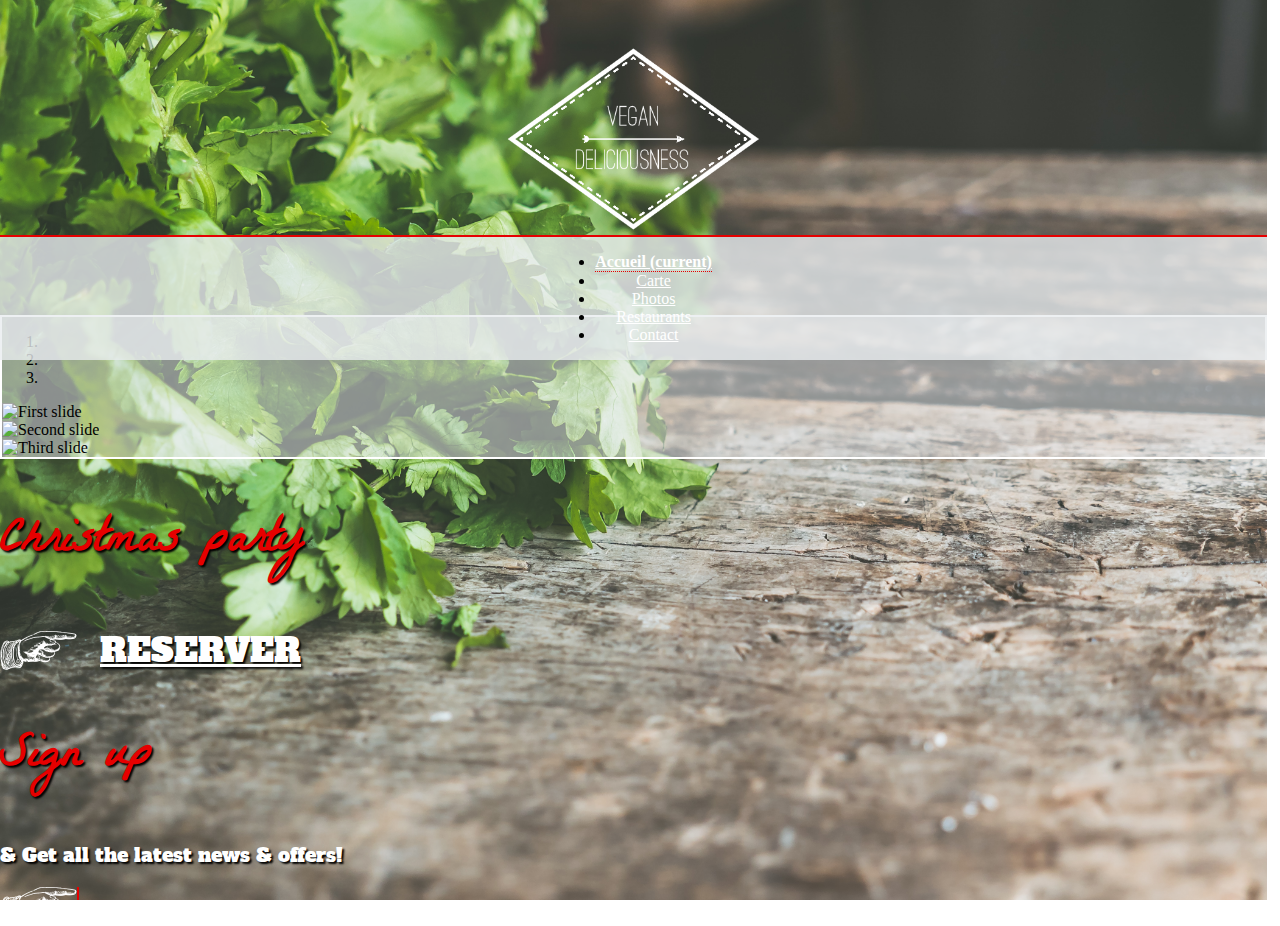
==== commit c2022ec8: "le site est modifié" ====
--- a/index.html
+++ b/index.html
@@ -32,15 +32,15 @@
                   <!--<a class="navbar-brand" href="#">LOGO</a>-->
 
                   <ul class="navbar-nav">
-                      <li class="nav-item active"><a class="nav-link" href="#home">Accueil <span class="sr-only">(current)</span></a>
+                      <li class="nav-item active"><a class="nav-link" href="index.html">Accueil <span class="sr-only">(current)</span></a>
                       </li>
-                      <li class="nav-item"><a class="nav-link" href="#carte">Carte</a>
+                      <li class="nav-item"><a class="nav-link" href="carte.html">Carte</a>
                       </li>
-                      <li class="nav-item"><a class="nav-link" href="#gallery">Photos</a>
+                      <li class="nav-item"><a class="nav-link" href="photos.html">Photos</a>
                       </li>
-                      <li class="nav-item"><a class="nav-link" href="#resto">Restaurants</a>
+                      <li class="nav-item"><a class="nav-link" href="resto.html">Restaurants</a>
                       </li>
-                      <li class="nav-item"><a class="nav-link" href="#contact">Contact</a>
+                      <li class="nav-item"><a class="nav-link" href="contact.html">Contact</a>
                       </li>
                   </ul>
                 </nav> 
@@ -96,231 +96,7 @@
             
         </div>
        </section> <!--section1-->
-       
-       <section class="section-2" id="carte">
-          <div class="opacity">
-           <div class="row pt-5">    
-                <div class="col-sm-5  col-md-5 col-lg-4 offset-lg-1 starters mt-5">
-                    <p class="h3 mb-0">Hot</p>
-                    <h3 class="pl-5 ml-3">Starters</h3>
-                    <p class="desc">Lorem Ipsum Dolor sit amet Lorem Ipsum Dolor sit amet</p>
-                    <div class="icons">
-                        
-                    </div>
-                    
-                    <ul class="menu-carte">
-                        <li class="p-1"><a href="">Appetizers</a></li>
-                        <li class="red-details">|</li>
-                        <li class="p-1"><a href="#hot-starters">Hot Starters</a></li>
-                        <li class="red-details">|</li>
-                        <li class="p-1"><a href="">Cold Starters</a></li>
-                        <li class="red-details">|</li>
-                        <li class="p-1"><a href="">Main</a></li>
-                        <li class="p-1"><a href="">Salads</a></li>
-                        <li class="red-details">|</li>
-                        <li class="p-1"><a href="">Desserts</a></li>
-                        <li class="red-details">|</li>
-                        <li class="p-1"><a href="">Drinks</a></li>
-                        <li class="red-details">|</li>
-                        <li id="menu-enfant" class="p-1"><a href="">Kid menu</a></li>
-                    </ul>
-                </div> <!--col-lg-6-->
-                
-                <div class="col-sm-7 col-md-7 col-lg-7 mt-5">
-                    <div class="row">
-                        <div class="col-sm-6 col-md-6 col-lg-6">
-                           <div class="start-1 pr-5 mb-5">
-                                <h4>SMOKED JUMBO CHICKEN WINGS</h4>
-                                <p class="meal-desc">Finished over charcoal and served with blue cheese sauce to dip.</p>
-                                <p class="prix">3 pcs € 3.50 / 6 pcs € 6.00 / 9 pcs € 8.00</p>
-                            </div>
-                            <div class="start-2 pr-5 mb-5">
-                                <h4>SMOKED JUMBO CHICKEN WINGS</h4>
-                                <p class="meal-desc">Finished over charcoal and served with blue cheese sauce to dip.</p>
-                                <p class="prix">3 pcs € 3.50 / 6 pcs € 6.00 / 9 pcs € 8.00</p>
-                            </div>
-                        </div>
-                        
-                        <div class="col-sm-6 col-md-6 col-lg-6">
-                            <div class="start-3 pr-5 mb-5">
-                                <h4>SMOKED JUMBO CHICKEN WINGS</h4>
-                                <p class="meal-desc">Finished over charcoal and served with blue cheese sauce to dip.</p>
-                                <p class="prix">3 pcs € 3.50 / 6 pcs € 6.00 / 9 pcs € 8.00</p>
-                            </div>
-                            <div class="start-4 pr-5 mb-5">
-                                <h4>SMOKED JUMBO CHICKEN WINGS</h4>
-                                <p class="meal-desc">Finished over charcoal and served with blue cheese sauce to dip.</p>
-                                <p class="prix">3 pcs € 3.50 / 6 pcs € 6.00 / 9 pcs € 8.00</p>
-                            </div>
-                        </div>
-                    </div>
-                </div> <!--col-lg-6-->
-           </div>
-          </div>
-       </section> <!--section2-->
-       
-       <section class="section-3" id="gallery">
-            <div class="row no-gutters popup-gallery pt-5 mt-5" id="gallery-1">
-              <div class="col-sm-4 col-md-4 col-lg-4 col-sm-6">
-                  <img class="img-fluid cursor" src="./assets/img/gallery/1.jpg" alt="" onclick="openModal();currentSlide(1)">
-              </div>
-              <div class="col-sm-4 col-md-4 col-lg-4 col-sm-6">
-                  <img class="img-fluid cursor" src="./assets/img/gallery/2.jpg" alt="" onclick="openModal();currentSlide(2)">
-              </div>
-              <div class="col-sm-4 col-md-4 col-lg-4 col-sm-6">
-                  <img class="img-fluid cursor" src="./assets/img/gallery/3.jpg" alt="" onclick="openModal();currentSlide(3)">
-              </div>
-              <div class="col-sm-4 col-md-4 col-lg-4 col-sm-6">
-                  <img class="img-fluid cursor" src="./assets/img/gallery/4.jpg" alt="" onclick="openModal();currentSlide(4)">
-              </div>
-              <div class="col-sm-4 col-md-4 col-lg-4 col-sm-6">
-                  <img class="img-fluid cursor" src="./assets/img/gallery/5.jpg" alt="" onclick="openModal();currentSlide(5)">
-              </div>
-              <div class="col-sm-4 col-md-4 col-lg-4 col-sm-6">
-                  <img class="img-fluid cursor" src="./assets/img/gallery/6.jpg" alt="" onclick="openModal();currentSlide(6)">
-              </div>
-            </div>
-            
-            <div class="row no-gutters popup-gallery pt-5 mt-5" id="gallery-2">
-              <div class="col-sm-4 col-md-4 col-lg-4 col-sm-6">
-                  <img class="img-fluid" src="./assets/img/gallery/1-copie.jpg" alt="" onclick="openModal();currentSlide(7)">
-              </div>
-              <div class="col-sm-4 col-md-4 col-lg-4 col-sm-6">
-                  <img class="img-fluid" src="./assets/img/gallery/2-copie.jpg" alt="" onclick="openModal();currentSlide(8)">
-              </div>
-              <div class="col-sm-4 col-md-4 col-lg-4 col-sm-6">
-                  <img class="img-fluid" src="./assets/img/gallery/3-copie.jpg" alt="" onclick="openModal();currentSlide(9)">
-              </div>
-              <div class="col-sm-4 col-md-4 col-lg-4 col-sm-6">
-                  <img class="img-fluid" src="./assets/img/gallery/4-copie.jpg" alt="" onclick="openModal();currentSlide(10)">
-              </div>
-              <div class="col-sm-4 col-md-4 col-lg-4 col-sm-6">
-                  <img class="img-fluid" src="./assets/img/gallery/5-copie.jpg" alt="" onclick="openModal();currentSlide(11)">
-              </div>
-
-              <div class="col-sm-4 col-md-4 col-lg-4 col-sm-6">
-                  <img class="img-fluid" src="./assets/img/gallery/6-copie.jpg" alt="" onclick="openModal();currentSlide(12)">
-              </div>
-            </div>
-            
-            <nav aria-label="Page navigation">
-                  <ul class="pager" id="page-selection">
-                      <li><button id="prev">Previous</button></li>
-                      <li><button id="next">Next</button></li>
-                  </ul>
-            </nav>
-            
-            <div id="myModal" class="modal">
-              <span class="close cursor" onclick="closeModal()">&times;</span>
-              <div class="modal-content">
-
-                <div class="mySlides">
-                  <img src="./assets/img/gallery/1.jpg" style="width:100%">
-                </div>
-
-                <div class="mySlides">
-                  <img src="./assets/img/gallery/2.jpg" style="width:100%">
-                </div>
-                
-                <div class="mySlides">
-                  <img src="./assets/img/gallery/3.jpg" style="width:100%">
-                </div>
-                
-                <div class="mySlides">
-                  <img src="./assets/img/gallery/4.jpg" style="width:100%">
-                </div>
-                
-                <div class="mySlides">
-                  <img src="./assets/img/gallery/5.jpg" style="width:100%">
-                </div>
-                
-                <div class="mySlides">
-                  <img src="./assets/img/gallery/6.jpg" style="width:100%">
-                </div>
-                
-                <div class="mySlides">
-                  <img src="./assets/img/gallery/1-copie.jpg" style="width:100%">
-                </div>
-
-                <div class="mySlides">
-                  <img src="./assets/img/gallery/2-copie.jpg" style="width:100%">
-                </div>
-                
-                <div class="mySlides">
-                  <img src="./assets/img/gallery/3-copie.jpg" style="width:100%">
-                </div>
-                
-                <div class="mySlides">
-                  <img src="./assets/img/gallery/4-copie.jpg" style="width:100%">
-                </div>
-                
-                <div class="mySlides">
-                  <img src="./assets/img/gallery/5-copie.jpg" style="width:100%">
-                </div>
-                
-                <div class="mySlides">
-                  <img src="./assets/img/gallery/6-copie.jpg" style="width:100%">
-                </div>
-
-                <a class="prev" onclick="plusSlides(-1)">&#10094;</a>
-                <a class="next" onclick="plusSlides(1)">&#10095;</a>
-
-              </div>
-            </div>
-            
-       </section>
-       
-        <section class="section-4" id="resto">
-            <div class="row">
-                <div class="col-sm-12 col-md-12 col-lg-12">
-                    <iframe src="https://www.google.com/maps/embed?pb=!1m18!1m12!1m3!1d5039.475503775347!2d4.266397175080276!3d50.83602131636597!2m3!1f0!2f0!3f0!3m2!1i1024!2i768!4f13.1!3m3!1m2!1s0x47c3c6c438fbd3a7%3A0x97f375371fa88c2f!2sRue+du+Bonheur+7%2C+1070+Anderlecht!5e0!3m2!1sfr!2sbe!4v1512981082968" width="100%" height="400" frameborder="0" style="border:0" allowfullscreen id="map"></iframe>
-                    
-                    <div class="row" id="resto-margin">
-                        <div class="col-sm-4 col-md-4 col-lg-4">
-                            <img src="./assets/img/logo-white.png" alt="logo" id="small-logo" class="ml-5">
-                            <p class="adresse ml-5 mt-5">
-                                7, Rue du Bonheure, <br/>
-                                7777 Paradis
-                            </p>
-                            <p class="tel ml-5">777 555 000</p>
-                            <p class="mail ml-5">vegan.deliciousness@paradis.com</p>
-                        </div>
-                        <div class="horaire col-sm-4 col-md-4 col-lg-4">
-                            <h3 class="mb-4 mt-4">Opening Hours</h3>
-                            <div class="opening-hours-day">Monday</div><div class="opening-hours-divider"></div><div class="opening-hours">12 – 22</div><br/>
-                            <div class="opening-hours-day">Tuesday</div><div class="opening-hours-divider"></div><div class="opening-hours">12 – 22</div><br/>
-                            <div class="opening-hours-day">Wednesday</div><div class="opening-hours-divider"></div><div class="opening-hours">12 – 22</div><br/>
-                            <div class="opening-hours-day">Thursday</div><div class="opening-hours-divider"></div><div class="opening-hours">12 – 22</div><br/>
-                            <div class="opening-hours-day">Friday</div><div class="opening-hours-divider"></div><div class="opening-hours">12 – 22</div><br/>
-                            <div class="opening-hours-day">Saturday</div><div class="opening-hours-divider"></div><div class="opening-hours">12 – 22</div><br/>
-                            <div class="opening-hours-day">Sunday</div><div class="opening-hours-divider"></div><div class="opening-hours">12 – 21</div>
-                            <div class="bar-opening-hours mt-2">The bar is open till 24</div>
-                        </div>
-                        <div class="col-sm-4 col-md-4 col-lg-4"></div>
-                    </div>
-                </div>
-            </div>
-        </section>
-        
-        <section class="section-5" id="contact">
-            <div class="row">
-                <div class="col-sm-6 col-md-6 col-lg-6 mx-auto">
-                      <h1>Get In Touch</h1>
-                       <form action="" class="row">
-                            <input type="text" id="fname" name="firstname" placeholder="Your name" class="col-sm-12 col-md-12 col-lg-12 mt-4">
-
-                            <input type="text" id="lname" name="lastname" placeholder="Your last name" class="col-sm-12 col-md-12 col-lg-12 mt-5">
-
-                            <input type="text" id="fname" name="firstname" placeholder="Subject" class="col-sm-12 col-md-12 col-lg-12 mt-5">
-
-                            <textarea id="subject" name="subject" placeholder="Your message" style="min-height:200px" class="col-sm-12 col-md-12 col-lg-12 mt-5"></textarea>
-
-                            <input type="submit" value="Submit" class="mt-5 mx-auto">
-                        </form>
-                </div>
-            </div>
-        </section>
-        
+   
   <!--SCRIPTS-->  
 <script src="./assets/js/pager.js"></script>
 <script src="./assets/js/portamento-min.js"></script>
--- a/assets/css/style.css
+++ b/assets/css/style.css
@@ -4,61 +4,53 @@
   margin: 0 !important;
   width: 100%;
   height: auto;
-  overflow-x: hidden;
-}
+  overflow-x: hidden; }
 
 .row {
   margin-right: 0 !important;
-  margin-left: 0 !important;
-}
+  margin-left: 0 !important; }
 
 .container-fluid {
   padding: 0 !important;
   margin: 0 !important;
   width: 100%;
-  height: 100%;
-}
+  height: 100%; }
 
 *[class^="col-"] {
-  padding: 0 !important;
-}
+  padding: 0 !important; }
 
 *[class^="section"] {
   padding: 0 !important;
   margin: 0 !important;
   width: 99vw;
-  height: 100vh;
-}
+  height: 100vh; }
 
 /*----Accueil----*/
 #logo {
   width: 15vw;
   height: auto;
-  margin: 0 auto;
-}
+  margin: 0 auto; }
 
 #header, nav {
-  text-align: center;
-}
+  text-align: center; }
 
 .navbar-expand-lg {
+  border-top: 2px solid #e60000;
   display: flex;
   justify-content: center !important;
-  background-color: rgba(233, 236, 239, 0.5) !important;
+  background-color: rgba(0, 0, 0, 0.3) !important;
   width: 99vw;
-  z-index: 999;
-}
-
-/*
-#small-nav {
-    padding: 0 !important;
-}
-*/
+  position: absolute; }
+  .navbar-expand-lg ul li a {
+    color: #fff !important; }
+  .navbar-expand-lg .active {
+    font-weight: bold;
+    border-bottom: 1px dotted #e60000; }
+
 .section-1 {
   background-image: url("../img/pexels-photo-606540.jpeg");
   background-repeat: no-repeat;
-  background-size: cover;
-}
+  background-size: cover; }
 
 .panel {
   background-color: transparent;
@@ -66,24 +58,21 @@
   -moz-border-radius: 5px;
   -ms-border-radius: 5px;
   border-radius: 5px;
-  text-shadow: 2px 2px 2px #000;
-}
+  text-shadow: 2px 2px 2px #000; }
 
 .panel-2 .panel-body p {
   font-family: "Alfa Slab One", cursive;
   font-size: 1.5em;
-  color: #fff;
-}
+  color: #fff; }
 
 .jumbotron {
-  padding: 0.5rem 0.5rem !important;
+  border: 2px solid #fff;
+  padding: 0 0 !important;
   background-color: rgba(233, 236, 239, 0.5);
-  border-radius: 0 !important;
-}
-.jumbotron img {
-  padding: 0;
-  margin: 0;
-}
+  border-radius: 0 !important; }
+  .jumbotron img {
+    padding: 0;
+    margin: 0; }
 
 .btn-reserver {
   background-image: url("../img/icon--hand.png");
@@ -94,235 +83,160 @@
   transition: all .3s ease-in-out;
   color: #fff !important;
   font-family: "Alfa Slab One", cursive;
-  font-size: 2.1em;
-}
-.btn-reserver::before {
-  content: '';
-  display: block;
-  position: absolute;
-  top: 17%;
-  left: 30%;
-  height: 2px;
-  width: 0vw;
-  background-color: transparent;
-  -webkit-transition: .3s ease-in-out;
-  transition: .3s ease-in-out;
-  -webkit-transition-property: all,left;
-  transition-property: all,left;
-}
-.btn-reserver::after {
-  content: '';
-  display: block;
-  position: absolute;
-  top: 17%;
-  right: 70%;
-  height: 2px;
-  width: 0vw;
-  background-color: transparent;
-  -webkit-transition: .3s ease-in-out;
-  transition: .3s ease-in-out;
-  -webkit-transition-property: all ,right;
-  transition-property: all, right;
-}
-.btn-reserver:hover {
-  background-position: 15px center;
-}
-.btn-reserver:hover::before {
-  background-color: #fff;
-  width: 10vw;
-  background: -webkit-linear-gradient(left, #fff, transparent);
-  /* For Safari 5.1 to 6.0 */
-  background: -o-linear-gradient(right, #fff, transparent);
-  /* For Opera 11.1 to 12.0 */
-  background: -moz-linear-gradient(right, #fff, transparent);
-  /* For Firefox 3.6 to 15 */
-  background: linear-gradient(to right, #fff, transparent);
-  /* Standard syntax (must be last) */
-}
-.btn-reserver:hover::after {
-  background-color: #fff;
-  width: 10vw;
-  background: -webkit-linear-gradient(right, #fff, transparent);
-  /* For Safari 5.1 to 6.0 */
-  background: -o-linear-gradient(left, #fff, transparent);
-  /* For Opera 11.1 to 12.0 */
-  background: -moz-linear-gradient(left, #fff, transparent);
-  /* For Firefox 3.6 to 15 */
-  background: linear-gradient(to left, #fff, transparent);
-  /* Standard syntax (must be last) */
-}
+  font-size: 2.1em; }
 
 h2 {
   font-family: "La Belle Aurore", cursive;
   color: #e60000;
-  font-size: 3em;
-}
+  font-size: 3em; }
 
 form .form-group input[type='email'] {
-  border: 2px solid #fff;
+  box-shadow: none;
+  border: none;
+  border-left: 2px solid #e60000;
   background-color: transparent;
   color: #fff;
   width: 25vw;
-  border-radius: 0 !important;
-}
-form .form-group input[type='email']::-webkit-input-placeholder {
-  /* Chrome/Opera/Safari */
-  color: #fff;
-  text-shadow: 2px 2px 2px #000;
-}
-form .form-group input[type='email']::-moz-placeholder {
-  /* Firefox 19+ */
-  color: #fff;
-  text-shadow: 2px 2px 2px #000;
-}
-form .form-group input[type='email']:-ms-input-placeholder {
-  /* IE 10+ */
-  color: #fff;
-  text-shadow: 2px 2px 2px #000;
-}
-form .form-group input[type='email']:-moz-placeholder {
-  /* Firefox 18- */
-  color: #fff;
-  text-shadow: 2px 2px 2px #000;
-}
+  border-radius: 0 !important; }
+  form .form-group input[type='email']::-webkit-input-placeholder {
+    /* Chrome/Opera/Safari */
+    color: #fff;
+    text-shadow: 2px 2px 2px #000; }
+  form .form-group input[type='email']::-moz-placeholder {
+    /* Firefox 19+ */
+    color: #fff;
+    text-shadow: 2px 2px 2px #000; }
+  form .form-group input[type='email']:-ms-input-placeholder {
+    /* IE 10+ */
+    color: #fff;
+    text-shadow: 2px 2px 2px #000; }
+  form .form-group input[type='email']:-moz-placeholder {
+    /* Firefox 18- */
+    color: #fff;
+    text-shadow: 2px 2px 2px #000; }
 
 .form-group {
-  display: flex;
-}
+  display: flex; }
 
 /*--------------------------------------------------*/
 .section-2 {
   background-image: url("../img/resto.jpeg");
   background-repeat: no-repeat;
   background-size: cover;
-  color: #fff;
-  border-top: 3px solid #e60000;
-}
-.section-2 .opacity {
-  background-color: rgba(0, 0, 0, 0.7);
-  z-index: 999;
-  width: 99vw;
-  height: 100vh;
-}
-.section-2 .h3 {
-  color: #e60000;
-  font-family: "La Belle Aurore", cursive;
-  font-size: 4em;
-}
-.section-2 h3 {
-  margin-top: -1rem;
-  font-family: "Alfa Slab One", cursive;
-  font-size: 4em;
-}
-.section-2 .desc {
-  font-family: "Lobster", cursive;
-}
-.section-2 h4 {
-  font-family: "Alfa Slab One", cursive;
-  border-bottom: 1px dotted #e60000;
-}
-.section-2 .prix {
-  font-family: "Lobster", cursive;
-  color: #e60000;
-}
-.section-2 .menu-carte {
-  border-top: 1px dotted #e60000;
-  padding: 15px 0;
-  width: 70%;
-}
-.section-2 .menu-carte li {
-  list-style: none;
-  display: inline;
-}
-.section-2 .menu-carte li a {
-  text-decoration: none;
-  color: #fff;
-  font-size: 0.95em;
-  transition: all .5s ease-in-out;
-}
-.section-2 .menu-carte li a:hover {
-  text-decoration: line-through;
-  text-decoration-color: #e60000;
-}
-.section-2 .menu-carte .red-details {
-  color: #e60000;
-}
+  color: #fff; }
+  .section-2 .opacity {
+    background-color: rgba(0, 0, 0, 0.7);
+    z-index: 999;
+    width: 99vw;
+    height: 100vh; }
+  .section-2 .badge {
+    background-color: #e60000;
+    border-radius: 50%;
+    padding: 7px; }
+  .section-2 .menu-list {
+    padding: 0;
+    list-style: none; }
+  .section-2 .h3 {
+    color: #e60000;
+    font-family: "La Belle Aurore", cursive;
+    font-size: 4em; }
+  .section-2 h3 {
+    margin-top: -1rem;
+    font-family: "Alfa Slab One", cursive;
+    font-size: 4em; }
+  .section-2 .desc {
+    font-family: "Lobster", cursive; }
+  .section-2 h4 {
+    font-family: "Alfa Slab One", cursive;
+    font-size: 1.1rem;
+    border-bottom: 1px dotted #e60000; }
+  .section-2 .prix {
+    font-family: "Lobster", cursive;
+    color: #e60000; }
+  .section-2 .menu-carte {
+    border-top: 1px dotted #e60000;
+    padding: 15px 0;
+    width: 70%; }
+    .section-2 .menu-carte li {
+      list-style: none;
+      display: inline; }
+      .section-2 .menu-carte li a {
+        text-decoration: none;
+        color: #fff;
+        font-size: 0.95em;
+        transition: all .5s ease-in-out; }
+        .section-2 .menu-carte li a:hover {
+          text-decoration: line-through;
+          text-decoration-color: #e60000; }
+    .section-2 .menu-carte .red-details {
+      color: #e60000; }
 
 /*-------------GALLERY-------------*/
 .section-3 {
   background-color: #212529;
   color: #fff;
-  border-top: 3px solid #e60000;
-}
-.section-3 #gallery-1, .section-3 #gallery-2 {
-  display: -ms-flexbox;
-  display: flex;
-  -ms-flex-wrap: wrap;
-  flex-wrap: wrap;
-}
-.section-3 #gallery-1 .portfolio-box, .section-3 #gallery-2 .portfolio-box {
-  position: relative;
-  display: block;
-  max-width: 650px;
-  margin: 0 auto;
-}
-.section-3 #gallery-1 .portfolio-box .portfolio-box-caption, .section-3 #gallery-2 .portfolio-box .portfolio-box-caption {
-  position: absolute;
-  bottom: 0;
-  display: block;
-  width: 100%;
-  height: 100%;
-  text-align: center;
-  opacity: 0;
-  color: #fff;
-  background: rgba(230, 0, 0, 0.8);
-  -webkit-transition: all .2s;
-  -moz-transition: all .2s;
-  transition: all .2s;
-}
-.section-3 #gallery-1 .portfolio-box .portfolio-box-caption:hover, .section-3 #gallery-2 .portfolio-box .portfolio-box-caption:hover {
-  opacity: 1;
-}
-.section-3 #gallery-1 .portfolio-box .portfolio-box-caption .portfolio-box-caption-content, .section-3 #gallery-2 .portfolio-box .portfolio-box-caption .portfolio-box-caption-content {
-  position: absolute;
-  top: 50%;
-  width: 100%;
-  transform: translateY(-50%);
-  text-align: center;
-}
-.section-3 a {
-  -webkit-transition: all .2s;
-  -moz-transition: all .2s;
-  transition: all .2s;
-}
-.section-3 a img {
-  vertical-align: middle;
-  border-style: none;
-}
-.section-3 .pager {
-  display: flex;
-  justify-content: center;
-  padding: 0 !important;
-}
-.section-3 .pager li {
-  list-style: none;
-  padding: 0.5rem 1rem;
-  margin: 2rem 0.5rem;
-  background-color: #e60000;
-  -webkit-border-radius: 30px;
-  -moz-border-radius: 30px;
-  -ms-border-radius: 30px;
-  border-radius: 30px;
-}
-.section-3 .pager li button {
-  color: #fff;
-  background-color: transparent !important;
-  border: none !important;
-}
-.section-3 .pager li button:hover {
-  color: #212529;
-  text-decoration: none;
-}
+  border-top: 3px solid #e60000; }
+  .section-3 #gallery-1, .section-3 #gallery-2 {
+    display: -ms-flexbox;
+    display: flex;
+    -ms-flex-wrap: wrap;
+    flex-wrap: wrap; }
+    .section-3 #gallery-1 .img-fluid, .section-3 #gallery-2 .img-fluid {
+      width: 506px !important;
+      height: 275px; }
+    .section-3 #gallery-1 .portfolio-box, .section-3 #gallery-2 .portfolio-box {
+      position: relative;
+      display: block;
+      max-width: 650px;
+      margin: 0 auto; }
+      .section-3 #gallery-1 .portfolio-box .portfolio-box-caption, .section-3 #gallery-2 .portfolio-box .portfolio-box-caption {
+        position: absolute;
+        bottom: 0;
+        display: block;
+        width: 100%;
+        height: 100%;
+        text-align: center;
+        opacity: 0;
+        color: #fff;
+        background: rgba(230, 0, 0, 0.8);
+        -webkit-transition: all .2s;
+        -moz-transition: all .2s;
+        transition: all .2s; }
+        .section-3 #gallery-1 .portfolio-box .portfolio-box-caption:hover, .section-3 #gallery-2 .portfolio-box .portfolio-box-caption:hover {
+          opacity: 1; }
+        .section-3 #gallery-1 .portfolio-box .portfolio-box-caption .portfolio-box-caption-content, .section-3 #gallery-2 .portfolio-box .portfolio-box-caption .portfolio-box-caption-content {
+          position: absolute;
+          top: 50%;
+          width: 100%;
+          transform: translateY(-50%);
+          text-align: center; }
+  .section-3 a {
+    -webkit-transition: all .2s;
+    -moz-transition: all .2s;
+    transition: all .2s; }
+    .section-3 a img {
+      vertical-align: middle;
+      border-style: none; }
+  .section-3 .pager {
+    display: flex;
+    justify-content: center;
+    padding: 0 !important; }
+    .section-3 .pager li {
+      list-style: none;
+      padding: 0.5rem 1rem;
+      margin: 2rem 0.5rem;
+      background-color: #e60000;
+      -webkit-border-radius: 30px;
+      -moz-border-radius: 30px;
+      -ms-border-radius: 30px;
+      border-radius: 30px; }
+      .section-3 .pager li button {
+        color: #fff;
+        background-color: transparent !important;
+        border: none !important; }
+        .section-3 .pager li button:hover {
+          color: #212529;
+          text-decoration: none; }
 
 /*--modals--*/
 /* The Modal (background) */
@@ -336,8 +250,7 @@
   width: 100%;
   height: 100%;
   overflow: auto;
-  background-color: black;
-}
+  background-color: black; }
 
 /* Modal Content */
 .modal-content {
@@ -346,8 +259,7 @@
   margin: auto;
   padding: 0;
   width: 90%;
-  max-width: 1200px;
-}
+  max-width: 1200px; }
 
 /* The Close Button */
 .close {
@@ -356,23 +268,19 @@
   top: 10px;
   right: 25px;
   font-size: 35px;
-  font-weight: bold;
-}
+  font-weight: bold; }
 
 .close:hover,
 .close:focus {
   color: #999;
   text-decoration: none;
-  cursor: pointer;
-}
+  cursor: pointer; }
 
 .mySlides {
-  display: none;
-}
+  display: none; }
 
 .cursor {
-  cursor: pointer;
-}
+  cursor: pointer; }
 
 /* Next & previous buttons */
 .prev,
@@ -389,124 +297,101 @@
   transition: 0.6s ease;
   border-radius: 0 3px 3px 0;
   user-select: none;
-  -webkit-user-select: none;
-}
+  -webkit-user-select: none; }
 
 /* Position the "next button" to the right */
 .next {
   right: 0;
-  border-radius: 3px 0 0 3px;
-}
+  border-radius: 3px 0 0 3px; }
 
 /* On hover, add a black background color with a little bit see-through */
 .prev:hover,
 .next:hover {
-  background-color: rgba(0, 0, 0, 0.8);
-}
+  background-color: rgba(0, 0, 0, 0.8); }
 
 /*----------------------resto-----------------------*/
 .section-4 {
   background-color: #212529;
   border-top: 3px solid #e60000;
-  color: #fff;
-}
-.section-4 #small-logo {
-  max-width: 15vw;
-  height: auto;
-}
-.section-4 .opening-hours-day {
-  text-align: left;
-  width: 100px;
-  margin-right: 10px;
-}
-.section-4 .opening-hours, .section-4 .opening-hours-day {
-  display: inline-block;
-  /* width: 120px; */
-  height: 30px;
-  color: #fff;
-  font-family: 'BentonSans', sans-serif;
-  font-weight: 900;
-  font-style: normal;
-  text-transform: uppercase;
-  font-size: 0.8em;
-}
-.section-4 .opening-hours-divider {
-  width: 140px;
-  border-bottom: 3px solid #fff;
-  display: inline-block;
-  margin-bottom: 5px;
-}
-.section-4 .opening-hours {
-  margin-left: 3rem;
-}
-.section-4 .bar-opening-hours {
-  font-family: "Lobster", cursive;
-  color: #e60000;
-}
-.section-4 h3 {
-  font-family: "La Belle Aurore", cursive;
-}
+  color: #fff; }
+  .section-4 #small-logo {
+    max-width: 15vw;
+    height: auto; }
+  .section-4 .opening-hours-day {
+    text-align: left;
+    width: 100px;
+    margin-right: 10px; }
+  .section-4 .opening-hours, .section-4 .opening-hours-day {
+    display: inline-block;
+    /* width: 120px; */
+    height: 30px;
+    color: #fff;
+    font-family: 'BentonSans', sans-serif;
+    font-weight: 900;
+    font-style: normal;
+    text-transform: uppercase;
+    font-size: 0.8em; }
+  .section-4 .opening-hours-divider {
+    width: 140px;
+    border-bottom: 3px solid #fff;
+    display: inline-block;
+    margin-bottom: 5px; }
+  .section-4 .opening-hours {
+    margin-left: 3rem; }
+  .section-4 .bar-opening-hours {
+    font-family: "Lobster", cursive;
+    color: #e60000; }
+  .section-4 h3 {
+    font-family: "La Belle Aurore", cursive; }
 
 /*----------------------contact-----------------------*/
 .section-5 {
   background-image: url("../img/tomatoes.jpeg");
   background-repeat: no-repeat;
   background-size: cover;
-  color: #fff;
-  border-top: 3px solid #e60000;
-}
-.section-5 h1 {
-  text-align: center;
-  margin-top: 7rem;
-  font-family: "La Belle Aurore", cursive;
-  font-size: 3em;
-}
-.section-5 input[type=text], .section-5 textarea {
-  padding: 12px;
-  border-bottom: 1px dotted #e60000;
-  background-color: transparent;
-  border-top: none;
-  border-left: none;
-  border-right: none;
-  color: #fff !important;
-}
-.section-5 input:focus, .section-5 textarea {
-  outline: none !important;
-}
-.section-5 ::-webkit-input-placeholder {
-  /* Chrome/Opera/Safari */
-  color: #fff;
-  opacity: 0.7 !important;
-}
-.section-5 ::-moz-placeholder {
-  /* Firefox 19+ */
-  color: #fff;
-  opacity: 0.7 !important;
-}
-.section-5 :-ms-input-placeholder {
-  /* IE 10+ */
-  color: #fff;
-  opacity: 0.7 !important;
-}
-.section-5 :-moz-placeholder {
-  /* Firefox 18- */
-  color: #fff;
-  opacity: 0.7 !important;
-}
-.section-5 input[type=submit] {
-  border-bottom: 1px dotted #e60000;
-  background-color: transparent;
-  border-top: none;
-  border-left: none;
-  border-right: none;
-  color: #fff;
-  font-family: "La Belle Aurore", cursive;
-  font-size: 2em;
-}
-.section-5 input[type=submit]:hover {
-  cursor: pointer;
-  color: #e60000;
-}
+  color: #fff; }
+  .section-5 h1 {
+    text-align: center;
+    font-family: "La Belle Aurore", cursive;
+    font-size: 3em; }
+  .section-5 input[type=text], .section-5 textarea {
+    padding: 12px;
+    border-bottom: 1px dotted #e60000;
+    background-color: transparent;
+    border-top: none;
+    border-left: none;
+    border-right: none;
+    color: #fff !important; }
+  .section-5 input:focus, .section-5 textarea {
+    outline: none !important; }
+  .section-5 ::-webkit-input-placeholder {
+    /* Chrome/Opera/Safari */
+    color: #fff;
+    opacity: 0.7 !important; }
+  .section-5 ::-moz-placeholder {
+    /* Firefox 19+ */
+    color: #fff;
+    opacity: 0.7 !important; }
+  .section-5 :-ms-input-placeholder {
+    /* IE 10+ */
+    color: #fff;
+    opacity: 0.7 !important; }
+  .section-5 :-moz-placeholder {
+    /* Firefox 18- */
+    color: #fff;
+    opacity: 0.7 !important; }
+  .section-5 input[type=submit] {
+    border-bottom: 1px dotted #e60000;
+    background-color: transparent;
+    border-top: none;
+    border-left: none;
+    border-right: none;
+    color: #fff;
+    font-family: "La Belle Aurore", cursive;
+    font-size: 2em; }
+    .section-5 input[type=submit]:hover {
+      cursor: pointer;
+      color: #e60000; }
 
 /*--------------------------------*/
 /*
@@ -524,293 +409,224 @@
 /*--------------------------------*/
 #portamento_container {
   position: absolute;
-  top: 0;
-}
+  top: 0; }
 
 /* take the absolute positioning of the sidebar */
 #portamento_container #nav.fixed {
   position: fixed;
-  top: 0 !important;
-}
+  top: 0 !important; }
 
 /* become fixed position, but reset the top and right values */
 /*---------------MEDIA QUERIES-----------------*/
 @media all and (min-width: 1280px) and (max-width: 1370px) and (orientation: landscape) {
   #logo {
     width: 20vw;
-    margin-top: 5vh;
-  }
+    margin-top: 5vh; }
 
   .navbar-expand-lg {
     background-color: rgba(233, 236, 239, 0.8) !important;
     width: 99vw;
-    z-index: 1;
-  }
+    z-index: 1; }
 
   #main {
-    margin-top: 5rem;
-  }
+    margin-top: 5rem; }
 
   .panel-2 .panel-body p {
-    font-size: 1.2em;
-  }
+    font-size: 1.2em; }
 
   .opacity {
-    padding-top: 10rem !important;
-  }
+    padding-top: 10rem !important; }
 
   .popup-gallery {
-    padding-top: 10rem !important;
-  }
+    padding-top: 10rem !important; }
 
   #resto-margin {
-    padding-top: 10rem !important;
-  }
+    padding-top: 10rem !important; }
 
   input[type=text], textarea {
     padding: 15px;
-    border-bottom: 3px dotted #e60000;
-  }
+    border-bottom: 3px dotted #e60000; }
 
   .section-5 h1 {
-    margin-top: 10rem !important;
-  }
-}
+    margin-top: 10rem !important; } }
 /*--------------------*/
 @media all and (min-width: 1024px) and (max-width: 1279px) and (orientation: landscape) {
   #logo {
     width: 20vw;
-    margin-top: 5vh;
-  }
+    margin-top: 5vh; }
 
   .navbar-expand-lg {
     background-color: rgba(233, 236, 239, 0.8) !important;
     width: 99vw;
-    z-index: 1;
-  }
+    z-index: 1; }
 
   #main {
-    margin-top: 5rem;
-  }
+    margin-top: 5rem; }
 
   .panel-2 .panel-body p {
-    font-size: 1.2em;
-  }
+    font-size: 1.2em; }
 
   .panel-1 {
     margin-bottom: 0 !important;
-    margin-top: 1rem !important;
-  }
+    margin-top: 1rem !important; }
 
   .opacity {
-    padding-top: 10rem !important;
-  }
+    padding-top: 10rem !important; }
 
   .starters h3 {
-    font-size: 3em;
-  }
+    font-size: 3em; }
   .starters .desc {
-    font-size: 0.8em;
-  }
+    font-size: 0.8em; }
   .starters .menu-carte {
-    width: 80%;
-  }
+    width: 80%; }
 
   .prix {
-    font-size: 0.9em;
-  }
+    font-size: 0.9em; }
 
   .popup-gallery {
-    padding-top: 10rem !important;
-  }
+    padding-top: 10rem !important; }
 
   #resto-margin {
-    padding-top: 0 !important;
-  }
+    padding-top: 0 !important; }
 
   .section-4 .opening-hours-day {
-    width: 80px;
-  }
+    width: 80px; }
   .section-4 .opening-hours-divider {
-    width: 50px !important;
-  }
+    width: 50px !important; }
   .section-4 .opening-hours {
-    margin-left: 1rem !important;
-  }
+    margin-left: 1rem !important; }
 
   input[type=text], textarea {
     padding: 15px;
-    border-bottom: 3px dotted #e60000;
-  }
+    border-bottom: 3px dotted #e60000; }
 
   .section-5 h1 {
-    margin-top: 5rem !important;
-  }
-}
+    margin-top: 5rem !important; } }
 /*--------------------*/
 @media all and (min-width: 769px) and (max-width: 1023px) and (orientation: landscape) {
   #logo {
     width: 15vw;
-    margin-top: 2vh;
-  }
+    margin-top: 2vh; }
 
   .navbar-nav {
     display: flex !important;
-    flex-direction: row !important;
-  }
-  .navbar-nav li {
-    padding: 0 10px;
-  }
-  .navbar-nav li a {
-    padding: 0;
-  }
+    flex-direction: row !important; }
+    .navbar-nav li {
+      padding: 0 10px; }
+      .navbar-nav li a {
+        padding: 0; }
 
   .navbar-expand-lg {
     background-color: rgba(233, 236, 239, 0.8) !important;
     width: 99vw;
-    z-index: 1;
-  }
+    z-index: 1; }
 
   #main {
-    margin-top: 0 !important;
-  }
-  #main .jumbotron {
-    margin-top: 2rem !important;
-    margin-bottom: 0 !important;
-    width: 35vw;
-    height: auto;
-  }
+    margin-top: 0 !important; }
+    #main .jumbotron {
+      margin-top: 2rem !important;
+      margin-bottom: 0 !important;
+      width: 35vw;
+      height: auto; }
 
   .panel-body p {
     font-size: 0.9em !important;
-    margin-bottom: 0.5rem;
-  }
+    margin-bottom: 0.5rem; }
   .panel-body h2 {
     font-size: 2em;
-    margin-bottom: 0;
-  }
+    margin-bottom: 0; }
   .panel-body .form-group {
-    margin-bottom: 0;
-  }
-  .panel-body .form-group img {
-    width: 50px;
-    height: 25px !important;
-  }
-  .panel-body .form-group input {
-    padding: 2px !important;
-  }
+    margin-bottom: 0; }
+    .panel-body .form-group img {
+      width: 50px;
+      height: 25px !important; }
+    .panel-body .form-group input {
+      padding: 2px !important; }
 
   .panel-1 {
     margin-bottom: 0 !important;
-    margin-top: -1rem !important;
-  }
-  .panel-1 a {
-    font-size: 1.5em !important;
-    background-size: 50px auto;
-    padding-left: 60px;
-  }
+    margin-top: -1rem !important; }
+    .panel-1 a {
+      font-size: 1.5em !important;
+      background-size: 50px auto;
+      padding-left: 60px; }
 
   .opacity {
-    padding-top: 0 !important;
-  }
-  .opacity .row {
-    padding-top: 0 !important;
-  }
+    padding-top: 0 !important; }
+    .opacity .row {
+      padding-top: 0 !important; }
 
   .starters {
-    padding-left: 2rem !important;
-  }
-  .starters .h3 {
-    font-size: 3em !important;
-  }
-  .starters h3 {
-    font-size: 2em;
-  }
-  .starters .desc {
-    font-size: 0.6em;
-  }
-  .starters .menu-carte {
-    width: 80%;
-  }
-  .starters .menu-carte a {
-    font-size: 0.6em !important;
-  }
+    padding-left: 2rem !important; }
+    .starters .h3 {
+      font-size: 3em !important; }
+    .starters h3 {
+      font-size: 2em; }
+    .starters .desc {
+      font-size: 0.6em; }
+    .starters .menu-carte {
+      width: 80%; }
+      .starters .menu-carte a {
+        font-size: 0.6em !important; }
 
   .meal-desc {
-    font-size: 0.7em !important;
-  }
+    font-size: 0.7em !important; }
 
   h4 {
-    font-size: 1em !important;
-  }
+    font-size: 1em !important; }
 
   .prix {
-    font-size: 0.7em;
-  }
+    font-size: 0.7em; }
 
   .popup-gallery {
-    padding-top: 0 !important;
-  }
+    padding-top: 0 !important; }
 
   #resto-margin {
-    padding-top: 0 !important;
-  }
+    padding-top: 0 !important; }
 
   .pager li {
     margin: 0 !important;
     padding: 0.2rem 0.2rem !important;
-    border-radius: 10px !important;
-  }
+    border-radius: 10px !important; }
 
   .section-4 .opening-hours-day {
     width: 80px;
     height: 12px;
-    font-size: 0.6em;
-  }
+    font-size: 0.6em; }
   .section-4 .opening-hours-divider {
     width: 50px !important;
     height: 12px;
-    font-size: 0.6em;
-  }
+    font-size: 0.6em; }
   .section-4 .opening-hours {
     margin-left: 1rem !important;
     height: 12px;
-    font-size: 0.6em;
-  }
+    font-size: 0.6em; }
   .section-4 .bar-opening-hours {
     font-size: 0.7em;
-    margin-top: 0 !important;
-  }
+    margin-top: 0 !important; }
   .section-4 .adresse, .section-4 .tel, .section-4 .mail {
-    font-size: 0.8em;
-  }
+    font-size: 0.8em; }
 
   #map {
-    height: 100px !important;
-  }
+    height: 100px !important; }
 
   input[type=text], textarea {
     margin-top: 1rem !important;
     padding: 10px;
-    border-bottom: 3px dotted #e60000;
-  }
+    border-bottom: 3px dotted #e60000; }
 
   #subject {
     margin-top: 1rem !important;
-    min-height: 50px !important;
-  }
+    min-height: 50px !important; }
 
   input[type=submit] {
     border-bottom: 2px dotted #e60000;
     font-size: 1em;
-    margin-top: 1rem !important;
-  }
+    margin-top: 1rem !important; }
 
   .section-5 h1 {
     margin-top: 2.5rem !important;
-    font-size: 2em;
-  }
-}
+    font-size: 2em; } }
 /*----------------------------------*/
 
 /*# sourceMappingURL=style.css.map */
